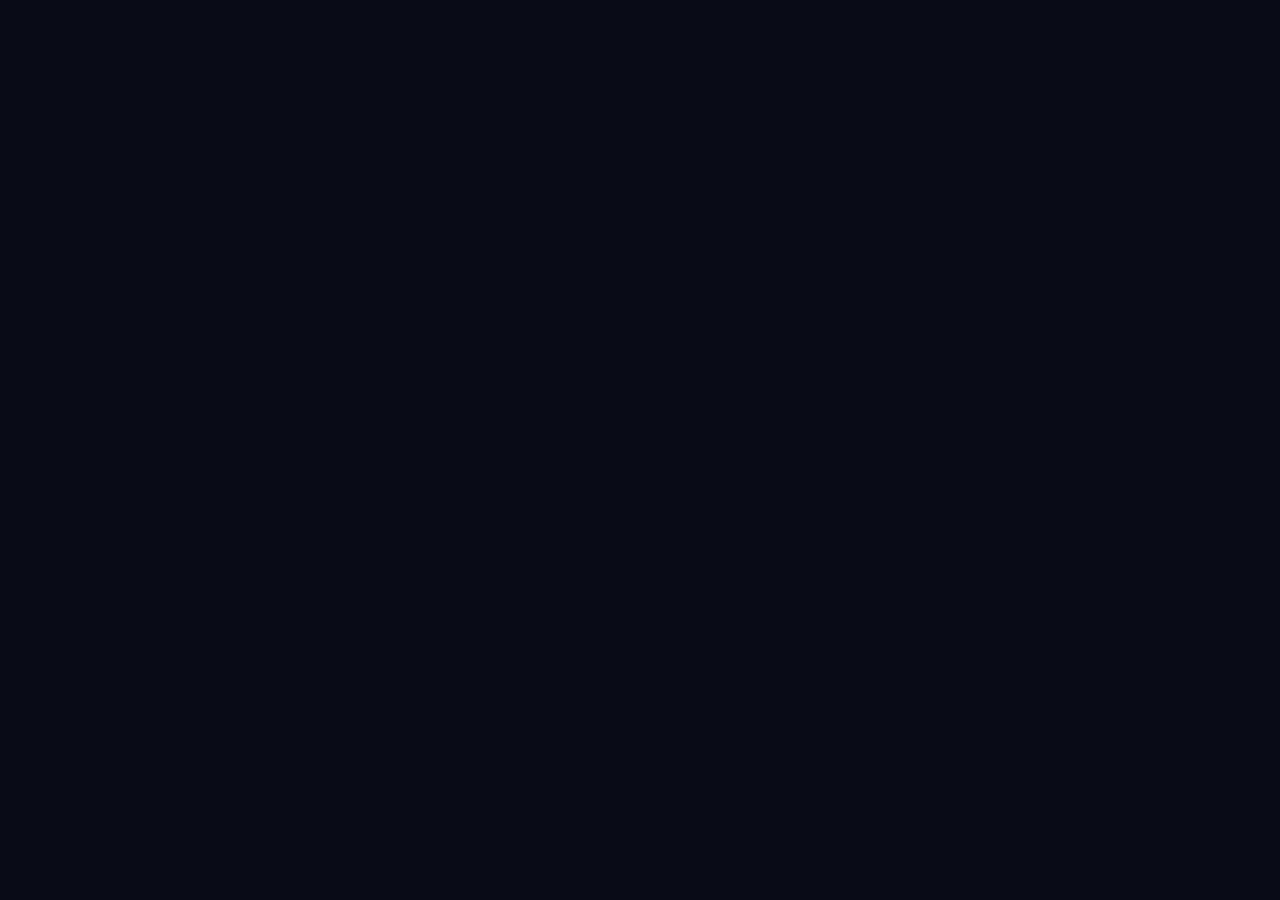
==== index.html @ 30ca791f "Apply Midnight Aurora theme and clickable TITAN AI logo" ====
<!DOCTYPE html>
<html lang="en">
<head>
<meta charset="UTF-8">
<meta name="viewport" content="width=device-width, initial-scale=1.0">
<meta name="theme-color" content="#08090d">
<title>TITAN AI — Watch, Create, Inspire</title>
<link rel="preconnect" href="https://fonts.googleapis.com">
<link href="https://fonts.googleapis.com/css2?family=Plus+Jakarta+Sans:wght@400;500;600;700;800&family=Space+Grotesk:wght@400;500;600;700&display=swap" rel="stylesheet">
<link rel="stylesheet" href="https://cdnjs.cloudflare.com/ajax/libs/font-awesome/6.7.2/css/all.min.css">
<link rel="stylesheet" href="/css/style.css">
<link rel="stylesheet" href="/css/home.css">
<style>html,body{min-height:100%;background:#08090d}#app-loading{display:none!important}</style>
<link rel="stylesheet" href="/css/titan-midnight-aurora.css">
</head>
<body>
<div id="titan-app"><main id="app-content" aria-live="polite"></main></div>
<script src="/app-auth-system.js" defer></script>
<script src="/js/app.js" defer></script>
</body>
</html>
---- css/style.css ----
/* =========================================================
   TITAN AI — GLOBAL DESIGN SYSTEM
   File: /css/style.css
   Purpose: Shared design tokens, layout, components and
            responsive foundations for every TITAN AI page.
   ========================================================= */

/* 1. DESIGN TOKENS */
:root {
  color-scheme: dark;

  --titan-bg: #08090d;
  --titan-bg-soft: #0d0f16;
  --titan-surface: #121520;
  --titan-surface-2: #181c29;
  --titan-surface-3: #202536;

  --titan-gold: #f6c75c;
  --titan-gold-strong: #ffda7a;
  --titan-gold-soft: rgba(246, 199, 92, 0.13);
  --titan-purple: #9566ff;
  --titan-purple-soft: rgba(149, 102, 255, 0.15);

  --titan-text: #f5f5f7;
  --titan-text-soft: #b7bac7;
  --titan-muted: #818697;
  --titan-border: rgba(255, 255, 255, 0.09);
  --titan-border-strong: rgba(255, 255, 255, 0.15);

  --titan-success: #35c98a;
  --titan-warning: #f4b84f;
  --titan-danger: #ff6474;
  --titan-info: #65aaff;

  --titan-font-body: "Plus Jakarta Sans", system-ui, -apple-system,
    BlinkMacSystemFont, "Segoe UI", sans-serif;
  --titan-font-display: "Space Grotesk", var(--titan-font-body);

  --titan-radius-xs: 8px;
  --titan-radius-sm: 12px;
  --titan-radius-md: 18px;
  --titan-radius-lg: 24px;
  --titan-radius-xl: 30px;
  --titan-radius-pill: 999px;

  --titan-shadow-sm: 0 8px 24px rgba(0, 0, 0, 0.18);
  --titan-shadow-md: 0 16px 40px rgba(0, 0, 0, 0.28);
  --titan-shadow-glow: 0 0 32px rgba(246, 199, 92, 0.12);

  --titan-content-width: 1440px;
  --titan-header-height: 72px;
  --titan-transition: 180ms ease;
}

/* 2. RESET AND BASE */
*,
*::before,
*::after {
  box-sizing: border-box;
}

html {
  min-width: 320px;
  min-height: 100%;
  scroll-behavior: smooth;
  background: var(--titan-bg);
  -webkit-text-size-adjust: 100%;
}

body {
  min-width: 320px;
  min-height: 100vh;
  margin: 0;
  background:
    radial-gradient(ellipse at 12% 0%, rgba(149, 102, 255, 0.08), transparent 34rem),
    radial-gradient(ellipse at 88% 8%, rgba(246, 199, 92, 0.055), transparent 30rem),
    var(--titan-bg);
  color: var(--titan-text);
  font-family: var(--titan-font-body);
  font-size: 15px;
  line-height: 1.6;
  -webkit-font-smoothing: antialiased;
  text-rendering: optimizeLegibility;
}

body,
button,
input,
textarea,
select {
  font-family: var(--titan-font-body);
}

button,
input,
textarea,
select {
  font: inherit;
}

button {
  color: inherit;
}

button,
a,
input,
textarea,
select {
  -webkit-tap-highlight-color: transparent;
}

a {
  color: inherit;
  text-decoration: none;
}

img,
video,
svg {
  display: block;
  max-width: 100%;
}

img,
video {
  height: auto;
}

button:focus-visible,
a:focus-visible,
input:focus-visible,
textarea:focus-visible,
select:focus-visible {
  outline: 2px solid var(--titan-gold);
  outline-offset: 3px;
}

::selection {
  color: #111;
  background: var(--titan-gold);
}

/* 3. TYPOGRAPHY */
h1,
h2,
h3,
h4,
h5,
h6,
.titan-display {
  margin: 0;
  color: var(--titan-text);
  font-family: var(--titan-font-display);
  font-weight: 700;
  line-height: 1.15;
  letter-spacing: -0.035em;
}

h1 { font-size: clamp(2rem, 5vw, 3.5rem); }
h2 { font-size: clamp(1.55rem, 3vw, 2.35rem); }
h3 { font-size: 1.25rem; }
h4 { font-size: 1.05rem; }

p {
  margin: 0;
  color: var(--titan-text-soft);
}

.titan-muted { color: var(--titan-muted); }
.titan-gold-text { color: var(--titan-gold); }
.titan-purple-text { color: #b49aff; }

.titan-gradient-text {
  color: var(--titan-gold);
  background: linear-gradient(100deg, var(--titan-gold), #fff0bd 48%, #b99aff);
  -webkit-background-clip: text;
  background-clip: text;
  -webkit-text-fill-color: transparent;
}

/* 4. APP SHELL AND LAYOUT */
#titan-app {
  min-height: 100vh;
}

#app-content {
  width: min(100% - 32px, var(--titan-content-width));
  min-height: 100vh;
  margin-inline: auto;
}

.titan-container {
  width: min(100% - 32px, var(--titan-content-width));
  margin-inline: auto;
}

.titan-page {
  min-height: 100vh;
  padding-block: 28px 56px;
}

.titan-section {
  margin-block: 32px;
}

.titan-section-header {
  display: flex;
  align-items: flex-end;
  justify-content: space-between;
  gap: 16px;
  margin-bottom: 18px;
}

.titan-section-header p {
  margin-top: 7px;
}

.titan-grid {
  display: grid;
  gap: 18px;
}

.titan-grid-2 { grid-template-columns: repeat(2, minmax(0, 1fr)); }
.titan-grid-3 { grid-template-columns: repeat(3, minmax(0, 1fr)); }
.titan-grid-4 { grid-template-columns: repeat(4, minmax(0, 1fr)); }

/* 5. SHARED HEADER */
.titan-header {
  position: sticky;
  z-index: 100;
  top: 0;
  min-height: var(--titan-header-height);
  border-bottom: 1px solid var(--titan-border);
  background: rgba(8, 9, 13, 0.86);
  backdrop-filter: blur(18px);
  -webkit-backdrop-filter: blur(18px);
}

.titan-header-inner {
  display: flex;
  width: min(100% - 32px, var(--titan-content-width));
  min-height: var(--titan-header-height);
  align-items: center;
  justify-content: space-between;
  gap: 20px;
  margin-inline: auto;
}

.titan-brand {
  display: inline-flex;
  align-items: center;
  gap: 10px;
  color: var(--titan-text);
  font-family: var(--titan-font-display);
  font-size: 1.2rem;
  font-weight: 700;
  letter-spacing: -0.04em;
}

.titan-brand-mark {
  display: grid;
  width: 38px;
  height: 38px;
  place-items: center;
  border: 1px solid rgba(246, 199, 92, 0.35);
  border-radius: 12px;
  background: linear-gradient(145deg, rgba(246, 199, 92, 0.2), rgba(149, 102, 255, 0.16));
  color: var(--titan-gold);
}

/* 6. NAVIGATION */
.titan-nav {
  display: flex;
  align-items: center;
  gap: 6px;
}

.titan-nav-link {
  display: inline-flex;
  min-height: 40px;
  align-items: center;
  justify-content: center;
  gap: 8px;
  padding: 8px 13px;
  border: 1px solid transparent;
  border-radius: var(--titan-radius-pill);
  color: var(--titan-text-soft);
  font-size: 0.88rem;
  font-weight: 600;
  transition: color var(--titan-transition), background var(--titan-transition),
    border-color var(--titan-transition);
}

.titan-nav-link:hover,
.titan-nav-link.is-active {
  border-color: var(--titan-border);
  background: var(--titan-surface-2);
  color: var(--titan-gold);
}

.titan-sidebar {
  display: flex;
  flex-direction: column;
  gap: 6px;
}

.titan-sidebar .titan-nav-link {
  justify-content: flex-start;
  border-radius: var(--titan-radius-sm);
}

/* 7. BUTTONS */
.titan-btn {
  display: inline-flex;
  min-height: 44px;
  align-items: center;
  justify-content: center;
  gap: 9px;
  padding: 10px 18px;
  border: 1px solid transparent;
  border-radius: var(--titan-radius-pill);
  background: var(--titan-surface-2);
  color: var(--titan-text);
  cursor: pointer;
  font-size: 0.9rem;
  font-weight: 700;
  line-height: 1.2;
  transition: transform var(--titan-transition), background var(--titan-transition),
    border-color var(--titan-transition), box-shadow var(--titan-transition);
}

.titan-btn:hover {
  transform: translateY(-1px);
}

.titan-btn:active {
  transform: translateY(0);
}

.titan-btn-primary {
  background: linear-gradient(110deg, #f6c75c, #ffe29a);
  box-shadow: 0 8px 24px rgba(246, 199, 92, 0.16);
  color: #17130a;
}

.titan-btn-primary:hover {
  box-shadow: 0 10px 30px rgba(246, 199, 92, 0.25);
}

.titan-btn-purple {
  background: linear-gradient(110deg, #8052e8, #a987ff);
  color: #fff;
}

.titan-btn-outline {
  border-color: var(--titan-border-strong);
  background: transparent;
  color: var(--titan-text);
}

.titan-btn-outline:hover {
  border-color: rgba(246, 199, 92, 0.55);
  background: var(--titan-gold-soft);
  color: var(--titan-gold);
}

.titan-btn-ghost {
  background: transparent;
  color: var(--titan-text-soft);
}

.titan-btn-ghost:hover {
  background: var(--titan-surface-2);
  color: var(--titan-text);
}

.titan-btn-sm {
  min-height: 36px;
  padding: 8px 13px;
  font-size: 0.82rem;
}

.titan-btn-icon {
  width: 42px;
  min-width: 42px;
  height: 42px;
  min-height: 42px;
  padding: 0;
  border: 1px solid var(--titan-border);
  border-radius: 50%;
}

/* 8. CARDS AND SURFACES */
.titan-card {
  overflow: hidden;
  border: 1px solid var(--titan-border);
  border-radius: var(--titan-radius-lg);
  background: linear-gradient(145deg, rgba(24, 28, 41, 0.96), rgba(15, 17, 25, 0.96));
  box-shadow: var(--titan-shadow-sm);
}

.titan-card-body {
  padding: 20px;
}

.titan-card-hover {
  transition: transform var(--titan-transition), border-color var(--titan-transition),
    box-shadow var(--titan-transition);
}

.titan-card-hover:hover {
  transform: translateY(-3px);
  border-color: rgba(246, 199, 92, 0.28);
  box-shadow: var(--titan-shadow-md);
}

.titan-panel {
  padding: 22px;
  border: 1px solid var(--titan-border);
  border-radius: var(--titan-radius-lg);
  background: rgba(18, 21, 32, 0.78);
}

/* 9. BADGES, AVATARS AND DIVIDERS */
.titan-badge {
  display: inline-flex;
  min-height: 25px;
  align-items: center;
  gap: 6px;
  padding: 4px 10px;
  border: 1px solid var(--titan-border);
  border-radius: var(--titan-radius-pill);
  background: var(--titan-surface-2);
  color: var(--titan-text-soft);
  font-size: 0.72rem;
  font-weight: 700;
}

.titan-badge-gold {
  border-color: rgba(246, 199, 92, 0.28);
  background: var(--titan-gold-soft);
  color: var(--titan-gold);
}

.titan-badge-purple {
  border-color: rgba(149, 102, 255, 0.3);
  background: var(--titan-purple-soft);
  color: #c1aaff;
}

.titan-avatar {
  display: grid;
  width: 44px;
  height: 44px;
  flex: 0 0 auto;
  overflow: hidden;
  place-items: center;
  border: 1px solid var(--titan-border-strong);
  border-radius: 50%;
  background: linear-gradient(145deg, #39304e, #202536);
  color: var(--titan-gold);
  font-weight: 800;
}

.titan-avatar img {
  width: 100%;
  height: 100%;
  object-fit: cover;
}

.titan-divider {
  height: 1px;
  border: 0;
  margin: 18px 0;
  background: var(--titan-border);
}

/* 10. FORMS */
.titan-form-group {
  display: grid;
  gap: 8px;
}

.titan-label {
  color: var(--titan-text-soft);
  font-size: 0.84rem;
  font-weight: 700;
}

.titan-input,
.titan-select,
.titan-textarea {
  width: 100%;
  min-height: 46px;
  padding: 11px 14px;
  border: 1px solid var(--titan-border-strong);
  border-radius: var(--titan-radius-sm);
  background: #0d1018;
  color: var(--titan-text);
  outline: none;
  transition: border-color var(--titan-transition), box-shadow var(--titan-transition);
}

.titan-textarea {
  min-height: 120px;
  resize: vertical;
}

.titan-input::placeholder,
.titan-textarea::placeholder {
  color: #6f7585;
}

.titan-input:focus,
.titan-select:focus,
.titan-textarea:focus {
  border-color: rgba(246, 199, 92, 0.7);
  box-shadow: 0 0 0 3px rgba(246, 199, 92, 0.1);
}

.titan-select {
  cursor: pointer;
}

/* 11. MEDIA AND CONTENT HELPERS */
.titan-media {
  position: relative;
  overflow: hidden;
  border-radius: var(--titan-radius-md);
  background: #090b10;
}

.titan-media img,
.titan-media video {
  width: 100%;
  height: 100%;
  object-fit: cover;
}

.titan-media-16-9 { aspect-ratio: 16 / 9; }
.titan-media-9-16 { aspect-ratio: 9 / 16; }
.titan-media-square { aspect-ratio: 1 / 1; }

.titan-truncate {
  overflow: hidden;
  text-overflow: ellipsis;
  white-space: nowrap;
}

.titan-line-clamp-2 {
  display: -webkit-box;
  overflow: hidden;
  -webkit-box-orient: vertical;
  -webkit-line-clamp: 2;
}

/* 12. LOADING, EMPTY AND STATUS STATES */
#app-loading,
.titan-loading {
  display: grid;
  min-height: 45vh;
  place-items: center;
  color: var(--titan-text-soft);
  font-family: var(--titan-font-display);
  font-size: 1rem;
  text-align: center;
}

.titan-spinner {
  width: 34px;
  height: 34px;
  border: 3px solid rgba(255, 255, 255, 0.12);
  border-top-color: var(--titan-gold);
  border-radius: 50%;
  animation: titan-spin 0.8s linear infinite;
}

@keyframes titan-spin {
  to { transform: rotate(360deg); }
}

.titan-empty {
  display: grid;
  min-height: 220px;
  place-items: center;
  padding: 28px;
  border: 1px dashed var(--titan-border-strong);
  border-radius: var(--titan-radius-lg);
  color: var(--titan-muted);
  text-align: center;
}

/* 13. MODALS AND TOASTS */
.titan-overlay {
  position: fixed;
  z-index: 500;
  inset: 0;
  display: grid;
  place-items: center;
  padding: 18px;
  background: rgba(0, 0, 0, 0.72);
  backdrop-filter: blur(8px);
}

.titan-modal {
  width: min(100%, 560px);
  max-height: min(88vh, 760px);
  overflow: auto;
  border: 1px solid var(--titan-border-strong);
  border-radius: var(--titan-radius-xl);
  background: var(--titan-surface);
  box-shadow: var(--titan-shadow-md);
}

.titan-modal-header,
.titan-modal-body,
.titan-modal-footer {
  padding: 20px;
}

.titan-modal-header {
  display: flex;
  align-items: center;
  justify-content: space-between;
  gap: 16px;
  border-bottom: 1px solid var(--titan-border);
}

.titan-modal-footer {
  display: flex;
  justify-content: flex-end;
  gap: 10px;
  border-top: 1px solid var(--titan-border);
}

.titan-toast {
  position: fixed;
  z-index: 700;
  right: 18px;
  bottom: 18px;
  max-width: min(360px, calc(100vw - 36px));
  padding: 13px 17px;
  border: 1px solid var(--titan-border-strong);
  border-radius: var(--titan-radius-md);
  background: var(--titan-surface-3);
  color: var(--titan-text);
  box-shadow: var(--titan-shadow-md);
}

/* 14. BOTTOM NAVIGATION */
.titan-bottom-nav {
  display: none;
  position: fixed;
  z-index: 200;
  right: 0;
  bottom: 0;
  left: 0;
  min-height: 66px;
  align-items: center;
  justify-content: space-around;
  padding: 7px 8px calc(7px + env(safe-area-inset-bottom));
  border-top: 1px solid var(--titan-border);
  background: rgba(10, 12, 18, 0.96);
  backdrop-filter: blur(18px);
}

.titan-bottom-nav a {
  display: grid;
  min-width: 54px;
  justify-items: center;
  gap: 3px;
  color: var(--titan-muted);
  font-size: 0.68rem;
  font-weight: 600;
}

.titan-bottom-nav a i {
  font-size: 1.1rem;
}

.titan-bottom-nav a.is-active {
  color: var(--titan-gold);
}

/* 15. UTILITIES */
.titan-flex { display: flex; }
.titan-flex-center { display: flex; align-items: center; justify-content: center; }
.titan-between { display: flex; align-items: center; justify-content: space-between; }
.titan-wrap { flex-wrap: wrap; }
.titan-items-center { align-items: center; }
.titan-gap-1 { gap: 6px; }
.titan-gap-2 { gap: 10px; }
.titan-gap-3 { gap: 16px; }
.titan-gap-4 { gap: 24px; }
.titan-w-full { width: 100%; }
.titan-hidden { display: none !important; }
.titan-mt-1 { margin-top: 8px; }
.titan-mt-2 { margin-top: 16px; }
.titan-mt-3 { margin-top: 24px; }
.titan-text-center { text-align: center; }

/* 16. REDUCED MOTION */
@media (prefers-reduced-motion: reduce) {
  *,
  *::before,
  *::after {
    scroll-behavior: auto !important;
    animation-duration: 0.01ms !important;
    animation-iteration-count: 1 !important;
    transition-duration: 0.01ms !important;
  }
}

/* 17. RESPONSIVE BREAKPOINTS */
@media (max-width: 1000px) {
  .titan-grid-4 { grid-template-columns: repeat(2, minmax(0, 1fr)); }
  .titan-grid-3 { grid-template-columns: repeat(2, minmax(0, 1fr)); }
  .titan-nav { gap: 2px; }
  .titan-nav-link { padding-inline: 10px; }
}

@media (max-width: 700px) {
  :root { --titan-header-height: 62px; }

  body { font-size: 14px; }

  #app-content,
  .titan-container {
    width: min(100% - 24px, var(--titan-content-width));
  }

  .titan-page { padding-block: 20px 88px; }

  .titan-header-inner { width: calc(100% - 24px); }

  .titan-nav-desktop { display: none; }

  .titan-bottom-nav { display: flex; }

  .titan-grid-2,
  .titan-grid-3,
  .titan-grid-4 {
    grid-template-columns: minmax(0, 1fr);
  }

  .titan-section { margin-block: 24px; }

  .titan-section-header {
    align-items: flex-start;
    flex-direction: column;
  }

  .titan-card-body,
  .titan-panel { padding: 16px; }

  .titan-modal-header,
  .titan-modal-body,
  .titan-modal-footer { padding: 16px; }
}

@media (max-width: 380px) {
  .titan-brand { font-size: 1.05rem; }
  .titan-brand-mark { width: 34px; height: 34px; }
  .titan-bottom-nav a { min-width: 46px; font-size: 0.62rem; }
}
---- css/home.css ----
/* ==================================================
   TITAN AI — PREMIUM HOME PAGE 2026
   MIDNIGHT BLACK | ROYAL GOLD | NEON PURPLE
================================================== */

:root {
    --home-bg: #08090d;
    --home-card: #11121a;
    --home-card-light: #181925;
    --home-gold: #f6c75c;
    --home-purple: #9566ff;
    --home-text: #ffffff;
    --home-muted: #999aaa;
    --home-border: rgba(255,255,255,0.08);
}

/* ================= GLOBAL HOME ================= */

#titan-app {
    min-height: 100vh;
    background: var(--home-bg);
}

.home-main {
    width: 100%;
    max-width: 1450px;
    margin: auto;
    padding: 0 5% 115px;
    color: var(--home-text);
}

.home-main img {
    max-width: 100%;
}

/* ================= HEADER ================= */

.home-header {
    width: 100%;
    min-height: 76px;
    padding: 12px 5%;
    display: flex;
    align-items: center;
    justify-content: space-between;
    gap: 25px;
    background: rgba(8,9,13,0.96);
    border-bottom: 1px solid var(--home-border);
    position: relative;
    z-index: 20;
}

.header-brand {
    display: flex;
    align-items: center;
    gap: 12px;
    flex-shrink: 0;
}

.brand-crown {
    width: 43px;
    height: 43px;
    display: flex;
    align-items: center;
    justify-content: center;
    color: var(--home-gold);
    background: rgba(246,199,92,0.10);
    border: 1px solid rgba(246,199,92,0.25);
    border-radius: 13px;
    font-size: 21px;
}

.brand-text h1 {
    font-family: 'Space Grotesk', sans-serif;
    font-size: 22px;
    font-weight: 800;
    letter-spacing: -1px;
    color: white;
    margin: 0;
}

.brand-text h1 span {
    color: var(--home-gold);
}

.brand-text small {
    display: block;
    font-size: 8px;
    letter-spacing: 1.8px;
    color: var(--home-muted);
    margin-top: 3px;
}

.desktop-nav {
    display: flex;
    align-items: center;
    gap: 30px;
}

.desktop-nav a {
    color: var(--home-muted);
    font-size: 14px;
    font-weight: 600;
    text-decoration: none;
    transition: 0.25s;
}

.desktop-nav a:hover,
.desktop-nav a.active {
    color: var(--home-gold);
}

.header-profile {
    width: 42px;
    height: 42px;
    display: flex;
    justify-content: center;
    align-items: center;
    color: white;
    background: var(--home-card-light);
    border: 1px solid var(--home-border);
    border-radius: 50%;
    text-decoration: none;
}

/* ================= SEARCH ================= */

.home-search-section {
    padding: 28px 0 17px;
}

.home-search-box {
    width: 100%;
    max-width: 850px;
    height: 55px;
    margin: auto;
    display: flex;
    align-items: center;
    gap: 15px;
    padding: 0 17px;
    background: var(--home-card);
    border: 1px solid rgba(149,102,255,0.25);
    border-radius: 16px;
    box-shadow: 0 8px 30px rgba(0,0,0,0.18);
    transition: 0.25s;
}

.home-search-box:focus-within {
    border-color: var(--home-purple);
    box-shadow: 0 0 20px rgba(149,102,255,0.13);
}

.home-search-box > i {
    color: var(--home-purple);
    font-size: 17px;
}

.home-search-box input {
    flex: 1;
    min-width: 0;
    height: 100%;
    background: transparent;
    border: none;
    outline: none;
    color: white;
    font-family: inherit;
    font-size: 14px;
}

.home-search-box input::placeholder {
    color: #777888;
}

.home-search-box button {
    width: 36px;
    height: 36px;
    border: none;
    border-radius: 11px;
    background: var(--home-purple);
    color: white;
    cursor: pointer;
}

/* ================= CATEGORIES ================= */

.category-section {
    width: 100%;
    padding: 5px 0 30px;
    overflow: hidden;
}

.category-list {
    display: flex;
    align-items: center;
    gap: 10px;
    overflow-x: auto;
    scrollbar-width: none;
    padding: 5px 1px 10px;
}

.category-list::-webkit-scrollbar {
    display: none;
}

.category-chip {
    flex-shrink: 0;
    display: flex;
    align-items: center;
    gap: 8px;
    padding: 10px 17px;
    border: 1px solid var(--home-border);
    border-radius: 30px;
    background: var(--home-card);
    color: #c2c2ce;
    font-size: 12px;
    font-weight: 600;
    cursor: pointer;
    transition: 0.25s;
}

.category-chip:hover {
    border-color: var(--home-purple);
    color: white;
}

.category-chip.active {
    background: var(--home-gold);
    border-color: var(--home-gold);
    color: #17120a;
}

.category-chip i {
    font-size: 12px;
}

/* ================= SECTION HEADINGS ================= */

.home-section {
    width: 100%;
    margin-bottom: 43px;
}

.section-heading {
    display: flex;
    align-items: center;
    justify-content: space-between;
    gap: 15px;
    margin-bottom: 20px;
}

.section-heading h2 {
    color: white;
    font-family: 'Space Grotesk', sans-serif;
    font-size: 24px;
    font-weight: 700;
    margin: 4px 0 5px;
}

.section-heading p {
    color: var(--home-muted);
    font-size: 12px;
    margin: 0;
}

.section-eyebrow {
    color: var(--home-gold);
    font-size: 9px;
    font-weight: 800;
    letter-spacing: 2px;
}

.see-all-link {
    flex-shrink: 0;
    color: var(--home-gold);
    font-size: 12px;
    font-weight: 700;
    text-decoration: none;
}

.see-all-link i {
    margin-left: 5px;
}

/* ================= FEATURED VIDEOS ================= */

.featured-grid {
    display: grid;
    grid-template-columns: repeat(2, minmax(0,1fr));
    gap: 20px;
}

.featured-card {
    min-width: 0;
}

.featured-thumbnail,
.recommended-thumbnail {
    position: relative;
    display: block;
    width: 100%;
    aspect-ratio: 16 / 9;
    overflow: hidden;
    background: var(--home-card);
    border-radius: 15px;
}

.featured-thumbnail img,
.recommended-thumbnail img {
    width: 100%;
    height: 100%;
    display: block;
    object-fit: cover;
    transition: transform 0.4s;
}

.featured-thumbnail:hover img,
.recommended-thumbnail:hover img {
    transform: scale(1.05);
}

.video-duration {
    position: absolute;
    right: 10px;
    bottom: 10px;
    padding: 4px 7px;
    background: rgba(0,0,0,0.8);
    border-radius: 5px;
    color: white;
    font-size: 10px;
}

.featured-badge {
    position: absolute;
    top: 12px;
    left: 12px;
    padding: 6px 10px;
    background: var(--home-gold);
    color: #17120a;
    border-radius: 6px;
    font-size: 9px;
    font-weight: 800;
}

.play-button {
    position: absolute;
    left: 50%;
    top: 50%;
    width: 49px;
    height: 49px;
    display: flex;
    align-items: center;
    justify-content: center;
    transform: translate(-50%,-50%);
    background: rgba(149,102,255,0.92);
    color: white;
    border-radius: 50%;
    opacity: 0;
    transition: 0.25s;
}

.featured-thumbnail:hover .play-button {
    opacity: 1;
}

.video-info {
    display: flex;
    align-items: flex-start;
    gap: 11px;
    padding: 13px 2px;
}

.creator-avatar {
    width: 37px;
    height: 37px;
    flex-shrink: 0;
    display: flex;
    align-items: center;
    justify-content: center;
    background: rgba(246,199,92,0.15);
    border: 1px solid rgba(246,199,92,0.25);
    border-radius: 50%;
    color: var(--home-gold);
    font-weight: 800;
    font-size: 12px;
}

.creator-avatar.purple {
    background: rgba(149,102,255,0.16);
    border-color: rgba(149,102,255,0.3);
    color: #b99cff;
}

.creator-avatar.pink {
    background: rgba(255,90,160,0.14);
    color: #ff78b4;
}

.creator-avatar.blue {
    background: rgba(65,150,255,0.14);
    color: #69b2ff;
}

.creator-avatar.gold {
    background: rgba(246,199,92,0.14);
    color: var(--home-gold);
}

.video-details {
    flex: 1;
    min-width: 0;
}

.video-details h3 {
    margin: 0 0 5px;
    color: white;
    font-size: 13px;
    line-height: 1.5;
    font-weight: 700;
}

.video-details p,
.video-details span {
    display: block;
    margin: 0 0 4px;
    color: var(--home-muted);
    font-size: 10px;
}

.video-menu {
    border: none;
    background: transparent;
    color: var(--home-muted);
    cursor: pointer;
    padding: 5px;
}

/* ================= TITAN SHORTS ================= */

.shorts-heading {
    display: flex;
    align-items: center;
    gap: 12px;
}

.shorts-icon {
    width: 43px;
    height: 43px;
    display: flex;
    align-items: center;
    justify-content: center;
    background: rgba(149,102,255,0.15);
    border: 1px solid rgba(149,102,255,0.25);
    color: var(--home-purple);
    border-radius: 13px;
    font-size: 19px;
}

.shorts-heading h2 {
    margin: 0 0 4px;
}

.shorts-grid {
    display: grid;
    grid-template-columns: repeat(4,minmax(0,1fr));
    gap: 17px;
}

.short-card {
    min-width: 0;
    color: white;
    text-decoration: none;
}

.short-thumbnail {
    position: relative;
    width: 100%;
    aspect-ratio: 9 / 14;
    overflow: hidden;
    border-radius: 14px;
    background: var(--home-card);
}

.short-thumbnail img {
    width: 100%;
    height: 100%;
    display: block;
    object-fit: cover;
    transition: 0.4s;
}

.short-card:hover img {
    transform: scale(1.06);
}

.short-play {
    position: absolute;
    top: 50%;
    left: 50%;
    width: 40px;
    height: 40px;
    display: flex;
    align-items: center;
    justify-content: center;
    transform: translate(-50%,-50%);
    color: white;
    background: rgba(149,102,255,0.85);
    border-radius: 50%;
    opacity: 0;
    transition: 0.25s;
}

.short-card:hover .short-play {
    opacity: 1;
}

.short-card h3 {
    margin: 10px 0 4px;
    font-size: 12px;
    font-weight: 700;
}

.short-card > span {
    color: var(--home-muted);
    font-size: 10px;
}

/* ================= RECOMMENDED VIDEOS ================= */

.recommended-grid {
    display: grid;
    grid-template-columns: repeat(3,minmax(0,1fr));
    gap: 22px 17px;
}

.recommended-card {
    min-width: 0;
}

.recommended-card .video-info {
    padding-top: 10px;
}

.refresh-button {
    width: 38px;
    height: 38px;
    border: 1px solid var(--home-border);
    border-radius: 50%;
    background: var(--home-card);
    color: var(--home-gold);
    cursor: pointer;
}

/* ================= AI STUDIO BANNER ================= */

.ai-studio-banner {
    position: relative;
    display: flex;
    align-items: center;
    justify-content: space-between;
    gap: 25px;
    min-height: 270px;
    margin: 45px 0;
    padding: 35px 5%;
    overflow: hidden;
    border: 1px solid rgba(149,102,255,0.3);
    border-radius: 23px;
    background:
        radial-gradient(circle at 85% 50%,rgba(149,102,255,0.22),transparent 35%),
        linear-gradient(120deg,#151321,#0d0d16);
}

.studio-content {
    position: relative;
    z-index: 2;
    max-width: 550px;
}

.studio-label {
    display: inline-flex;
    align-items: center;
    gap: 8px;
    color: var(--home-gold);
    font-size: 10px;
    font-weight: 800;
    letter-spacing: 1.5px;
}

.studio-content h2 {
    margin: 15px 0;
    color: white;
    font-family: 'Space Grotesk',sans-serif;
    font-size: clamp(27px,4vw,42px);
    line-height: 1.15;
}

.studio-content h2 span {
    color: var(--home-purple);
}

.studio-content p {
    max-width: 440px;
    color: #a5a4b3;
    font-size: 12px;
    line-height: 1.8;
}

.studio-button {
    display: inline-flex;
    align-items: center;
    gap: 10px;
    margin-top: 13px;
    padding: 12px 19px;
    border-radius: 10px;
    background: var(--home-gold);
    color: #17120a;
    text-decoration: none;
    font-size: 12px;
    font-weight: 800;
    transition: 0.25s;
}

.studio-button:hover {
    background: white;
    transform: translateY(-2px);
}

.studio-visual {
    position: relative;
    width: 190px;
    height: 190px;
    flex-shrink: 0;
    display: flex;
    align-items: center;
    justify-content: center;
}

.studio-orbit {
    position: absolute;
    border: 1px solid rgba(149,102,255,0.4);
    border-radius: 50%;
}

.orbit-one {
    width: 150px;
    height: 150px;
}

.orbit-two {
    width: 190px;
    height: 190px;
    border-color: rgba(246,199,92,0.3);
}

.studio-center-icon {
    width: 85px;
    height: 85px;
    display: flex;
    align-items: center;
    justify-content: center;
    background: linear-gradient(135deg,var(--home-purple),#5b35bd);
    color: white;
    border-radius: 25px;
    font-size: 35px;
    box-shadow: 0 0 45px rgba(149,102,255,0.35);
}

/* ================= CENTER UPLOAD BUTTON ================= */

.titan-bottom-nav {
    position: fixed;
    z-index: 90;
    left: 0;
    bottom: 0;
    width: 100%;
    min-height: 76px;
    display: none;
    align-items: center;
    justify-content: space-around;
    padding: 8px 10px calc(8px + env(safe-area-inset-bottom));
    background: rgba(13,13,20,0.97);
    border-top: 1px solid var(--home-border);
    backdrop-filter: blur(18px);
}

.bottom-nav-item {
    min-width: 53px;
    display: flex;
    flex-direction: column;
    align-items: center;
    gap: 5px;
    color: #858594;
    font-size: 10px;
    text-decoration: none;
    transition: 0.2s;
}

.bottom-nav-item i {
    font-size: 18px;
}

.bottom-nav-item.active,
.bottom-nav-item:hover {
    color: var(--home-gold);
}

/* Upload menu is a direct child of titan-app.
   Position it above the center of the bottom nav. */

.upload-menu {
    position: fixed;
    z-index: 110;
    left: 50%;
    bottom: calc(17px + env(safe-area-inset-bottom));
    transform: translateX(-50%);
    margin: 0;
}

.upload-trigger {
    width: 56px;
    height: 56px;
    display: flex;
    align-items: center;
    justify-content: center;
    list-style: none;
    cursor: pointer;
    border: 2px solid #b99cff;
    border-radius: 18px;
    background: linear-gradient(135deg,#9566ff,#6335cf);
    color: white;
    font-size: 25px;
    box-shadow:
        0 0 12px rgba(149,102,255,.65),
        0 0 28px rgba(149,102,255,.35);
    transition: .25s;
}

.upload-trigger::-webkit-details-marker {
    display: none;
}

.upload-menu[open] .upload-trigger {
    transform: rotate(45deg);
}

.upload-options {
    position: absolute;
    bottom: 70px;
    left: 50%;
    transform: translateX(-50%);
    width: min(290px,85vw);
    padding: 16px;
    background: #171722;
    border: 1px solid rgba(149,102,255,0.3);
    border-radius: 17px;
    box-shadow: 0 15px 50px rgba(0,0,0,0.5);
}

.upload-menu:not([open]) .upload-options {
    display: none;
}

.upload-menu-title h3 {
    margin: 0 0 5px;
    color: white;
    font-size: 16px;
}

.upload-menu-title p {
    margin: 0 0 15px;
    color: var(--home-muted);
    font-size: 11px;
}

.upload-option {
    display: flex;
    align-items: center;
    gap: 11px;
    padding: 12px 8px;
    color: white;
    text-decoration: none;
    border-top: 1px solid var(--home-border);
}

.upload-option-icon {
    width: 38px;
    height: 38px;
    display: flex;
    align-items: center;
    justify-content: center;
    border-radius: 11px;
}

.short-option {
    background: rgba(149,102,255,0.17);
    color: #b99cff;
}

.video-option {
    background: rgba(246,199,92,0.14);
    color: var(--home-gold);
}

.upload-option > span:nth-child(2) {
    flex: 1;
}

.upload-option strong,
.upload-option small {
    display: block;
}

.upload-option strong {
    font-size: 12px;
}

.upload-option small {
    margin-top: 4px;
    color: var(--home-muted);
    font-size: 10px;
}

.upload-option > i {
    color: var(--home-muted);
    font-size: 11px;
}

/* ================= DESKTOP ================= */

@media (min-width: 701px) {

    .titan-bottom-nav {
        display: none;
    }

    .upload-menu {
        display: none;
    }

}

/* ================= TABLETS ================= */

@media (max-width: 900px) {

    .home-main {
        padding-left: 4%;
        padding-right: 4%;
    }

    .recommended-grid {
        grid-template-columns: repeat(2,minmax(0,1fr));
    }

    .shorts-grid {
        grid-template-columns: repeat(4,minmax(0,1fr));
        gap: 12px;
    }

}

/* ================= MOBILE ================= */

@media (max-width: 700px) {

    .home-header {
        min-height: 65px;
        padding: 10px 4%;
    }

    .brand-crown {
        width: 37px;
        height: 37px;
        font-size: 17px;
    }

    .brand-text h1 {
        font-size: 19px;
    }

    .brand-text small {
        font-size: 7px;
    }

    .desktop-nav {
        display: none;
    }

    .home-main {
        padding: 0 4% 125px;
    }

    .home-search-section {
        padding-top: 20px;
    }

    .home-search-box {
        height: 49px;
        border-radius: 13px;
    }

    .category-section {
        padding-bottom: 24px;
    }

    .category-chip {
        padding: 9px 14px;
        font-size: 11px;
    }

    .section-heading h2 {
        font-size: 20px;
    }

    .section-heading p {
        font-size: 10px;
    }

    .featured-grid {
        grid-template-columns: 1fr;
        gap: 12px;
    }

    .featured-thumbnail {
        border-radius: 12px;
    }

    .play-button {
        opacity: 1;
        width: 40px;
        height: 40px;
    }

    .shorts-grid {
        grid-template-columns: repeat(2,minmax(0,1fr));
        gap: 15px 12px;
    }

    .short-thumbnail {
        aspect-ratio: 9 / 13;
        border-radius: 12px;
    }

    .short-play {
        opacity: 1;
        width: 34px;
        height: 34px;
    }

    .recommended-grid {
        grid-template-columns: 1fr;
        gap: 10px;
    }

    .recommended-thumbnail {
        border-radius: 12px;
    }

    .ai-studio-banner {
        min-height: 230px;
        padding: 25px 20px;
        border-radius: 17px;
    }

    .studio-visual {
        width: 95px;
        height: 95px;
    }

    .orbit-one {
        width: 75px;
        height: 75px;
    }

    .orbit-two {
        width: 95px;
        height: 95px;
    }

    .studio-center-icon {
        width: 48px;
        height: 48px;
        border-radius: 15px;
        font-size: 21px;
    }

    .studio-content h2 {
        font-size: 25px;
    }

    .studio-content p {
        font-size: 10px;
    }

    .studio-label {
        font-size: 8px;
    }

    .studio-button {
        padding: 10px 13px;
        font-size: 10px;
    }

    .titan-bottom-nav {
        display: flex;
    }

    .upload-menu {
        display: block;
    }

}

/* ================= SMALL MOBILE ================= */

@media (max-width: 380px) {

    .brand-text h1 {
        font-size: 17px;
    }

    .header-profile {
        width: 36px;
        height: 36px;
    }

    .section-heading h2 {
        font-size: 18px;
    }

    .shorts-grid {
        gap: 10px;
    }

    .ai-studio-banner {
        padding: 20px 14px;
    }

    .studio-visual {
        width: 70px;
        height: 70px;
    }

    .orbit-two {
        width: 70px;
        height: 70px;
    }

    .orbit-one {
        width: 55px;
        height: 55px;
    }

}


/* Home interaction feedback */
.refresh-button.is-refreshing i {
    animation: titan-home-spin 0.65s linear;
}

@keyframes titan-home-spin {
    to { transform: rotate(360deg); }
}
---- css/titan-midnight-aurora.css ----
/* TITAN AI — MIDNIGHT AURORA OFFICIAL BRAND THEME */
:root{color-scheme:dark;--titan-bg:#080B14;--titan-bg-soft:#101A30;--titan-surface:#111A2B;--titan-surface-2:#17243A;--titan-surface-3:#20314B;--titan-gold:#00D4FF;--titan-gold-strong:#65E5FF;--titan-gold-soft:rgba(0,212,255,.13);--titan-purple:#815BFF;--titan-purple-soft:rgba(129,91,255,.16);--titan-text:#fff;--titan-text-soft:#C2CCDA;--titan-muted:#8D9AAF;--titan-border:rgba(127,178,220,.13);--titan-border-strong:rgba(0,212,255,.28);--titan-info:#00D4FF;--titan-shadow-glow:0 0 32px rgba(0,212,255,.14);--bg:#080B14;--panel:#111A2B;--line:rgba(127,178,220,.16);--gold:#00D4FF;--purple:#815BFF;--txt:#fff}
html,body,#titan-app{background-color:#080B14!important;color:#fff}
body{background:radial-gradient(ellipse at 12% -10%,rgba(0,212,255,.12),transparent 42%),radial-gradient(ellipse at 92% 0%,rgba(129,91,255,.13),transparent 38%),#080B14!important}
.home-header{background:rgba(8,11,20,.96)!important;border-bottom:1px solid rgba(0,212,255,.18)!important}
.home-main{color:#fff}
.brand-crown,.brand-mark{color:#00D4FF!important;background:linear-gradient(145deg,rgba(0,212,255,.18),rgba(129,91,255,.16))!important;border:1px solid rgba(0,212,255,.42)!important;box-shadow:0 0 22px rgba(0,212,255,.16),inset 0 0 14px rgba(129,91,255,.12)!important}
.brand-text h1 span,.brand-text h1 b,.brand b,.titan-brand b{color:#00D4FF!important}
.header-brand{color:inherit;text-decoration:none}
.header-brand:hover .brand-text h1{filter:drop-shadow(0 0 10px rgba(0,212,255,.28))}
.home-search-box,.category-chip,.featured-card,.recommended-card,.short-thumbnail,.featured-thumbnail{border-color:rgba(0,212,255,.18)!important}
.category-chip.active,.btn.primary,.btn.gold,.home-search-box button,.create-button,.primary-button{background:linear-gradient(110deg,#00BFEF,#815BFF)!important;color:#fff!important;border-color:transparent!important;box-shadow:0 8px 24px rgba(0,212,255,.16)!important}
a:hover,.desktop-nav a.active,.titan-platform-strip .platform-strip-items a i,.eyebrow{color:#00D4FF}
.titan-platform-strip{background:radial-gradient(ellipse at 18% 0%,rgba(0,212,255,.10),transparent 48%)!important;border-color:rgba(0,212,255,.16)!important}
.platform-strip-label{color:#DDF9FF!important}.platform-strip-items a{color:#B9C8E0!important;border-color:rgba(0,212,255,.18)!important}
.featured-thumbnail,.short-thumbnail,.recommended-thumbnail,.panel,.glass,.studio-panel{border-color:rgba(0,212,255,.18)!important}
.titan-page,.page-wrap{color:#fff}.titan-head,.page-head{border-color:rgba(0,212,255,.18)!important}
.titan-brand,.brand{color:#fff!important;text-decoration:none}.titan-back,.back{color:#00D4FF!important}
.glass,.panel,.studio-panel{background:linear-gradient(145deg,rgba(20,34,55,.96),rgba(12,20,35,.98))!important}
input,textarea,select,.studio-result{background:#0B1424!important;border-color:rgba(0,212,255,.20)!important;color:#fff!important}
input:focus,textarea:focus,select:focus{outline:2px solid rgba(0,212,255,.28);border-color:#00D4FF!important}
.btn.primary,.btn.gold{background:linear-gradient(110deg,#00BFEF,#815BFF)!important;color:#fff!important}
.btn,.tile,.mode-choice{border-color:rgba(0,212,255,.20)!important}
.mode-choice.active{background:rgba(129,91,255,.20)!important;border-color:#00D4FF!important}
.studio-hero{background:linear-gradient(120deg,#102C45,#171A38 72%)!important;border-color:rgba(0,212,255,.32)!important}
.studio-kicker,.studio-hero h1 span,.mode-choice i{color:#00D4FF!important}
.titan-bottom,.bottom{background:rgba(8,11,20,.97)!important;border-color:rgba(0,212,255,.16)!important}
.titan-bottom a.active,.bottom a.active{color:#00D4FF!important}
.titan-bottom a.active i,.bottom a.active i{filter:drop-shadow(0 0 8px rgba(0,212,255,.55))}
.short-brand b{color:#00D4FF!important}.shorts-progress span{background:linear-gradient(90deg,#00D4FF,#815BFF)!important}
@media(prefers-reduced-motion:no-preference){.btn,.category-chip,.desktop-nav a,.titan-bottom a{transition:background .2s ease,border-color .2s ease,color .2s ease,transform .2s ease}}
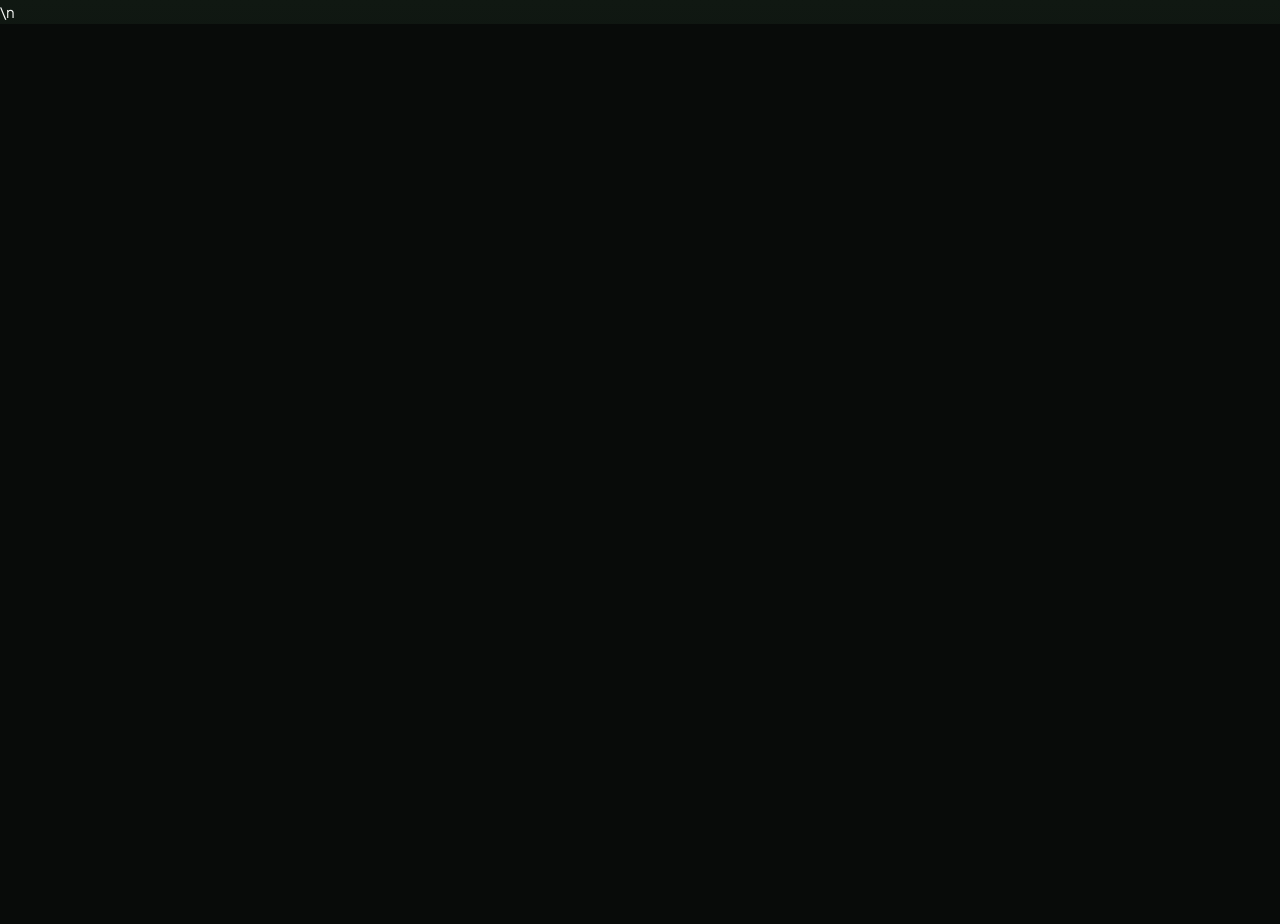
==== commit ea378689: "Load unified Spotify-inspired design system" ====
--- a/index.html
+++ b/index.html
@@ -10,8 +10,10 @@
 <link rel="stylesheet" href="https://cdnjs.cloudflare.com/ajax/libs/font-awesome/6.7.2/css/all.min.css">
 <link rel="stylesheet" href="/css/style.css">
 <link rel="stylesheet" href="/css/home.css">
+<link rel="stylesheet" href="/css/reference-design.css">
+<link rel="stylesheet" href="/css/mobile-premium.css">
 <style>html,body{min-height:100%;background:#08090d}#app-loading{display:none!important}</style>
-<link rel="stylesheet" href="/css/titan-midnight-aurora.css">
+<link rel="stylesheet" href="/css/titan-midnight-aurora.css">\n<link rel="stylesheet" href="/css/titan-spotify-system.css">
 </head>
 <body>
 <div id="titan-app"><main id="app-content" aria-live="polite"></main></div>
--- a/css/home.css
+++ b/css/home.css
@@ -1052,11 +1052,62 @@
 }
 
 
-/* Home interaction feedback */
-.refresh-button.is-refreshing i {
-    animation: titan-home-spin 0.65s linear;
-}
-
-@keyframes titan-home-spin {
-    to { transform: rotate(360deg); }
-}
+/* Instagram-inspired compact mobile navigation */
+@media (max-width: 700px) {
+  .titan-bottom-nav {
+    min-height: 64px;
+    height: calc(64px + env(safe-area-inset-bottom));
+    padding: 0 7px env(safe-area-inset-bottom);
+    justify-content: space-around;
+    gap: 0;
+    background: rgba(8,9,13,.98);
+    border-top: 1px solid rgba(255,255,255,.10);
+  }
+  .bottom-nav-item {
+    flex: 1 1 0;
+    min-width: 0;
+    min-height: 54px;
+    justify-content: center;
+    gap: 0;
+    color: #f5f5f5;
+    font-size: 0;
+    -webkit-tap-highlight-color: transparent;
+  }
+  .bottom-nav-item i {
+    font-size: 25px;
+    line-height: 1;
+  }
+  .bottom-nav-item.active,
+  .bottom-nav-item:hover { color: #fff; }
+  .bottom-nav-item.active i { filter: drop-shadow(0 0 2px rgba(255,255,255,.18)); }
+  .bottom-create-menu {
+    position: relative;
+    left: auto;
+    bottom: auto;
+    transform: none;
+    margin: 0;
+    flex: 1 1 0;
+    display: flex;
+    justify-content: center;
+  }
+  .create-nav-trigger {
+    width: 100%;
+    height: 54px;
+    padding: 0;
+    border: 0;
+    border-radius: 0;
+    background: transparent;
+    box-shadow: none;
+    color: #f5f5f5;
+    list-style: none;
+  }
+  .create-nav-trigger::-webkit-details-marker { display: none; }
+  .bottom-create-menu[open] .create-nav-trigger { transform: none; }
+  .bottom-create-menu .upload-options {
+    position: absolute;
+    bottom: calc(58px + env(safe-area-inset-bottom));
+    left: 50%;
+    transform: translateX(-50%);
+    width: min(290px, 85vw);
+  }
+}
--- a/css/reference-design.css
+++ b/css/reference-design.css
@@ -0,0 +1,56 @@
+/* TITAN AI — Reference-inspired home design layer */
+.titan-platform-strip {
+  display:flex; align-items:center; justify-content:space-between;
+  gap:24px; max-width:1450px; margin:0 auto; padding:18px 5% 14px;
+  border-bottom:1px solid rgba(149,102,255,.16);
+  background:radial-gradient(ellipse at 18% 0%,rgba(149,102,255,.13),transparent 48%);
+}
+.platform-strip-label {
+  color:#f5e9ff; font-size:11px; letter-spacing:5px; font-weight:700;
+  white-space:nowrap;
+}
+.platform-strip-items {display:flex; align-items:center; gap:0;}
+.platform-strip-items a {
+  min-width:118px; display:flex; flex-direction:column; align-items:center;
+  gap:7px; padding:4px 18px; color:#c7a6ff; text-decoration:none;
+  border-left:1px solid rgba(149,102,255,.28); transition:.2s;
+}
+.platform-strip-items a:first-child {border-left:0;}
+.platform-strip-items a i {font-size:25px; color:#f6c75c;}
+.platform-strip-items a span {font-size:10px; letter-spacing:1px; font-weight:700;}
+.platform-strip-items a:hover {color:#fff; transform:translateY(-2px);}
+.home-header {background:linear-gradient(90deg,rgba(8,9,13,.98),rgba(16,10,27,.96));}
+.brand-crown {box-shadow:0 0 22px rgba(246,199,92,.12);}
+.featured-thumbnail,.short-thumbnail,.recommended-thumbnail {
+  border:1px solid rgba(149,102,255,.22);
+  box-shadow:0 10px 28px rgba(0,0,0,.22);
+}
+.featured-card,.recommended-card {transition:transform .22s ease;}
+.featured-card:hover,.recommended-card:hover {transform:translateY(-3px);}
+.section-heading h2 {letter-spacing:-.5px;}
+.category-chip {background:linear-gradient(145deg,#151522,#101018);}
+.category-chip.active {box-shadow:0 5px 18px rgba(246,199,92,.22);}
+.upload-trigger {border-radius:50%; border-color:#f0c5ff;
+  background:linear-gradient(145deg,#a46bff,#6336d1);
+  box-shadow:0 0 0 5px rgba(149,102,255,.10),0 0 28px rgba(149,102,255,.48);}
+@media (min-width:701px) {
+  .home-main {padding-top:8px;}
+  .home-header {min-height:88px;}
+  .brand-crown {width:52px;height:52px;font-size:25px;}
+  .brand-text h1 {font-size:29px;}
+  .desktop-nav {gap:28px;}
+  .desktop-nav a {font-size:14px;}
+  .home-search-section {padding-top:26px;}
+}
+@media (max-width:700px) {
+  .titan-platform-strip {display:none;}
+  .home-header {position:sticky;top:0;min-height:62px;backdrop-filter:blur(16px);}
+  .home-main {padding-top:0;}
+  .featured-grid {grid-template-columns:1fr;}
+  .featured-thumbnail {aspect-ratio:16/9;}
+}
+@media (max-width:420px) {
+  .brand-text small {letter-spacing:1px;}
+}
+
+/* Deployment refresh: include latest TITAN home markup revision. */
--- a/css/mobile-premium.css
+++ b/css/mobile-premium.css
@@ -0,0 +1,148 @@
+/* TITAN AI — premium phone-first layout, aligned to the supplied five-screen reference.
+   This is an additive page layer; existing app logic and API files are untouched. */
+
+@media (max-width: 700px), (hover: none) and (pointer: coarse) {
+  html, body { width:100%; min-width:320px; overflow-x:hidden; }
+  #titan-app { width:100%; min-height:100vh; overflow-x:clip; }
+  #app-content { width:100%; max-width:none; margin:0; }
+  .home-header {
+    min-height:64px; height:auto; padding:10px 16px;
+    display:flex; gap:10px; background:rgba(7,7,13,.97);
+    border-bottom:1px solid rgba(255,255,255,.10);
+    position:sticky; top:0; z-index:100;
+  }
+  .header-brand { gap:9px; }
+  .brand-crown {
+    width:38px; height:38px; border-radius:12px;
+    color:#ffe08a; background:linear-gradient(145deg,rgba(246,199,92,.22),rgba(149,102,255,.12));
+    border:1px solid rgba(246,199,92,.42); box-shadow:0 0 18px rgba(246,199,92,.12);
+  }
+  .brand-text h1 {font-size:19px; letter-spacing:-.7px;}
+  .brand-text h1 span {color:#b38aff;}
+  .brand-text small {font-size:7px; letter-spacing:1.45px;}
+  .desktop-nav {display:none !important;}
+  .header-profile {width:38px;height:38px;background:#151521;border-color:rgba(255,255,255,.12);}
+  .titan-platform-strip {display:none !important;}
+
+  .home-main {width:100%; max-width:none; margin:0; padding:0 16px 112px;}
+  .home-search-section {padding:17px 0 13px;}
+  .home-search-box {
+    max-width:none; height:48px; gap:10px; padding:0 12px;
+    border-radius:14px; background:#12121e;
+    border:1px solid rgba(149,102,255,.38);
+    box-shadow:0 5px 18px rgba(0,0,0,.22);
+  }
+  .home-search-box>i {font-size:15px;}
+  .home-search-box input {font-size:12px;}
+  .home-search-box button {width:33px;height:33px;border-radius:10px;}
+
+  .category-section {padding:0 0 23px; overflow:visible;}
+  .category-list {gap:8px; overflow-x:auto; padding:3px 0 7px; scroll-snap-type:x proximity;}
+  .category-chip {padding:8px 13px; font-size:11px; border-radius:22px; scroll-snap-align:start;}
+  .category-chip.active {background:linear-gradient(135deg,#ffdf82,#f2bd4f);}
+
+  .home-section {margin:0 0 29px;}
+  .section-heading {margin-bottom:13px; gap:8px;}
+  .section-heading h2 {font-size:19px; letter-spacing:-.45px; margin:3px 0 4px;}
+  .section-heading p {font-size:10px; line-height:1.45;}
+  .section-eyebrow {font-size:8px; letter-spacing:1.8px;}
+  .see-all-link {font-size:10px; white-space:nowrap;}
+
+  /* One cinematic hero card, like the reference Home screen. */
+  .featured-grid {display:grid;grid-template-columns:minmax(0,1fr);gap:8px;}
+  .featured-thumbnail {aspect-ratio:16/9;border-radius:14px;}
+  .featured-thumbnail img {object-fit:cover;}
+  .featured-badge {top:9px;left:9px;padding:6px 9px;font-size:8px;border-radius:7px;}
+  .video-duration {right:8px;bottom:8px;font-size:9px;}
+  .play-button {opacity:1;width:42px;height:42px;font-size:13px;}
+  .video-info {gap:9px;padding:9px 2px 2px;}
+  .creator-avatar {width:34px;height:34px;font-size:11px;}
+  .video-details h3 {font-size:12px;line-height:1.35;}
+  .video-details p,.video-details span {font-size:9px;margin-bottom:3px;}
+
+  /* Shorts become a horizontal swipe rail, not a two-column grid. */
+  .shorts-heading {gap:9px;}
+  .shorts-icon {width:36px;height:36px;border-radius:11px;font-size:16px;}
+  .shorts-grid {
+    display:grid; grid-auto-flow:column; grid-auto-columns:31%;
+    grid-template-columns:none; gap:10px; overflow-x:auto;
+    padding:0 1px 8px; scroll-snap-type:x mandatory;
+    scrollbar-width:none; -webkit-overflow-scrolling:touch;
+  }
+  .shorts-grid::-webkit-scrollbar {display:none;}
+  .short-card {min-width:0;scroll-snap-align:start;}
+  .short-thumbnail {aspect-ratio:9/14;border-radius:11px;}
+  .short-play {opacity:1;width:31px;height:31px;font-size:10px;}
+  .short-card h3 {font-size:10px;margin:7px 0 3px;white-space:nowrap;overflow:hidden;text-overflow:ellipsis;}
+  .short-card>span {font-size:9px;}
+
+  /* Recommended content uses compact two-up cards as shown in the mockup. */
+  .recommended-grid {display:grid;grid-template-columns:repeat(2,minmax(0,1fr));gap:14px 10px;}
+  .recommended-thumbnail {aspect-ratio:16/10;border-radius:11px;}
+  .recommended-card .video-info {padding:7px 0 0;gap:7px;}
+  .recommended-card .creator-avatar {width:27px;height:27px;font-size:9px;}
+  .recommended-card .video-details h3 {font-size:10px;line-height:1.3;}
+  .recommended-card .video-details p,.recommended-card .video-details span {font-size:8px;}
+
+  .ai-studio-banner {min-height:190px;margin:25px 0 10px;padding:20px 16px;border-radius:16px;}
+  .studio-content h2 {font-size:22px;margin:10px 0;}
+  .studio-content p {font-size:9px;}
+  .studio-visual {width:76px;height:76px;}
+  .orbit-one {width:60px;height:60px;}
+  .orbit-two {width:76px;height:76px;}
+  .studio-center-icon {width:39px;height:39px;border-radius:12px;font-size:17px;}
+
+  .titan-bottom-nav {
+    display:flex !important; min-height:66px; padding:6px 7px calc(6px + env(safe-area-inset-bottom));
+    background:rgba(10,10,17,.97); border-top:1px solid rgba(255,255,255,.12);
+    backdrop-filter:blur(18px);
+  }
+  .bottom-nav-item {min-width:48px;gap:4px;font-size:9px;}
+  .bottom-nav-item i {font-size:17px;}
+  .bottom-upload-space {width:52px;flex:0 0 52px;}
+  .upload-menu {display:block !important;bottom:calc(11px + env(safe-area-inset-bottom));}
+  .upload-trigger {
+    width:52px;height:52px;border-radius:17px;border:2px solid #d6baff;
+    background:linear-gradient(145deg,#a979ff,#6535d1);
+    box-shadow:0 0 0 4px rgba(149,102,255,.12),0 0 25px rgba(149,102,255,.55);
+  }
+}
+
+@media (max-width: 380px), (hover: none) and (pointer: coarse) and (max-width: 430px) {
+  .home-main {padding-left:13px;padding-right:13px;}
+  .shorts-grid {grid-auto-columns:34%;}
+  .recommended-grid {gap:12px 8px;}
+}
+
+
+/* Search, touch response and consistent mobile controls. */
+@media (max-width:700px), (hover:none) and (pointer:coarse) {
+  .home-search-box { display:flex; min-width:0; }
+  .home-search-box input { flex:1 1 auto; min-width:0; width:0; text-overflow:ellipsis; }
+  .home-search-box input::placeholder { opacity:1; }
+  .home-search-box button,
+  .category-chip,
+  .bottom-nav-item,
+  .upload-trigger,
+  .titan-bottom a,
+  .btn { touch-action:manipulation; -webkit-tap-highlight-color:transparent; }
+  .home-search-box button:active,
+  .category-chip:active,
+  .bottom-nav-item:active,
+  .titan-bottom a:active,
+  .btn:active { transform:scale(.97); }
+  .home-search-box button { flex:0 0 36px; }
+  .category-list { -webkit-overflow-scrolling:touch; }
+  #titan-search-empty { padding:18px 4px; }
+  .titan-bottom { min-height:68px; padding:7px 5px calc(7px + env(safe-area-inset-bottom)); }
+  .titan-bottom a { min-width:48px; display:flex; flex-direction:column; align-items:center; justify-content:center; gap:3px; }
+  .titan-bottom a i { margin:0; font-size:18px; }
+  .titan-bottom a[href="/pages/creator.html"] {
+    width:50px; min-width:50px; height:50px; border-radius:16px;
+    color:#fff; background:linear-gradient(145deg,#a979ff,#6535d1);
+    border:1px solid #d6baff; box-shadow:0 0 0 4px #9566ff20,0 0 22px #9566ff70;
+  }
+  .titan-bottom a[href="/pages/creator.html"] i { font-size:25px; margin:0; }
+  .titan-bottom a[href="/pages/creator.html"] { font-size:0; }
+  .titan-bottom a[href="/pages/creator.html"] i { font-size:25px; }
+}
--- a/css/titan-midnight-aurora.css
+++ b/css/titan-midnight-aurora.css
@@ -29,3 +29,377 @@
 .titan-bottom a.active i,.bottom a.active i{filter:drop-shadow(0 0 8px rgba(0,212,255,.55))}
 .short-brand b{color:#00D4FF!important}.shorts-progress span{background:linear-gradient(90deg,#00D4FF,#815BFF)!important}
 @media(prefers-reduced-motion:no-preference){.btn,.category-chip,.desktop-nav a,.titan-bottom a{transition:background .2s ease,border-color .2s ease,color .2s ease,transform .2s ease}}
+
+
+/* Brand-token override: load after every page stylesheet. */
+:root{
+ --home-bg:#080B14!important;--home-card:#111A2B!important;--home-card-light:#17243A!important;
+ --home-gold:#00D4FF!important;--home-purple:#815BFF!important;--home-text:#FFFFFF!important;
+ --home-muted:#8D9AAF!important;--home-border:rgba(127,178,220,.16)!important;
+ --titan-gold:#00D4FF!important;--titan-gold-strong:#65E5FF!important;
+ --titan-gold-soft:rgba(0,212,255,.13)!important;--titan-purple:#815BFF!important;
+ --titan-purple-soft:rgba(129,91,255,.16)!important;--titan-bg:#080B14!important;
+ --titan-bg-soft:#101A30!important;--titan-surface:#111A2B!important;
+ --titan-surface-2:#17243A!important;--titan-surface-3:#20314B!important;
+ --titan-border:rgba(127,178,220,.16)!important;--titan-border-strong:rgba(0,212,255,.28)!important;
+ --gold:#00D4FF!important;--purple:#815BFF!important;
+}
+.home-main,.titan-page,.page-wrap{background-color:transparent!important}
+.home-search-box:focus-within{border-color:#00D4FF!important;box-shadow:0 0 20px rgba(0,212,255,.15)!important}
+.category-chip.active,.featured-badge,.shorts-icon,.play-button,.short-play{background-color:#00D4FF!important;color:#08111d!important;border-color:#00D4FF!important}
+.home-search-box button,.refresh-button,.studio-button{background:linear-gradient(110deg,#00BFEF,#815BFF)!important;color:#fff!important}
+.ai-studio-banner{border-color:rgba(0,212,255,.3)!important;background:radial-gradient(circle at 85% 50%,rgba(129,91,255,.2),transparent 35%),linear-gradient(120deg,#10243a,#0d1222)!important}
+.studio-content h2 span,.studio-label,.section-eyebrow,.see-all-link{color:#00D4FF!important}
+.creator-avatar,.creator-avatar.gold{background:rgba(0,212,255,.12)!important;border-color:rgba(0,212,255,.28)!important;color:#65E5FF!important}
+.titan-bottom-nav,.titan-bottom{background:rgba(8,11,20,.97)!important;border-color:rgba(0,212,255,.18)!important}
+.titan-bottom-nav .bottom-nav-item.is-active,.titan-bottom-nav .bottom-nav-item.active,.titan-bottom a.active{color:#00D4FF!important}
+.upload-trigger,.titan-bottom a[href="/pages/creator.html"]{background:linear-gradient(135deg,#00BFEF,#815BFF)!important;border-color:#65E5FF!important;box-shadow:0 0 22px rgba(0,212,255,.3)!important}
+.brand-crown,.brand-mark,.titan-brand-mark{color:#00D4FF!important;border-color:rgba(0,212,255,.4)!important;background:linear-gradient(145deg,rgba(0,212,255,.18),rgba(129,91,255,.16))!important}
+.btn.gold,.btn.primary,.titan-btn-primary{background:linear-gradient(110deg,#00BFEF,#815BFF)!important;color:#fff!important;box-shadow:0 8px 24px rgba(0,212,255,.16)!important}
+
+
+/* Unified Instagram-inspired mobile navigation across every TITAN page */
+.titan-unified-nav {
+  display: none;
+}
+@media (max-width: 700px) {
+  .titan-unified-nav {
+    position: fixed !important;
+    z-index: 999 !important;
+    left: 0 !important;
+    right: 0 !important;
+    bottom: 0 !important;
+    width: 100% !important;
+    height: calc(64px + env(safe-area-inset-bottom)) !important;
+    min-height: 64px !important;
+    padding: 0 7px env(safe-area-inset-bottom) !important;
+    display: flex !important;
+    align-items: center !important;
+    justify-content: space-around !important;
+    gap: 0 !important;
+    background: rgba(8,9,13,.98) !important;
+    border-top: 1px solid rgba(255,255,255,.10) !important;
+    backdrop-filter: blur(18px);
+  }
+  .titan-unified-nav .titan-nav-item {
+    flex:1 1 16.666%!important; width:16.666%!important; min-width:0!important; max-width:none!important;
+    height:60px!important; min-height:60px!important; margin:0!important; padding:0!important;
+    display:flex!important; align-items:center!important; justify-content:center!important;
+    color:#f5f5f5!important; background:transparent!important; border:0!important; border-radius:0!important;
+    box-shadow:none!important; text-decoration:none!important; font-size:0!important; line-height:1!important;
+    -webkit-tap-highlight-color:transparent;
+  }
+  .titan-unified-nav .titan-nav-item i { font-size:26px!important; line-height:1!important; }
+  .titan-unified-nav .titan-nav-item.active { color:#fff!important; }
+  .titan-unified-nav .titan-nav-item.active i { filter:drop-shadow(0 0 3px rgba(255,255,255,.22)); }
+  .titan-unified-nav .titan-upload-nav i { font-size:29px!important; }
+  body { padding-bottom:calc(76px + env(safe-area-inset-bottom))!important; }
+}
+@media (min-width:701px) { .titan-unified-nav { display:none!important; } }
+
+/* Six-item TITAN navigation: Home, Shorts, Upload, AI Studio, Music, Profile */
+@media (max-width:700px) {
+ .titan-unified-nav { justify-content:space-between!important; padding-left:3px!important; padding-right:3px!important; }
+ .titan-unified-nav .titan-nav-item { flex-basis:16.666%!important; width:16.666%!important; }
+ .titan-unified-nav .titan-create-menu { flex:1 1 16.666%!important; width:16.666%!important; min-width:0!important; display:flex!important; justify-content:center!important; }
+ .titan-unified-nav .titan-create-menu .titan-nav-item { width:100%!important; }
+ .titan-unified-nav .titan-create-menu[open] .upload-options { position:absolute!important; left:50%!important; bottom:calc(60px + env(safe-area-inset-bottom))!important; transform:translateX(-50%)!important; width:min(285px,85vw)!important; z-index:10000!important; }
+}
+
+
+/* TITAN AI — five destinations with a raised right-side create button */
+@media (max-width:700px) {
+  .titan-unified-nav {
+    position:fixed!important;
+    display:flex!important;
+    align-items:center!important;
+    justify-content:space-between!important;
+    gap:0!important;
+    height:calc(66px + env(safe-area-inset-bottom))!important;
+    min-height:66px!important;
+    padding:0 5px env(safe-area-inset-bottom)!important;
+    background:rgba(5,7,13,.97)!important;
+    border-top:1px solid rgba(0,212,255,.16)!important;
+    box-shadow:0 -8px 28px rgba(0,0,0,.24)!important;
+  }
+  .titan-unified-nav > a.titan-nav-item {
+    position:relative!important;
+    flex:1 1 20%!important;
+    width:20%!important;
+    max-width:20%!important;
+    height:60px!important;
+    min-height:60px!important;
+    display:flex!important;
+    align-items:center!important;
+    justify-content:center!important;
+    color:#aebbd0!important;
+    background:transparent!important;
+    border:0!important;
+    border-radius:0!important;
+    box-shadow:none!important;
+    text-decoration:none!important;
+    font-size:0!important;
+  }
+  .titan-unified-nav > a.titan-nav-item i {
+    font-size:24px!important;
+    line-height:1!important;
+    transition:color .2s ease, transform .2s ease, filter .2s ease;
+  }
+  .titan-unified-nav > a.titan-nav-item.active {color:#45ddf5!important}
+  .titan-unified-nav > a.titan-nav-item.active i {
+    filter:drop-shadow(0 0 8px rgba(0,212,255,.38))!important;
+    transform:translateY(-1px);
+  }
+  .titan-unified-nav .titan-create-menu {
+    position:absolute!important;
+    right:17px!important;
+    bottom:calc(66px + env(safe-area-inset-bottom) + 9px)!important;
+    z-index:1005!important;
+    display:block!important;
+    flex:none!important;
+    width:58px!important;
+    height:58px!important;
+    margin:0!important;
+    padding:0!important;
+  }
+  .titan-unified-nav .titan-create-menu > summary.titan-nav-item {
+    list-style:none!important;
+    cursor:pointer!important;
+    width:58px!important;
+    height:58px!important;
+    min-height:58px!important;
+    display:flex!important;
+    align-items:center!important;
+    justify-content:center!important;
+    border:1px solid rgba(105,235,255,.65)!important;
+    border-radius:50%!important;
+    color:#fff!important;
+    background:linear-gradient(145deg,#00c9ee 0%,#438bff 54%,#815bff 100%)!important;
+    box-shadow:0 8px 24px rgba(0,190,239,.30),0 0 0 5px rgba(0,212,255,.08)!important;
+    font-size:0!important;
+    transform:none!important;
+  }
+  .titan-unified-nav .titan-create-menu > summary::-webkit-details-marker {display:none!important}
+  .titan-unified-nav .titan-create-menu > summary i {
+    font-size:25px!important;
+    color:#fff!important;
+  }
+  .titan-unified-nav .titan-create-menu[open] .upload-options {
+    position:absolute!important;
+    right:0!important;
+    left:auto!important;
+    bottom:calc(100% + 12px)!important;
+    transform:none!important;
+    width:min(285px,85vw)!important;
+    z-index:1010!important;
+    padding:8px!important;
+    border:1px solid rgba(0,212,255,.24)!important;
+    border-radius:18px!important;
+    background:rgba(12,19,33,.98)!important;
+    box-shadow:0 14px 42px rgba(0,0,0,.48)!important;
+    backdrop-filter:blur(18px)!important;
+  }
+  body {padding-bottom:calc(78px + env(safe-area-inset-bottom))!important}
+}
+
+
+/* TITAN AI — Premium unified mobile navigation (single source of truth) */
+@media (max-width:700px) {
+  body.titan-home-view .titan-bottom-nav,
+  body.titan-home-view .upload-menu { display:none!important; }
+
+  .titan-unified-nav {
+    position:fixed!important;
+    inset:auto 0 0!important;
+    z-index:9999!important;
+    display:flex!important;
+    align-items:center!important;
+    justify-content:space-between!important;
+    gap:0!important;
+    width:100%!important;
+    height:calc(68px + env(safe-area-inset-bottom))!important;
+    min-height:68px!important;
+    padding:0 9px env(safe-area-inset-bottom)!important;
+    box-sizing:border-box!important;
+    background:linear-gradient(180deg,rgba(13,20,34,.88),rgba(5,10,20,.97))!important;
+    border-top:1px solid rgba(105,220,255,.20)!important;
+    box-shadow:0 -12px 34px rgba(0,0,0,.34),inset 0 1px 0 rgba(255,255,255,.06)!important;
+    -webkit-backdrop-filter:blur(22px) saturate(155%)!important;
+    backdrop-filter:blur(22px) saturate(155%)!important;
+  }
+  .titan-unified-nav > a.titan-nav-item {
+    position:relative!important;
+    flex:1 1 20%!important;
+    width:20%!important;
+    max-width:20%!important;
+    min-width:0!important;
+    height:58px!important;
+    min-height:58px!important;
+    margin:0!important;
+    padding:0!important;
+    display:flex!important;
+    align-items:center!important;
+    justify-content:center!important;
+    color:rgba(218,231,246,.72)!important;
+    background:transparent!important;
+    border:0!important;
+    border-radius:16px!important;
+    box-shadow:none!important;
+    text-decoration:none!important;
+    font-size:0!important;
+    transition:color .2s ease,transform .2s ease!important;
+    -webkit-tap-highlight-color:transparent;
+  }
+  .titan-unified-nav > a.titan-nav-item i {
+    font-size:23px!important;
+    line-height:1!important;
+    transition:transform .2s ease,filter .2s ease!important;
+  }
+  .titan-unified-nav > a.titan-nav-item.active {
+    color:#65e6ff!important;
+    background:linear-gradient(180deg,rgba(0,212,255,.13),rgba(0,212,255,.025))!important;
+  }
+  .titan-unified-nav > a.titan-nav-item.active:before {
+    content:"";
+    position:absolute;
+    top:3px;
+    left:50%;
+    width:20px;
+    height:3px;
+    border-radius:9px;
+    background:linear-gradient(90deg,#00d4ff,#8a75ff);
+    box-shadow:0 0 12px rgba(0,212,255,.55);
+    transform:translateX(-50%);
+  }
+  .titan-unified-nav > a.titan-nav-item.active i {
+    filter:drop-shadow(0 0 8px rgba(0,212,255,.35))!important;
+    transform:translateY(-1px);
+  }
+  .titan-unified-nav .titan-create-menu {
+    position:fixed!important;
+    right:18px!important;
+    bottom:calc(68px + env(safe-area-inset-bottom) + 12px)!important;
+    z-index:10001!important;
+    display:block!important;
+    width:60px!important;
+    height:60px!important;
+    margin:0!important;
+    padding:0!important;
+    flex:none!important;
+  }
+  .titan-unified-nav .titan-create-menu > summary.titan-nav-item {
+    display:flex!important;
+    align-items:center!important;
+    justify-content:center!important;
+    width:60px!important;
+    height:60px!important;
+    min-height:60px!important;
+    margin:0!important;
+    padding:0!important;
+    list-style:none!important;
+    cursor:pointer!important;
+    border:1px solid rgba(155,241,255,.82)!important;
+    border-radius:50%!important;
+    color:#fff!important;
+    background:linear-gradient(145deg,#08cbed 0%,#438bff 52%,#825cff 100%)!important;
+    box-shadow:0 9px 26px rgba(0,181,239,.34),0 0 0 5px rgba(0,212,255,.09),inset 0 1px 0 rgba(255,255,255,.32)!important;
+    font-size:0!important;
+    transform:none!important;
+    transition:transform .18s ease,box-shadow .18s ease!important;
+  }
+  .titan-unified-nav .titan-create-menu > summary::-webkit-details-marker {display:none!important}
+  .titan-unified-nav .titan-create-menu > summary i {
+    color:#fff!important;
+    font-size:27px!important;
+  }
+  .titan-unified-nav .titan-create-menu:active > summary {
+    transform:scale(.94)!important;
+  }
+  .titan-unified-nav .titan-create-menu[open] .upload-options {
+    position:absolute!important;
+    right:0!important;
+    left:auto!important;
+    bottom:calc(100% + 13px)!important;
+    width:min(292px,84vw)!important;
+    transform:none!important;
+    z-index:10002!important;
+    padding:9px!important;
+    border:1px solid rgba(105,220,255,.24)!important;
+    border-radius:20px!important;
+    background:rgba(9,16,29,.97)!important;
+    box-shadow:0 18px 48px rgba(0,0,0,.52)!important;
+    -webkit-backdrop-filter:blur(22px)!important;
+    backdrop-filter:blur(22px)!important;
+  }
+  body {padding-bottom:calc(82px + env(safe-area-inset-bottom))!important}
+}
+@media (min-width:701px) {
+  .titan-unified-nav {display:none!important}
+}
+
+
+
+/* TITAN AI — Spotify-inspired emerald theme */
+:root{
+ --titan-bg:#080B09;--titan-bg-soft:#101813;--titan-surface:#121A15;
+ --titan-surface-2:#19251D;--titan-surface-3:#243329;
+ --titan-gold:#1ED760;--titan-gold-strong:#1ED760;
+ --titan-gold-soft:rgba(30,215,96,.14);
+ --titan-purple:#1DB954;--titan-purple-soft:rgba(29,185,84,.15);
+ --titan-info:#1ED760;--titan-border:rgba(30,215,96,.15);
+ --titan-border-strong:rgba(30,215,96,.38);
+ --titan-shadow-glow:0 0 30px rgba(30,215,96,.16);
+ --bg:#080B09;--panel:#121A15;--line:rgba(30,215,96,.16);
+ --gold:#1ED760;--purple:#1DB954;--txt:#F5F7F5;
+}
+html,body,#titan-app{background-color:#080B09!important;color:#F5F7F5}
+body{background:radial-gradient(ellipse at 12% -10%,rgba(30,215,96,.10),transparent 42%),radial-gradient(ellipse at 92% 0%,rgba(29,185,84,.08),transparent 38%),#080B09!important}
+a:hover,.eyebrow,.page-title b,.brand-crown,.brand-mark,.titan-brand b{color:#1ED760!important}
+button,.btn,.primary-btn,.upload-btn,.titan-primary{
+ border-color:rgba(30,215,96,.55)!important;
+}
+button:not(.titan-nav-item),.btn-primary,.primary-btn,.titan-primary{
+ background:linear-gradient(135deg,#1ED760,#169B45)!important;color:#061109!important;
+}
+.titan-unified-nav > a.titan-nav-item.active{
+ color:#1ED760!important;background:linear-gradient(180deg,rgba(30,215,96,.15),rgba(30,215,96,.025))!important;
+}
+.titan-unified-nav > a.titan-nav-item.active:before{
+ background:linear-gradient(90deg,#1ED760,#169B45)!important;box-shadow:0 0 12px rgba(30,215,96,.55)!important;
+}
+.titan-unified-nav .titan-create-menu>summary.titan-nav-item{
+ background:linear-gradient(145deg,#1ED760 0%,#169B45 100%)!important;
+ border-color:rgba(135,255,176,.8)!important;
+ box-shadow:0 9px 26px rgba(30,215,96,.28),0 0 0 5px rgba(30,215,96,.08),inset 0 1px 0 rgba(255,255,255,.3)!important;
+}
+input:focus,textarea:focus,select:focus{outline-color:rgba(30,215,96,.55)!important;border-color:#1ED760!important}
+::selection{background:rgba(30,215,96,.35);color:#fff}
+
+
+/* Spotify-inspired UI polish: harmonize legacy component surfaces */
+:root{--home-bg:#080B09!important;--home-card:#121A15!important;--home-card-light:#19251D!important;--home-gold:#1ED760!important;--home-purple:#1DB954!important;--home-text:#F5F7F5!important;--home-muted:#AAB5AD!important;--home-border:rgba(255,255,255,.09)!important}
+.home-header{background:rgba(8,11,9,.96)!important;border-bottom-color:rgba(255,255,255,.09)!important}
+.home-search-box{background:#121A15!important;border:1px solid rgba(255,255,255,.12)!important;box-shadow:none!important}
+.home-search-box:focus-within{border-color:#1ED760!important;box-shadow:0 0 0 1px #1ED760!important}
+.home-search-box>i,.section-eyebrow,.see-all-link{color:#1ED760!important}
+.home-search-box button,.upload-trigger{background:#1ED760!important;color:#071109!important;box-shadow:0 6px 22px rgba(30,215,96,.2)!important}
+.category-chip{background:#171F19!important;border-color:rgba(255,255,255,.08)!important;color:#D4DDD6!important}
+.category-chip.active{background:#1ED760!important;border-color:#1ED760!important;color:#071109!important;box-shadow:none!important}
+.category-chip:hover{border-color:#1ED760!important}
+.featured-card,.recommended-card{background:#121A15!important;border-color:rgba(255,255,255,.08)!important;box-shadow:none!important}
+.featured-thumbnail,.short-thumbnail,.recommended-thumbnail{border-color:rgba(255,255,255,.09)!important;box-shadow:none!important}
+.titan-platform-strip{background:#0B110D!important;border-bottom-color:rgba(255,255,255,.08)!important}
+.titan-platform-strip .platform-strip-label{color:#E9F2EB!important}
+.platform-strip-items a{color:#B8C7BC!important;border-left-color:rgba(255,255,255,.1)!important}
+.platform-strip-items a i{color:#1ED760!important}
+.platform-strip-items a:hover{color:#fff!important}
+.music-wrap{background:transparent!important}
+.music-top .music-logo,.album-art button,.music-premium{background:#1ED760!important;color:#071109!important;box-shadow:0 6px 20px rgba(30,215,96,.2)!important}
+.music-hero{background-image:linear-gradient(90deg,rgba(8,13,9,.96) 3%,rgba(9,22,13,.82) 58%,rgba(9,22,13,.35)),url('https://images.unsplash.com/photo-1516280440614-37939bbacd81?w=1400')!important;border-color:rgba(255,255,255,.12)!important}
+.music-hero:before{background:linear-gradient(90deg,#080d09 5%,#101b13d9 55%,#101b1335)!important}
+.music-hero .eyebrow,.music-hero h1 span,.section-head a,.music-search i,.quick-card i{color:#1ED760!important}
+.music-search,.quick-card{background:#121A15!important;border-color:rgba(255,255,255,.12)!important}
+.music-search:focus-within{border-color:#1ED760!important}
+.bottom-player{background:#121A15ee!important;border-color:rgba(255,255,255,.12)!important}
+.notice{background:rgba(30,215,96,.08)!important;border-color:rgba(30,215,96,.25)!important}
+@media(max-width:700px){.home-main{padding-inline:16px!important}.home-section{margin-bottom:30px!important}.section-heading h2{font-size:21px!important}}
--- a/css/titan-spotify-system.css
+++ b/css/titan-spotify-system.css
@@ -0,0 +1,10 @@
+/* TITAN AI — unified Spotify-inspired visual system */
+:root{color-scheme:dark;--titan-bg:#080b09!important;--titan-bg-soft:#101612!important;--titan-surface:#121a15!important;--titan-surface-2:#1b251e!important;--titan-surface-3:#263329!important;--titan-gold:#1ed760!important;--titan-gold-strong:#43e477!important;--titan-gold-soft:rgba(30,215,96,.13)!important;--titan-purple:#1db954!important;--titan-text:#f7f9f7!important;--titan-text-soft:#b3bdb5!important;--titan-muted:#89958c!important;--titan-border:rgba(255,255,255,.09)!important;--titan-border-strong:rgba(255,255,255,.16)!important;--home-bg:#080b09!important;--home-card:#121a15!important;--home-card-light:#1b251e!important;--home-gold:#1ed760!important;--home-purple:#1db954!important;--home-text:#f7f9f7!important;--home-muted:#aab5ad!important;--home-border:rgba(255,255,255,.09)!important;--bg:#080b09!important;--panel:#121a15!important;--line:rgba(255,255,255,.1)!important;--gold:#1ed760!important;--purple:#1db954!important;--text:#f7f9f7!important}
+html,body,#titan-app{background:#080b09!important;color:#f7f9f7!important}body{background:linear-gradient(180deg,#101812 0,#080b09 360px,#080b09 100%)!important}h1,h2,h3,h4,h5,h6{color:#f7f9f7!important}p,.muted,.page-sub{color:#aab5ad!important}a{transition:color .18s,border-color .18s,background .18s}button,.btn,.titan-btn{transition:transform .18s,background .18s,box-shadow .18s}button:active,.btn:active,.titan-btn:active{transform:scale(.98)}:focus-visible{outline:2px solid #1ed760!important;outline-offset:3px}::selection{background:rgba(30,215,96,.3)!important;color:#fff!important}
+/* Home */
+.home-header{background:rgba(8,11,9,.96)!important;border-bottom:1px solid rgba(255,255,255,.08)!important;backdrop-filter:blur(18px)}.brand-crown,.brand-mark,.titan-brand-mark{background:#1b2a20!important;border:1px solid rgba(30,215,96,.3)!important;color:#1ed760!important;box-shadow:none!important}.brand-text h1 span,.brand-text h1 b,.brand b,.titan-brand b{color:#1ed760!important}.desktop-nav a{color:#b3bdb5!important}.desktop-nav a:hover,.desktop-nav a.active{color:#1ed760!important}.header-profile{background:#1b251e!important;border-color:rgba(255,255,255,.1)!important}.titan-platform-strip{background:#0b110d!important;border-color:rgba(255,255,255,.08)!important}.platform-strip-label{color:#e8eee9!important}.platform-strip-items a{color:#b3bdb5!important;border-color:rgba(255,255,255,.1)!important}.platform-strip-items a i{color:#1ed760!important}.home-main{color:#f7f9f7!important}.home-search-box,.music-search{background:#171f19!important;border:1px solid rgba(255,255,255,.12)!important;box-shadow:none!important}.home-search-box:focus-within,.music-search:focus-within{border-color:#1ed760!important;box-shadow:0 0 0 1px #1ed760!important}.home-search-box>i,.section-eyebrow,.see-all-link,.eyebrow{color:#1ed760!important}.home-search-box button,.upload-trigger,.studio-button{background:#1ed760!important;color:#071109!important;border:0!important;box-shadow:none!important}.category-chip{background:#1b251e!important;border:1px solid rgba(255,255,255,.08)!important;color:#d6ded8!important}.category-chip.active{background:#1ed760!important;color:#071109!important;border-color:#1ed760!important;box-shadow:none!important}.featured-card,.recommended-card,.quick-card,.glass,.panel,.studio-panel,.profile-card,.profile-stat,.tile{background:#121a15!important;border:1px solid rgba(255,255,255,.09)!important;box-shadow:none!important}.featured-card:hover,.recommended-card:hover,.titan-card-hover:hover{transform:translateY(-2px);border-color:rgba(30,215,96,.35)!important}.featured-thumbnail,.short-thumbnail,.recommended-thumbnail{border:0!important;box-shadow:none!important}.featured-badge,.shorts-icon,.short-play,.play-button{background:#1ed760!important;color:#071109!important;border-color:transparent!important}.shorts-heading h2,.section-heading h2{color:#f7f9f7!important}.ai-studio-banner,.studio-hero{background:linear-gradient(115deg,#14251a,#101712 72%)!important;border:1px solid rgba(30,215,96,.2)!important}.studio-content h2 span,.studio-label,.studio-kicker,.studio-hero h1 span{color:#1ed760!important}.studio-orbit{border-color:rgba(30,215,96,.3)!important}.studio-center-icon{background:#1ed760!important;color:#071109!important}
+/* Shared components */
+.btn.primary,.btn.gold,.titan-btn-primary,.btn-primary,.primary-btn,.titan-primary{background:#1ed760!important;color:#071109!important;border:0!important;box-shadow:none!important}.btn,.titan-btn,.btn-outline{background:#202a23!important;color:#f7f9f7!important;border:1px solid rgba(255,255,255,.12)!important}.btn:hover,.titan-btn:hover{background:#29362c!important}.titan-head,.page-head,.profile-top{border-color:rgba(255,255,255,.1)!important}.titan-brand,.brand{color:#f7f9f7!important}.titan-back,.back{color:#1ed760!important}.field input,.field textarea,.field select,.titan-input,.titan-select,.titan-textarea,input,textarea,select{background:#0d130f!important;color:#f7f9f7!important;border-color:rgba(255,255,255,.14)!important}.field input:focus,.field textarea:focus,.field select:focus,input:focus,textarea:focus,select:focus{border-color:#1ed760!important;outline-color:rgba(30,215,96,.25)!important}.feature-tile,.video-row,.profile-link,.stat{background:#172019!important;border-color:rgba(255,255,255,.09)!important}.titan-bottom,.titan-bottom-nav,.titan-unified-nav,.bottom{background:rgba(8,11,9,.97)!important;border-color:rgba(255,255,255,.1)!important}.titan-bottom a.active,.bottom a.active,.titan-unified-nav .titan-nav-item.active{color:#1ed760!important}.titan-bottom a[href="/pages/creator.html"],.titan-unified-nav .titan-create-menu>summary.titan-nav-item{background:#1ed760!important;color:#071109!important;border-color:#1ed760!important;box-shadow:0 6px 22px rgba(30,215,96,.22)!important}.notice{background:rgba(30,215,96,.08)!important;border-color:rgba(30,215,96,.22)!important;color:#ccebd5!important}.profile-cover{border-color:rgba(30,215,96,.2)!important}.profile-avatar{border-color:#080b09!important;box-shadow:0 0 0 2px rgba(30,215,96,.6)!important}.verified,.profile-role,.profile-card h3 i,.social-row a:hover{color:#1ed760!important}.social-row a{background:#172019!important;border-color:rgba(255,255,255,.1)!important}
+/* Music */
+.music-wrap{color:#f7f9f7!important}.music-top{margin-bottom:24px!important}.music-logo{background:#1ed760!important;color:#071109!important;box-shadow:none!important}.music-brand small,.music-back{color:#b3bdb5!important}.music-premium{background:#1ed760!important;color:#071109!important}.music-hero{background-image:linear-gradient(90deg,rgba(8,13,9,.96) 3%,rgba(9,22,13,.82) 58%,rgba(9,22,13,.35)),url('https://images.unsplash.com/photo-1516280440614-37939bbacd81?w=1400')!important;border-color:rgba(255,255,255,.12)!important}.music-hero:before{background:linear-gradient(90deg,#080d09 5%,#101b13d9 55%,#101b1335)!important}.music-hero .eyebrow,.music-hero h1 span,.section-head a,.music-search i,.quick-card i{color:#1ed760!important}.quick-card{background:#121a15!important}.album-art{background:#1b251e!important}.album-art button{background:#1ed760!important;color:#071109!important;box-shadow:none!important}.bottom-player{background:rgba(18,26,21,.96)!important;border-color:rgba(255,255,255,.14)!important}.player-cover{background:#1ed760!important;color:#071109!important}.player-controls .play{background:#1ed760!important;color:#071109!important}
+@media(max-width:700px){.home-main{padding-left:16px!important;padding-right:16px!important}.home-section{margin-bottom:28px!important}.section-heading h2{font-size:21px!important}.music-wrap{padding:16px 14px 120px!important}.music-hero{padding:24px!important;border-radius:20px!important}.bottom-player{bottom:76px!important}}@media(prefers-reduced-motion:reduce){*,*::before,*::after{scroll-behavior:auto!important;transition:none!important;animation:none!important}}
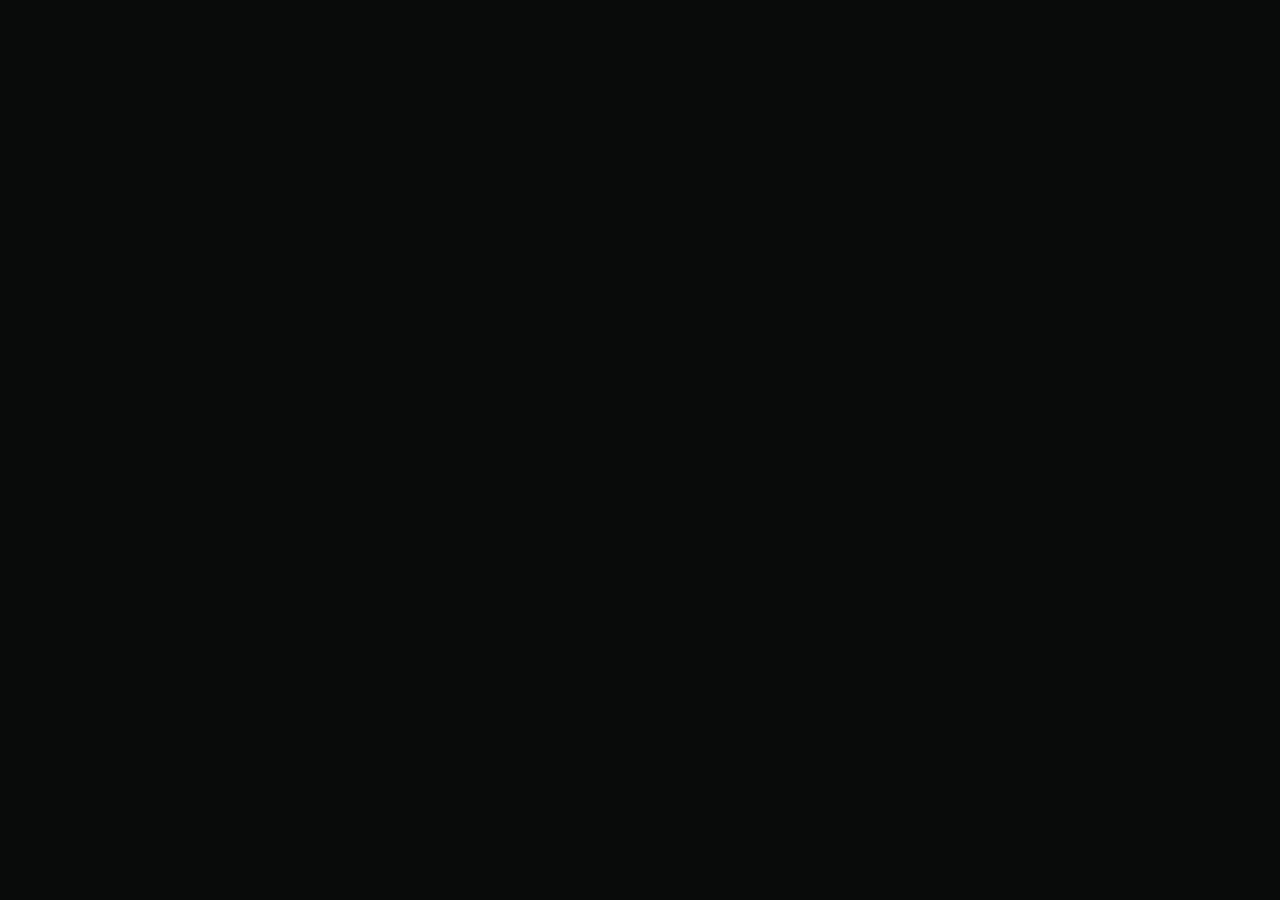
==== commit 9b36b370: "Fix stylesheet link formatting" ====
--- a/index.html
+++ b/index.html
@@ -13,7 +13,8 @@
 <link rel="stylesheet" href="/css/reference-design.css">
 <link rel="stylesheet" href="/css/mobile-premium.css">
 <style>html,body{min-height:100%;background:#08090d}#app-loading{display:none!important}</style>
-<link rel="stylesheet" href="/css/titan-midnight-aurora.css">\n<link rel="stylesheet" href="/css/titan-spotify-system.css">
+<link rel="stylesheet" href="/css/titan-midnight-aurora.css">
+<link rel="stylesheet" href="/css/titan-spotify-system.css">
 </head>
 <body>
 <div id="titan-app"><main id="app-content" aria-live="polite"></main></div>
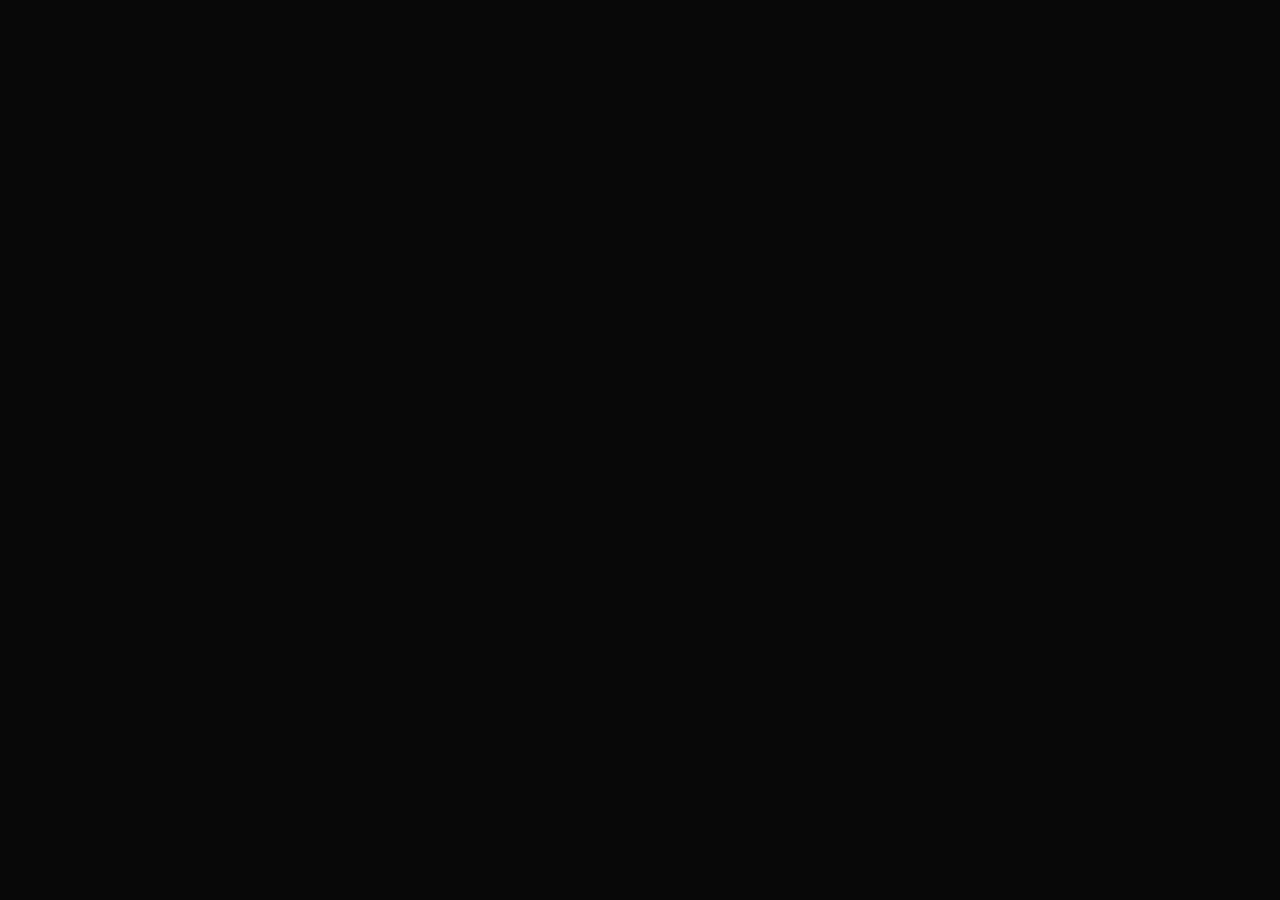
==== commit e0ed8b87: "Set browser theme color for Netflix cinematic design" ====
--- a/index.html
+++ b/index.html
@@ -3,7 +3,7 @@
 <head>
 <meta charset="UTF-8">
 <meta name="viewport" content="width=device-width, initial-scale=1.0">
-<meta name="theme-color" content="#08090d">
+<meta name="theme-color" content="#080808">
 <title>TITAN AI — Watch, Create, Inspire</title>
 <link rel="preconnect" href="https://fonts.googleapis.com">
 <link href="https://fonts.googleapis.com/css2?family=Plus+Jakarta+Sans:wght@400;500;600;700;800&family=Space+Grotesk:wght@400;500;600;700&display=swap" rel="stylesheet">
--- a/css/titan-spotify-system.css
+++ b/css/titan-spotify-system.css
@@ -1,10 +1,228 @@
-/* TITAN AI — unified Spotify-inspired visual system */
-:root{color-scheme:dark;--titan-bg:#080b09!important;--titan-bg-soft:#101612!important;--titan-surface:#121a15!important;--titan-surface-2:#1b251e!important;--titan-surface-3:#263329!important;--titan-gold:#1ed760!important;--titan-gold-strong:#43e477!important;--titan-gold-soft:rgba(30,215,96,.13)!important;--titan-purple:#1db954!important;--titan-text:#f7f9f7!important;--titan-text-soft:#b3bdb5!important;--titan-muted:#89958c!important;--titan-border:rgba(255,255,255,.09)!important;--titan-border-strong:rgba(255,255,255,.16)!important;--home-bg:#080b09!important;--home-card:#121a15!important;--home-card-light:#1b251e!important;--home-gold:#1ed760!important;--home-purple:#1db954!important;--home-text:#f7f9f7!important;--home-muted:#aab5ad!important;--home-border:rgba(255,255,255,.09)!important;--bg:#080b09!important;--panel:#121a15!important;--line:rgba(255,255,255,.1)!important;--gold:#1ed760!important;--purple:#1db954!important;--text:#f7f9f7!important}
-html,body,#titan-app{background:#080b09!important;color:#f7f9f7!important}body{background:linear-gradient(180deg,#101812 0,#080b09 360px,#080b09 100%)!important}h1,h2,h3,h4,h5,h6{color:#f7f9f7!important}p,.muted,.page-sub{color:#aab5ad!important}a{transition:color .18s,border-color .18s,background .18s}button,.btn,.titan-btn{transition:transform .18s,background .18s,box-shadow .18s}button:active,.btn:active,.titan-btn:active{transform:scale(.98)}:focus-visible{outline:2px solid #1ed760!important;outline-offset:3px}::selection{background:rgba(30,215,96,.3)!important;color:#fff!important}
-/* Home */
-.home-header{background:rgba(8,11,9,.96)!important;border-bottom:1px solid rgba(255,255,255,.08)!important;backdrop-filter:blur(18px)}.brand-crown,.brand-mark,.titan-brand-mark{background:#1b2a20!important;border:1px solid rgba(30,215,96,.3)!important;color:#1ed760!important;box-shadow:none!important}.brand-text h1 span,.brand-text h1 b,.brand b,.titan-brand b{color:#1ed760!important}.desktop-nav a{color:#b3bdb5!important}.desktop-nav a:hover,.desktop-nav a.active{color:#1ed760!important}.header-profile{background:#1b251e!important;border-color:rgba(255,255,255,.1)!important}.titan-platform-strip{background:#0b110d!important;border-color:rgba(255,255,255,.08)!important}.platform-strip-label{color:#e8eee9!important}.platform-strip-items a{color:#b3bdb5!important;border-color:rgba(255,255,255,.1)!important}.platform-strip-items a i{color:#1ed760!important}.home-main{color:#f7f9f7!important}.home-search-box,.music-search{background:#171f19!important;border:1px solid rgba(255,255,255,.12)!important;box-shadow:none!important}.home-search-box:focus-within,.music-search:focus-within{border-color:#1ed760!important;box-shadow:0 0 0 1px #1ed760!important}.home-search-box>i,.section-eyebrow,.see-all-link,.eyebrow{color:#1ed760!important}.home-search-box button,.upload-trigger,.studio-button{background:#1ed760!important;color:#071109!important;border:0!important;box-shadow:none!important}.category-chip{background:#1b251e!important;border:1px solid rgba(255,255,255,.08)!important;color:#d6ded8!important}.category-chip.active{background:#1ed760!important;color:#071109!important;border-color:#1ed760!important;box-shadow:none!important}.featured-card,.recommended-card,.quick-card,.glass,.panel,.studio-panel,.profile-card,.profile-stat,.tile{background:#121a15!important;border:1px solid rgba(255,255,255,.09)!important;box-shadow:none!important}.featured-card:hover,.recommended-card:hover,.titan-card-hover:hover{transform:translateY(-2px);border-color:rgba(30,215,96,.35)!important}.featured-thumbnail,.short-thumbnail,.recommended-thumbnail{border:0!important;box-shadow:none!important}.featured-badge,.shorts-icon,.short-play,.play-button{background:#1ed760!important;color:#071109!important;border-color:transparent!important}.shorts-heading h2,.section-heading h2{color:#f7f9f7!important}.ai-studio-banner,.studio-hero{background:linear-gradient(115deg,#14251a,#101712 72%)!important;border:1px solid rgba(30,215,96,.2)!important}.studio-content h2 span,.studio-label,.studio-kicker,.studio-hero h1 span{color:#1ed760!important}.studio-orbit{border-color:rgba(30,215,96,.3)!important}.studio-center-icon{background:#1ed760!important;color:#071109!important}
-/* Shared components */
-.btn.primary,.btn.gold,.titan-btn-primary,.btn-primary,.primary-btn,.titan-primary{background:#1ed760!important;color:#071109!important;border:0!important;box-shadow:none!important}.btn,.titan-btn,.btn-outline{background:#202a23!important;color:#f7f9f7!important;border:1px solid rgba(255,255,255,.12)!important}.btn:hover,.titan-btn:hover{background:#29362c!important}.titan-head,.page-head,.profile-top{border-color:rgba(255,255,255,.1)!important}.titan-brand,.brand{color:#f7f9f7!important}.titan-back,.back{color:#1ed760!important}.field input,.field textarea,.field select,.titan-input,.titan-select,.titan-textarea,input,textarea,select{background:#0d130f!important;color:#f7f9f7!important;border-color:rgba(255,255,255,.14)!important}.field input:focus,.field textarea:focus,.field select:focus,input:focus,textarea:focus,select:focus{border-color:#1ed760!important;outline-color:rgba(30,215,96,.25)!important}.feature-tile,.video-row,.profile-link,.stat{background:#172019!important;border-color:rgba(255,255,255,.09)!important}.titan-bottom,.titan-bottom-nav,.titan-unified-nav,.bottom{background:rgba(8,11,9,.97)!important;border-color:rgba(255,255,255,.1)!important}.titan-bottom a.active,.bottom a.active,.titan-unified-nav .titan-nav-item.active{color:#1ed760!important}.titan-bottom a[href="/pages/creator.html"],.titan-unified-nav .titan-create-menu>summary.titan-nav-item{background:#1ed760!important;color:#071109!important;border-color:#1ed760!important;box-shadow:0 6px 22px rgba(30,215,96,.22)!important}.notice{background:rgba(30,215,96,.08)!important;border-color:rgba(30,215,96,.22)!important;color:#ccebd5!important}.profile-cover{border-color:rgba(30,215,96,.2)!important}.profile-avatar{border-color:#080b09!important;box-shadow:0 0 0 2px rgba(30,215,96,.6)!important}.verified,.profile-role,.profile-card h3 i,.social-row a:hover{color:#1ed760!important}.social-row a{background:#172019!important;border-color:rgba(255,255,255,.1)!important}
-/* Music */
-.music-wrap{color:#f7f9f7!important}.music-top{margin-bottom:24px!important}.music-logo{background:#1ed760!important;color:#071109!important;box-shadow:none!important}.music-brand small,.music-back{color:#b3bdb5!important}.music-premium{background:#1ed760!important;color:#071109!important}.music-hero{background-image:linear-gradient(90deg,rgba(8,13,9,.96) 3%,rgba(9,22,13,.82) 58%,rgba(9,22,13,.35)),url('https://images.unsplash.com/photo-1516280440614-37939bbacd81?w=1400')!important;border-color:rgba(255,255,255,.12)!important}.music-hero:before{background:linear-gradient(90deg,#080d09 5%,#101b13d9 55%,#101b1335)!important}.music-hero .eyebrow,.music-hero h1 span,.section-head a,.music-search i,.quick-card i{color:#1ed760!important}.quick-card{background:#121a15!important}.album-art{background:#1b251e!important}.album-art button{background:#1ed760!important;color:#071109!important;box-shadow:none!important}.bottom-player{background:rgba(18,26,21,.96)!important;border-color:rgba(255,255,255,.14)!important}.player-cover{background:#1ed760!important;color:#071109!important}.player-controls .play{background:#1ed760!important;color:#071109!important}
-@media(max-width:700px){.home-main{padding-left:16px!important;padding-right:16px!important}.home-section{margin-bottom:28px!important}.section-heading h2{font-size:21px!important}.music-wrap{padding:16px 14px 120px!important}.music-hero{padding:24px!important;border-radius:20px!important}.bottom-player{bottom:76px!important}}@media(prefers-reduced-motion:reduce){*,*::before,*::after{scroll-behavior:auto!important;transition:none!important;animation:none!important}}
+/* TITAN AI — Netflix-inspired cinematic design system
+   Visual-only layer. Keeps existing routes, components, and app logic intact. */
+:root {
+  color-scheme: dark;
+  --titan-bg: #080808;
+  --titan-bg-soft: #141414;
+  --titan-surface: #181818;
+  --titan-surface-2: #242424;
+  --titan-surface-3: #303030;
+  --titan-accent: #e50914;
+  --titan-accent-hover: #f6121d;
+  --titan-accent-soft: rgba(229,9,20,.16);
+  --titan-text: #fff;
+  --titan-text-soft: #d2d2d2;
+  --titan-muted: #a3a3a3;
+  --titan-border: rgba(255,255,255,.10);
+  --titan-border-strong: rgba(255,255,255,.2);
+  --titan-gold: #e50914;
+  --titan-gold-strong: #f6121d;
+  --titan-gold-soft: rgba(229,9,20,.16);
+  --titan-purple: #b20710;
+  --home-bg: #080808;
+  --home-card: #181818;
+  --home-card-light: #242424;
+  --home-gold: #e50914;
+  --home-purple: #b20710;
+  --home-text: #fff;
+  --home-muted: #a3a3a3;
+  --home-border: rgba(255,255,255,.10);
+  --bg: #080808;
+  --panel: #181818;
+  --line: rgba(255,255,255,.10);
+  --gold: #e50914;
+  --purple: #b20710;
+  --text: #fff;
+}
+html, body, #titan-app {
+  min-height: 100%;
+  background: #080808 !important;
+  color: #fff !important;
+}
+body {
+  background:
+    radial-gradient(ellipse at 50% -22%, rgba(120,0,8,.28), transparent 48%),
+    linear-gradient(180deg,#141414 0,#080808 420px,#080808 100%) !important;
+}
+h1,h2,h3,h4,h5,h6 { color:#fff !important; }
+p,.muted,.page-sub { color:#b3b3b3; }
+a { transition: color .18s ease, border-color .18s ease, background .18s ease; }
+button,.btn,.titan-btn { transition: transform .18s ease, background .18s ease, box-shadow .18s ease; }
+button:active,.btn:active,.titan-btn:active { transform:scale(.98); }
+:focus-visible { outline:2px solid #e50914 !important; outline-offset:3px; }
+::selection { background:rgba(229,9,20,.35); color:#fff; }
+
+/* Global shell and navigation */
+.home-header {
+  background:rgba(8,8,8,.94) !important;
+  border-bottom:1px solid rgba(255,255,255,.08) !important;
+  backdrop-filter:blur(18px);
+}
+.brand-crown,.brand-mark,.titan-brand-mark,.music-logo {
+  background:#e50914 !important;
+  border:0 !important;
+  color:#fff !important;
+  box-shadow:0 5px 22px rgba(229,9,20,.25) !important;
+}
+.brand-text h1 span,.brand-text h1 b,.brand b,.titan-brand b,
+.short-brand b { color:#e50914 !important; }
+.desktop-nav a { color:#d0d0d0 !important; }
+.desktop-nav a:hover,.desktop-nav a.active { color:#fff !important; }
+.desktop-nav a.active:after { background:#e50914 !important; }
+.header-profile { background:#242424 !important; border-color:rgba(255,255,255,.12) !important; }
+.titan-platform-strip {
+  background:#111 !important;
+  border-color:rgba(255,255,255,.08) !important;
+}
+.platform-strip-label { color:#eee !important; }
+.platform-strip-items a { color:#c8c8c8 !important; border-color:rgba(255,255,255,.12) !important; }
+.platform-strip-items a i { color:#e50914 !important; }
+.titan-head,.page-head,.profile-top { border-color:rgba(255,255,255,.10) !important; }
+.titan-brand,.brand { color:#fff !important; }
+.titan-back,.back { color:#f1f1f1 !important; }
+
+/* Home: cinematic featured area and browse rails */
+.home-main { color:#fff !important; }
+.home-search-box,.music-search {
+  background:#202020 !important;
+  border:1px solid rgba(255,255,255,.12) !important;
+  box-shadow:none !important;
+}
+.home-search-box:focus-within,.music-search:focus-within {
+  border-color:#e50914 !important;
+  box-shadow:0 0 0 1px #e50914 !important;
+}
+.home-search-box>i,.section-eyebrow,.see-all-link,.eyebrow { color:#e50914 !important; }
+.home-search-box button,.upload-trigger,.studio-button,.music-premium {
+  background:#e50914 !important;
+  color:#fff !important;
+  border:0 !important;
+  box-shadow:0 5px 18px rgba(229,9,20,.22) !important;
+}
+.home-search-box button:hover,.upload-trigger:hover,.studio-button:hover,.music-premium:hover {
+  background:#f6121d !important;
+}
+.category-chip {
+  background:#242424 !important;
+  border:1px solid rgba(255,255,255,.08) !important;
+  color:#e5e5e5 !important;
+}
+.category-chip.active {
+  background:#e50914 !important;
+  color:#fff !important;
+  border-color:#e50914 !important;
+  box-shadow:0 5px 18px rgba(229,9,20,.2) !important;
+}
+.featured-card,.recommended-card,.quick-card,.glass,.panel,.studio-panel,
+.profile-card,.profile-stat,.tile {
+  background:#181818 !important;
+  border:1px solid rgba(255,255,255,.09) !important;
+  box-shadow:0 8px 26px rgba(0,0,0,.22) !important;
+}
+.featured-card,.recommended-card,.quick-card,.album,.feature-tile { overflow:hidden; }
+.featured-card:hover,.recommended-card:hover,.titan-card-hover:hover {
+  transform:translateY(-3px);
+  border-color:rgba(229,9,20,.45) !important;
+}
+.featured-thumbnail,.short-thumbnail,.recommended-thumbnail { border:0 !important; box-shadow:none !important; }
+.featured-badge,.shorts-icon,.short-play,.play-button {
+  background:#e50914 !important;
+  color:#fff !important;
+  border-color:transparent !important;
+}
+.shorts-heading h2,.section-heading h2 { color:#fff !important; }
+.section-heading p,.video-details p,.video-details span { color:#a3a3a3 !important; }
+.ai-studio-banner,.studio-hero {
+  background:linear-gradient(115deg,#321014,#181818 72%) !important;
+  border:1px solid rgba(229,9,20,.28) !important;
+}
+.studio-content h2 span,.studio-label,.studio-kicker,.studio-hero h1 span { color:#ff424b !important; }
+.studio-orbit { border-color:rgba(229,9,20,.35) !important; }
+.studio-center-icon { background:#e50914 !important; color:#fff !important; }
+
+/* Shared controls, cards, forms, creator profile and settings */
+.btn.primary,.btn.gold,.titan-btn-primary,.btn-primary,.primary-btn,.titan-primary {
+  background:#e50914 !important;
+  color:#fff !important;
+  border:0 !important;
+  box-shadow:0 5px 18px rgba(229,9,20,.2) !important;
+}
+.btn,.titan-btn,.btn-outline {
+  background:#292929 !important;
+  color:#fff !important;
+  border:1px solid rgba(255,255,255,.13) !important;
+}
+.btn:hover,.titan-btn:hover,.btn-outline:hover { background:#383838 !important; }
+.field input,.field textarea,.field select,.titan-input,.titan-select,.titan-textarea,
+input,textarea,select {
+  background:#111 !important;
+  color:#fff !important;
+  border-color:rgba(255,255,255,.16) !important;
+}
+.field input:focus,.field textarea:focus,.field select:focus,
+input:focus,textarea:focus,select:focus {
+  border-color:#e50914 !important;
+  outline-color:rgba(229,9,20,.25) !important;
+}
+.feature-tile,.video-row,.profile-link,.stat {
+  background:#202020 !important;
+  border-color:rgba(255,255,255,.09) !important;
+}
+.titan-bottom,.titan-bottom-nav,.titan-unified-nav,.bottom {
+  background:rgba(8,8,8,.97) !important;
+  border-color:rgba(255,255,255,.10) !important;
+}
+.titan-bottom a.active,.bottom a.active,.titan-unified-nav .titan-nav-item.active { color:#ff303a !important; }
+.titan-bottom a[href="/pages/creator.html"],
+.titan-unified-nav .titan-create-menu>summary.titan-nav-item {
+  background:#e50914 !important;
+  color:#fff !important;
+  border-color:#e50914 !important;
+  box-shadow:0 6px 22px rgba(229,9,20,.24) !important;
+}
+.notice { background:rgba(229,9,20,.09) !important; border-color:rgba(229,9,20,.25) !important; color:#f1d5d6 !important; }
+.profile-cover { border-color:rgba(229,9,20,.25) !important; }
+.profile-avatar { border-color:#080808 !important; box-shadow:0 0 0 2px rgba(229,9,20,.7) !important; }
+.verified,.profile-role,.profile-card h3 i,.social-row a:hover { color:#ff303a !important; }
+.social-row a { background:#202020 !important; border-color:rgba(255,255,255,.10) !important; }
+
+/* Music page — preserve its existing layout while matching the cinema palette */
+.music-wrap { color:#fff !important; }
+.music-brand small,.music-back { color:#b3b3b3 !important; }
+.music-hero {
+  background-image:
+    linear-gradient(90deg,rgba(8,8,8,.97) 3%,rgba(20,8,9,.84) 58%,rgba(20,8,9,.28)),
+    url('https://images.unsplash.com/photo-1516280440614-37939bbacd81?w=1400') !important;
+  border-color:rgba(255,255,255,.12) !important;
+}
+.music-hero:before { background:linear-gradient(90deg,#080808 5%,#181818d9 55%,#18181835) !important; }
+.music-hero .eyebrow,.music-hero h1 span,.section-head a,.music-search i,.quick-card i { color:#ff303a !important; }
+.quick-card { background:#181818 !important; }
+.album-art { background:#242424 !important; }
+.album-art button,.player-controls .play {
+  background:#e50914 !important;
+  color:#fff !important;
+  box-shadow:0 5px 18px rgba(229,9,20,.24) !important;
+}
+.bottom-player {
+  background:rgba(24,24,24,.97) !important;
+  border-color:rgba(255,255,255,.14) !important;
+}
+.player-cover { background:#e50914 !important; color:#fff !important; }
+
+/* Shorts overlays: retain immersive full-screen video and improve controls contrast */
+.short-top>div>a { background:rgba(8,8,8,.72) !important; border-color:rgba(255,255,255,.18) !important; }
+.short-actions .round-action { background:rgba(20,20,20,.72) !important; border-color:rgba(255,255,255,.3) !important; }
+.shorts-progress span { background:#e50914 !important; }
+
+@media (max-width:700px) {
+  .home-main { padding-left:16px !important; padding-right:16px !important; }
+  .home-section { margin-bottom:28px !important; }
+  .section-heading h2 { font-size:21px !important; }
+  .music-wrap { padding:16px 14px 120px !important; }
+  .music-hero { padding:24px !important; border-radius:20px !important; }
+  .bottom-player { bottom:76px !important; }
+}
+@media (prefers-reduced-motion:reduce) {
+  *,*::before,*::after { scroll-behavior:auto !important; transition:none !important; animation:none !important; }
+}
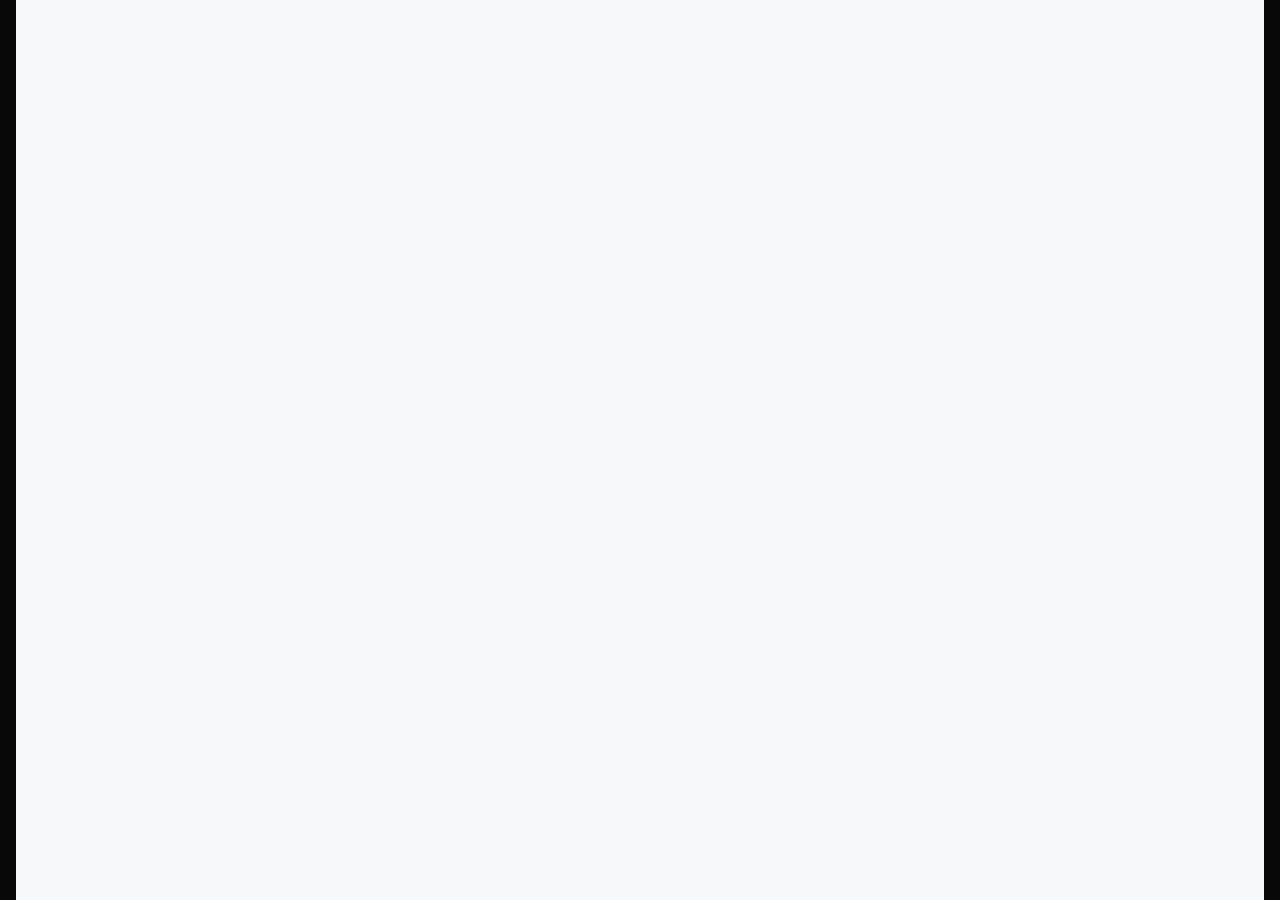
==== commit 36dea7e3: "Set TITAN AI default theme to light" ====
--- a/index.html
+++ b/index.html
@@ -3,7 +3,7 @@
 <head>
 <meta charset="UTF-8">
 <meta name="viewport" content="width=device-width, initial-scale=1.0">
-<meta name="theme-color" content="#080808">
+<meta name="theme-color" content="#f7f8fa">
 <title>TITAN AI — Watch, Create, Inspire</title>
 <link rel="preconnect" href="https://fonts.googleapis.com">
 <link href="https://fonts.googleapis.com/css2?family=Plus+Jakarta+Sans:wght@400;500;600;700;800&family=Space+Grotesk:wght@400;500;600;700&display=swap" rel="stylesheet">
@@ -15,6 +15,7 @@
 <style>html,body{min-height:100%;background:#08090d}#app-loading{display:none!important}</style>
 <link rel="stylesheet" href="/css/titan-midnight-aurora.css">
 <link rel="stylesheet" href="/css/titan-spotify-system.css">
+<link rel="stylesheet" href="/css/titan-light-default.css">
 </head>
 <body>
 <div id="titan-app"><main id="app-content" aria-live="polite"></main></div>
--- a/css/titan-midnight-aurora.css
+++ b/css/titan-midnight-aurora.css
@@ -1,61 +1,61 @@
 /* TITAN AI — MIDNIGHT AURORA OFFICIAL BRAND THEME */
-:root{color-scheme:dark;--titan-bg:#080B14;--titan-bg-soft:#101A30;--titan-surface:#111A2B;--titan-surface-2:#17243A;--titan-surface-3:#20314B;--titan-gold:#00D4FF;--titan-gold-strong:#65E5FF;--titan-gold-soft:rgba(0,212,255,.13);--titan-purple:#815BFF;--titan-purple-soft:rgba(129,91,255,.16);--titan-text:#fff;--titan-text-soft:#C2CCDA;--titan-muted:#8D9AAF;--titan-border:rgba(127,178,220,.13);--titan-border-strong:rgba(0,212,255,.28);--titan-info:#00D4FF;--titan-shadow-glow:0 0 32px rgba(0,212,255,.14);--bg:#080B14;--panel:#111A2B;--line:rgba(127,178,220,.16);--gold:#00D4FF;--purple:#815BFF;--txt:#fff}
+:root{color-scheme:dark;--titan-bg:#080B14;--titan-bg-soft:#101A30;--titan-surface:#111A2B;--titan-surface-2:#17243A;--titan-surface-3:#20314B;--titan-gold:#E50914;--titan-gold-strong:#FF303A;--titan-gold-soft:rgba(0,212,255,.13);--titan-purple:#B20710;--titan-purple-soft:rgba(129,91,255,.16);--titan-text:#fff;--titan-text-soft:#C2CCDA;--titan-muted:#8D9AAF;--titan-border:rgba(127,178,220,.13);--titan-border-strong:rgba(0,212,255,.28);--titan-info:#E50914;--titan-shadow-glow:0 0 32px rgba(0,212,255,.14);--bg:#080B14;--panel:#111A2B;--line:rgba(127,178,220,.16);--gold:#E50914;--purple:#B20710;--txt:#fff}
 html,body,#titan-app{background-color:#080B14!important;color:#fff}
 body{background:radial-gradient(ellipse at 12% -10%,rgba(0,212,255,.12),transparent 42%),radial-gradient(ellipse at 92% 0%,rgba(129,91,255,.13),transparent 38%),#080B14!important}
 .home-header{background:rgba(8,11,20,.96)!important;border-bottom:1px solid rgba(0,212,255,.18)!important}
 .home-main{color:#fff}
-.brand-crown,.brand-mark{color:#00D4FF!important;background:linear-gradient(145deg,rgba(0,212,255,.18),rgba(129,91,255,.16))!important;border:1px solid rgba(0,212,255,.42)!important;box-shadow:0 0 22px rgba(0,212,255,.16),inset 0 0 14px rgba(129,91,255,.12)!important}
-.brand-text h1 span,.brand-text h1 b,.brand b,.titan-brand b{color:#00D4FF!important}
+.brand-crown,.brand-mark{color:#E50914!important;background:linear-gradient(145deg,rgba(0,212,255,.18),rgba(129,91,255,.16))!important;border:1px solid rgba(0,212,255,.42)!important;box-shadow:0 0 22px rgba(0,212,255,.16),inset 0 0 14px rgba(129,91,255,.12)!important}
+.brand-text h1 span,.brand-text h1 b,.brand b,.titan-brand b{color:#E50914!important}
 .header-brand{color:inherit;text-decoration:none}
 .header-brand:hover .brand-text h1{filter:drop-shadow(0 0 10px rgba(0,212,255,.28))}
 .home-search-box,.category-chip,.featured-card,.recommended-card,.short-thumbnail,.featured-thumbnail{border-color:rgba(0,212,255,.18)!important}
-.category-chip.active,.btn.primary,.btn.gold,.home-search-box button,.create-button,.primary-button{background:linear-gradient(110deg,#00BFEF,#815BFF)!important;color:#fff!important;border-color:transparent!important;box-shadow:0 8px 24px rgba(0,212,255,.16)!important}
-a:hover,.desktop-nav a.active,.titan-platform-strip .platform-strip-items a i,.eyebrow{color:#00D4FF}
+.category-chip.active,.btn.primary,.btn.gold,.home-search-box button,.create-button,.primary-button{background:linear-gradient(110deg,#00BFEF,#B20710)!important;color:#fff!important;border-color:transparent!important;box-shadow:0 8px 24px rgba(0,212,255,.16)!important}
+a:hover,.desktop-nav a.active,.titan-platform-strip .platform-strip-items a i,.eyebrow{color:#E50914}
 .titan-platform-strip{background:radial-gradient(ellipse at 18% 0%,rgba(0,212,255,.10),transparent 48%)!important;border-color:rgba(0,212,255,.16)!important}
 .platform-strip-label{color:#DDF9FF!important}.platform-strip-items a{color:#B9C8E0!important;border-color:rgba(0,212,255,.18)!important}
 .featured-thumbnail,.short-thumbnail,.recommended-thumbnail,.panel,.glass,.studio-panel{border-color:rgba(0,212,255,.18)!important}
 .titan-page,.page-wrap{color:#fff}.titan-head,.page-head{border-color:rgba(0,212,255,.18)!important}
-.titan-brand,.brand{color:#fff!important;text-decoration:none}.titan-back,.back{color:#00D4FF!important}
+.titan-brand,.brand{color:#fff!important;text-decoration:none}.titan-back,.back{color:#E50914!important}
 .glass,.panel,.studio-panel{background:linear-gradient(145deg,rgba(20,34,55,.96),rgba(12,20,35,.98))!important}
 input,textarea,select,.studio-result{background:#0B1424!important;border-color:rgba(0,212,255,.20)!important;color:#fff!important}
-input:focus,textarea:focus,select:focus{outline:2px solid rgba(0,212,255,.28);border-color:#00D4FF!important}
-.btn.primary,.btn.gold{background:linear-gradient(110deg,#00BFEF,#815BFF)!important;color:#fff!important}
+input:focus,textarea:focus,select:focus{outline:2px solid rgba(0,212,255,.28);border-color:#E50914!important}
+.btn.primary,.btn.gold{background:linear-gradient(110deg,#00BFEF,#B20710)!important;color:#fff!important}
 .btn,.tile,.mode-choice{border-color:rgba(0,212,255,.20)!important}
-.mode-choice.active{background:rgba(129,91,255,.20)!important;border-color:#00D4FF!important}
+.mode-choice.active{background:rgba(129,91,255,.20)!important;border-color:#E50914!important}
 .studio-hero{background:linear-gradient(120deg,#102C45,#171A38 72%)!important;border-color:rgba(0,212,255,.32)!important}
-.studio-kicker,.studio-hero h1 span,.mode-choice i{color:#00D4FF!important}
+.studio-kicker,.studio-hero h1 span,.mode-choice i{color:#E50914!important}
 .titan-bottom,.bottom{background:rgba(8,11,20,.97)!important;border-color:rgba(0,212,255,.16)!important}
-.titan-bottom a.active,.bottom a.active{color:#00D4FF!important}
+.titan-bottom a.active,.bottom a.active{color:#E50914!important}
 .titan-bottom a.active i,.bottom a.active i{filter:drop-shadow(0 0 8px rgba(0,212,255,.55))}
-.short-brand b{color:#00D4FF!important}.shorts-progress span{background:linear-gradient(90deg,#00D4FF,#815BFF)!important}
+.short-brand b{color:#E50914!important}.shorts-progress span{background:linear-gradient(90deg,#E50914,#B20710)!important}
 @media(prefers-reduced-motion:no-preference){.btn,.category-chip,.desktop-nav a,.titan-bottom a{transition:background .2s ease,border-color .2s ease,color .2s ease,transform .2s ease}}
 
 
 /* Brand-token override: load after every page stylesheet. */
 :root{
  --home-bg:#080B14!important;--home-card:#111A2B!important;--home-card-light:#17243A!important;
- --home-gold:#00D4FF!important;--home-purple:#815BFF!important;--home-text:#FFFFFF!important;
+ --home-gold:#E50914!important;--home-purple:#B20710!important;--home-text:#FFFFFF!important;
  --home-muted:#8D9AAF!important;--home-border:rgba(127,178,220,.16)!important;
- --titan-gold:#00D4FF!important;--titan-gold-strong:#65E5FF!important;
- --titan-gold-soft:rgba(0,212,255,.13)!important;--titan-purple:#815BFF!important;
+ --titan-gold:#E50914!important;--titan-gold-strong:#FF303A!important;
+ --titan-gold-soft:rgba(0,212,255,.13)!important;--titan-purple:#B20710!important;
  --titan-purple-soft:rgba(129,91,255,.16)!important;--titan-bg:#080B14!important;
  --titan-bg-soft:#101A30!important;--titan-surface:#111A2B!important;
  --titan-surface-2:#17243A!important;--titan-surface-3:#20314B!important;
  --titan-border:rgba(127,178,220,.16)!important;--titan-border-strong:rgba(0,212,255,.28)!important;
- --gold:#00D4FF!important;--purple:#815BFF!important;
+ --gold:#E50914!important;--purple:#B20710!important;
 }
 .home-main,.titan-page,.page-wrap{background-color:transparent!important}
-.home-search-box:focus-within{border-color:#00D4FF!important;box-shadow:0 0 20px rgba(0,212,255,.15)!important}
-.category-chip.active,.featured-badge,.shorts-icon,.play-button,.short-play{background-color:#00D4FF!important;color:#08111d!important;border-color:#00D4FF!important}
-.home-search-box button,.refresh-button,.studio-button{background:linear-gradient(110deg,#00BFEF,#815BFF)!important;color:#fff!important}
+.home-search-box:focus-within{border-color:#E50914!important;box-shadow:0 0 20px rgba(0,212,255,.15)!important}
+.category-chip.active,.featured-badge,.shorts-icon,.play-button,.short-play{background-color:#E50914!important;color:#08111d!important;border-color:#E50914!important}
+.home-search-box button,.refresh-button,.studio-button{background:linear-gradient(110deg,#00BFEF,#B20710)!important;color:#fff!important}
 .ai-studio-banner{border-color:rgba(0,212,255,.3)!important;background:radial-gradient(circle at 85% 50%,rgba(129,91,255,.2),transparent 35%),linear-gradient(120deg,#10243a,#0d1222)!important}
-.studio-content h2 span,.studio-label,.section-eyebrow,.see-all-link{color:#00D4FF!important}
-.creator-avatar,.creator-avatar.gold{background:rgba(0,212,255,.12)!important;border-color:rgba(0,212,255,.28)!important;color:#65E5FF!important}
+.studio-content h2 span,.studio-label,.section-eyebrow,.see-all-link{color:#E50914!important}
+.creator-avatar,.creator-avatar.gold{background:rgba(0,212,255,.12)!important;border-color:rgba(0,212,255,.28)!important;color:#FF303A!important}
 .titan-bottom-nav,.titan-bottom{background:rgba(8,11,20,.97)!important;border-color:rgba(0,212,255,.18)!important}
-.titan-bottom-nav .bottom-nav-item.is-active,.titan-bottom-nav .bottom-nav-item.active,.titan-bottom a.active{color:#00D4FF!important}
-.upload-trigger,.titan-bottom a[href="/pages/creator.html"]{background:linear-gradient(135deg,#00BFEF,#815BFF)!important;border-color:#65E5FF!important;box-shadow:0 0 22px rgba(0,212,255,.3)!important}
-.brand-crown,.brand-mark,.titan-brand-mark{color:#00D4FF!important;border-color:rgba(0,212,255,.4)!important;background:linear-gradient(145deg,rgba(0,212,255,.18),rgba(129,91,255,.16))!important}
-.btn.gold,.btn.primary,.titan-btn-primary{background:linear-gradient(110deg,#00BFEF,#815BFF)!important;color:#fff!important;box-shadow:0 8px 24px rgba(0,212,255,.16)!important}
+.titan-bottom-nav .bottom-nav-item.is-active,.titan-bottom-nav .bottom-nav-item.active,.titan-bottom a.active{color:#E50914!important}
+.upload-trigger,.titan-bottom a[href="/pages/creator.html"]{background:linear-gradient(135deg,#00BFEF,#B20710)!important;border-color:#FF303A!important;box-shadow:0 0 22px rgba(0,212,255,.3)!important}
+.brand-crown,.brand-mark,.titan-brand-mark{color:#E50914!important;border-color:rgba(0,212,255,.4)!important;background:linear-gradient(145deg,rgba(0,212,255,.18),rgba(129,91,255,.16))!important}
+.btn.gold,.btn.primary,.titan-btn-primary{background:linear-gradient(110deg,#00BFEF,#B20710)!important;color:#fff!important;box-shadow:0 8px 24px rgba(0,212,255,.16)!important}
 
 
 /* Unified Instagram-inspired mobile navigation across every TITAN page */
@@ -174,7 +174,7 @@
     border:1px solid rgba(105,235,255,.65)!important;
     border-radius:50%!important;
     color:#fff!important;
-    background:linear-gradient(145deg,#00c9ee 0%,#438bff 54%,#815bff 100%)!important;
+    background:linear-gradient(145deg,#00c9ee 0%,#438bff 54%,#b20710 100%)!important;
     box-shadow:0 8px 24px rgba(0,190,239,.30),0 0 0 5px rgba(0,212,255,.08)!important;
     font-size:0!important;
     transform:none!important;
@@ -267,7 +267,7 @@
     width:20px;
     height:3px;
     border-radius:9px;
-    background:linear-gradient(90deg,#00d4ff,#8a75ff);
+    background:linear-gradient(90deg,#e50914,#8a75ff);
     box-shadow:0 0 12px rgba(0,212,255,.55);
     transform:translateX(-50%);
   }
@@ -343,63 +343,63 @@
 :root{
  --titan-bg:#080B09;--titan-bg-soft:#101813;--titan-surface:#121A15;
  --titan-surface-2:#19251D;--titan-surface-3:#243329;
- --titan-gold:#1ED760;--titan-gold-strong:#1ED760;
- --titan-gold-soft:rgba(30,215,96,.14);
- --titan-purple:#1DB954;--titan-purple-soft:rgba(29,185,84,.15);
- --titan-info:#1ED760;--titan-border:rgba(30,215,96,.15);
- --titan-border-strong:rgba(30,215,96,.38);
- --titan-shadow-glow:0 0 30px rgba(30,215,96,.16);
- --bg:#080B09;--panel:#121A15;--line:rgba(30,215,96,.16);
- --gold:#1ED760;--purple:#1DB954;--txt:#F5F7F5;
+ --titan-gold:#E50914;--titan-gold-strong:#E50914;
+ --titan-gold-soft:rgba(229,9,20,.14);
+ --titan-purple:#B20710;--titan-purple-soft:rgba(178,7,16,.15);
+ --titan-info:#E50914;--titan-border:rgba(229,9,20,.15);
+ --titan-border-strong:rgba(229,9,20,.38);
+ --titan-shadow-glow:0 0 30px rgba(229,9,20,.16);
+ --bg:#080B09;--panel:#121A15;--line:rgba(229,9,20,.16);
+ --gold:#E50914;--purple:#B20710;--txt:#F5F7F5;
 }
 html,body,#titan-app{background-color:#080B09!important;color:#F5F7F5}
-body{background:radial-gradient(ellipse at 12% -10%,rgba(30,215,96,.10),transparent 42%),radial-gradient(ellipse at 92% 0%,rgba(29,185,84,.08),transparent 38%),#080B09!important}
-a:hover,.eyebrow,.page-title b,.brand-crown,.brand-mark,.titan-brand b{color:#1ED760!important}
+body{background:radial-gradient(ellipse at 12% -10%,rgba(229,9,20,.10),transparent 42%),radial-gradient(ellipse at 92% 0%,rgba(178,7,16,.08),transparent 38%),#080B09!important}
+a:hover,.eyebrow,.page-title b,.brand-crown,.brand-mark,.titan-brand b{color:#E50914!important}
 button,.btn,.primary-btn,.upload-btn,.titan-primary{
- border-color:rgba(30,215,96,.55)!important;
+ border-color:rgba(229,9,20,.55)!important;
 }
 button:not(.titan-nav-item),.btn-primary,.primary-btn,.titan-primary{
- background:linear-gradient(135deg,#1ED760,#169B45)!important;color:#061109!important;
+ background:linear-gradient(135deg,#E50914,#169B45)!important;color:#061109!important;
 }
 .titan-unified-nav > a.titan-nav-item.active{
- color:#1ED760!important;background:linear-gradient(180deg,rgba(30,215,96,.15),rgba(30,215,96,.025))!important;
+ color:#E50914!important;background:linear-gradient(180deg,rgba(229,9,20,.15),rgba(229,9,20,.025))!important;
 }
 .titan-unified-nav > a.titan-nav-item.active:before{
- background:linear-gradient(90deg,#1ED760,#169B45)!important;box-shadow:0 0 12px rgba(30,215,96,.55)!important;
+ background:linear-gradient(90deg,#E50914,#169B45)!important;box-shadow:0 0 12px rgba(229,9,20,.55)!important;
 }
 .titan-unified-nav .titan-create-menu>summary.titan-nav-item{
- background:linear-gradient(145deg,#1ED760 0%,#169B45 100%)!important;
+ background:linear-gradient(145deg,#E50914 0%,#169B45 100%)!important;
  border-color:rgba(135,255,176,.8)!important;
- box-shadow:0 9px 26px rgba(30,215,96,.28),0 0 0 5px rgba(30,215,96,.08),inset 0 1px 0 rgba(255,255,255,.3)!important;
-}
-input:focus,textarea:focus,select:focus{outline-color:rgba(30,215,96,.55)!important;border-color:#1ED760!important}
-::selection{background:rgba(30,215,96,.35);color:#fff}
+ box-shadow:0 9px 26px rgba(229,9,20,.28),0 0 0 5px rgba(229,9,20,.08),inset 0 1px 0 rgba(255,255,255,.3)!important;
+}
+input:focus,textarea:focus,select:focus{outline-color:rgba(229,9,20,.55)!important;border-color:#E50914!important}
+::selection{background:rgba(229,9,20,.35);color:#fff}
 
 
 /* Spotify-inspired UI polish: harmonize legacy component surfaces */
-:root{--home-bg:#080B09!important;--home-card:#121A15!important;--home-card-light:#19251D!important;--home-gold:#1ED760!important;--home-purple:#1DB954!important;--home-text:#F5F7F5!important;--home-muted:#AAB5AD!important;--home-border:rgba(255,255,255,.09)!important}
+:root{--home-bg:#080B09!important;--home-card:#121A15!important;--home-card-light:#19251D!important;--home-gold:#E50914!important;--home-purple:#B20710!important;--home-text:#F5F7F5!important;--home-muted:#AAB5AD!important;--home-border:rgba(255,255,255,.09)!important}
 .home-header{background:rgba(8,11,9,.96)!important;border-bottom-color:rgba(255,255,255,.09)!important}
 .home-search-box{background:#121A15!important;border:1px solid rgba(255,255,255,.12)!important;box-shadow:none!important}
-.home-search-box:focus-within{border-color:#1ED760!important;box-shadow:0 0 0 1px #1ED760!important}
-.home-search-box>i,.section-eyebrow,.see-all-link{color:#1ED760!important}
-.home-search-box button,.upload-trigger{background:#1ED760!important;color:#071109!important;box-shadow:0 6px 22px rgba(30,215,96,.2)!important}
+.home-search-box:focus-within{border-color:#E50914!important;box-shadow:0 0 0 1px #E50914!important}
+.home-search-box>i,.section-eyebrow,.see-all-link{color:#E50914!important}
+.home-search-box button,.upload-trigger{background:#E50914!important;color:#071109!important;box-shadow:0 6px 22px rgba(229,9,20,.2)!important}
 .category-chip{background:#171F19!important;border-color:rgba(255,255,255,.08)!important;color:#D4DDD6!important}
-.category-chip.active{background:#1ED760!important;border-color:#1ED760!important;color:#071109!important;box-shadow:none!important}
-.category-chip:hover{border-color:#1ED760!important}
+.category-chip.active{background:#E50914!important;border-color:#E50914!important;color:#071109!important;box-shadow:none!important}
+.category-chip:hover{border-color:#E50914!important}
 .featured-card,.recommended-card{background:#121A15!important;border-color:rgba(255,255,255,.08)!important;box-shadow:none!important}
 .featured-thumbnail,.short-thumbnail,.recommended-thumbnail{border-color:rgba(255,255,255,.09)!important;box-shadow:none!important}
 .titan-platform-strip{background:#0B110D!important;border-bottom-color:rgba(255,255,255,.08)!important}
 .titan-platform-strip .platform-strip-label{color:#E9F2EB!important}
 .platform-strip-items a{color:#B8C7BC!important;border-left-color:rgba(255,255,255,.1)!important}
-.platform-strip-items a i{color:#1ED760!important}
+.platform-strip-items a i{color:#E50914!important}
 .platform-strip-items a:hover{color:#fff!important}
 .music-wrap{background:transparent!important}
-.music-top .music-logo,.album-art button,.music-premium{background:#1ED760!important;color:#071109!important;box-shadow:0 6px 20px rgba(30,215,96,.2)!important}
+.music-top .music-logo,.album-art button,.music-premium{background:#E50914!important;color:#071109!important;box-shadow:0 6px 20px rgba(229,9,20,.2)!important}
 .music-hero{background-image:linear-gradient(90deg,rgba(8,13,9,.96) 3%,rgba(9,22,13,.82) 58%,rgba(9,22,13,.35)),url('https://images.unsplash.com/photo-1516280440614-37939bbacd81?w=1400')!important;border-color:rgba(255,255,255,.12)!important}
 .music-hero:before{background:linear-gradient(90deg,#080d09 5%,#101b13d9 55%,#101b1335)!important}
-.music-hero .eyebrow,.music-hero h1 span,.section-head a,.music-search i,.quick-card i{color:#1ED760!important}
+.music-hero .eyebrow,.music-hero h1 span,.section-head a,.music-search i,.quick-card i{color:#E50914!important}
 .music-search,.quick-card{background:#121A15!important;border-color:rgba(255,255,255,.12)!important}
-.music-search:focus-within{border-color:#1ED760!important}
+.music-search:focus-within{border-color:#E50914!important}
 .bottom-player{background:#121A15ee!important;border-color:rgba(255,255,255,.12)!important}
-.notice{background:rgba(30,215,96,.08)!important;border-color:rgba(30,215,96,.25)!important}
+.notice{background:rgba(229,9,20,.08)!important;border-color:rgba(229,9,20,.25)!important}
 @media(max-width:700px){.home-main{padding-inline:16px!important}.home-section{margin-bottom:30px!important}.section-heading h2{font-size:21px!important}}
--- a/css/titan-spotify-system.css
+++ b/css/titan-spotify-system.css
@@ -225,4 +225,367 @@
 }
 @media (prefers-reduced-motion:reduce) {
   *,*::before,*::after { scroll-behavior:auto !important; transition:none !important; animation:none !important; }
-}+}
+
+/* Final token lock: prevent legacy route themes from leaking through variables. */
+:root {
+  --titan-bg:#080808 !important; --titan-bg-soft:#141414 !important;
+  --titan-surface:#181818 !important; --titan-surface-2:#242424 !important; --titan-surface-3:#303030 !important;
+  --titan-gold:#e50914 !important; --titan-gold-strong:#f6121d !important; --titan-gold-soft:rgba(229,9,20,.16) !important;
+  --titan-purple:#b20710 !important; --titan-purple-soft:rgba(178,7,16,.16) !important;
+  --titan-info:#e50914 !important; --titan-shadow-glow:0 0 28px rgba(229,9,20,.16) !important;
+  --titan-text:#fff !important; --titan-text-soft:#d2d2d2 !important; --titan-muted:#a3a3a3 !important;
+  --titan-border:rgba(255,255,255,.10) !important; --titan-border-strong:rgba(255,255,255,.20) !important;
+  --home-bg:#080808 !important; --home-card:#181818 !important; --home-card-light:#242424 !important;
+  --home-gold:#e50914 !important; --home-purple:#b20710 !important; --home-text:#fff !important;
+  --home-muted:#a3a3a3 !important; --home-border:rgba(255,255,255,.10) !important;
+  --bg:#080808 !important; --panel:#181818 !important; --line:rgba(255,255,255,.10) !important;
+  --gold:#e50914 !important; --purple:#b20710 !important; --text:#fff !important;
+}
+
+
+/* =========================================================
+   TITAN AI — SINGLE BRAND LOCK
+   Netflix-inspired palette: near-black, charcoal, white, Netflix red.
+   This layer intentionally wins over legacy page-level accent colors.
+   ========================================================= */
+:root {
+  color-scheme: dark !important;
+  --titan-bg:#080808 !important;
+  --titan-bg-soft:#141414 !important;
+  --titan-surface:#181818 !important;
+  --titan-surface-2:#232323 !important;
+  --titan-surface-3:#303030 !important;
+  --titan-gold:#e50914 !important;
+  --titan-gold-strong:#f6121d !important;
+  --titan-gold-soft:rgba(229,9,20,.16) !important;
+  --titan-purple:#e50914 !important;
+  --titan-purple-soft:rgba(229,9,20,.14) !important;
+  --titan-info:#e50914 !important;
+  --titan-shadow-glow:0 0 26px rgba(229,9,20,.18) !important;
+  --titan-text:#fff !important;
+  --titan-text-soft:#d2d2d2 !important;
+  --titan-muted:#a3a3a3 !important;
+  --titan-border:rgba(255,255,255,.10) !important;
+  --titan-border-strong:rgba(255,255,255,.20) !important;
+  --home-bg:#080808 !important;
+  --home-card:#181818 !important;
+  --home-card-light:#232323 !important;
+  --home-gold:#e50914 !important;
+  --home-purple:#e50914 !important;
+  --home-text:#fff !important;
+  --home-muted:#a3a3a3 !important;
+  --home-border:rgba(255,255,255,.10) !important;
+  --bg:#080808 !important;
+  --panel:#181818 !important;
+  --line:rgba(255,255,255,.10) !important;
+  --gold:#e50914 !important;
+  --purple:#e50914 !important;
+  --text:#fff !important;
+  --primary:#e50914 !important;
+  --accent:#e50914 !important;
+  --success:#e50914 !important;
+  --spotify-green:#e50914 !important;
+}
+html,body,#titan-app { background:#080808 !important; color:#fff !important; }
+body { color-scheme:dark; }
+a { text-decoration-color:rgba(229,9,20,.45); }
+:where(.titan-purple-text,.titan-gradient-text,.brand-crown,.brand-mark,
+       .brand-text h1 span,.brand-text h1 b,.brand b,.titan-brand b,
+       .short-brand b,.titan-brand-mark,.music-logo,.studio-kicker,
+       .studio-hero h1 span,.mode-choice i,.eyebrow,
+       .section-eyebrow,.see-all-link,.platform-strip-items a i) {
+  color:#e50914 !important;
+}
+:where(.titan-btn-primary,.titan-btn-purple,.btn.primary,.btn.gold,
+       .primary-button,.create-button,.studio-button,.music-premium,
+       .home-search-box button,.upload-trigger,.short-option,.video-option,
+       .category-chip.active,.mode-choice.active,
+       .titan-bottom a.active,.bottom a.active) {
+  background-color:#e50914 !important;
+  border-color:#e50914 !important;
+  color:#fff !important;
+  box-shadow:none;
+}
+:where(.titan-btn-primary,.titan-btn-purple,.btn.primary,.btn.gold,
+       .primary-button,.create-button,.studio-button,.music-premium,
+       .home-search-box button,.upload-trigger,.short-option,.video-option):hover {
+  background-color:#f6121d !important;
+  border-color:#f6121d !important;
+  color:#fff !important;
+}
+:where(.titan-card,.titan-panel,.glass,.panel,.studio-panel,.feature-tile,
+       .featured-card,.recommended-card,.quick-card,.profile-card,.profile-stat,
+       .tile,.short-card,.video-row,.notice,.upload-preview) {
+  background-color:#181818 !important;
+  border-color:rgba(255,255,255,.10) !important;
+  color:#fff;
+}
+:where(.home-search-box,.music-search,.titan-input,.titan-select,
+       .titan-textarea,.field input,.field textarea,.field select,
+       input,textarea,select) {
+  background-color:#141414;
+  border-color:rgba(255,255,255,.14);
+  color:#fff;
+}
+:where(.home-search-box:focus-within,.music-search:focus-within,
+       .titan-input:focus,.titan-select:focus,.titan-textarea:focus,
+       .field input:focus,.field textarea:focus,.field select:focus,
+       input:focus,textarea:focus,select:focus) {
+  border-color:#e50914 !important;
+  outline-color:#e50914 !important;
+  box-shadow:0 0 0 2px rgba(229,9,20,.16) !important;
+}
+:where(.category-chip,.titan-badge-gold,.titan-badge-purple,
+       .featured-badge,.shorts-icon,.short-play,.play-button,
+       .round-action.liked,.shorts-progress span) {
+  border-color:rgba(229,9,20,.45) !important;
+}
+:where(.category-chip.active,.featured-badge,.shorts-icon,
+       .short-play,.play-button,.round-action.liked) {
+  color:#fff !important;
+}
+:where(.titan-bottom-nav,.titan-bottom,.bottom,.home-header) {
+  background-color:rgba(8,8,8,.96) !important;
+  border-color:rgba(255,255,255,.10) !important;
+}
+:where(.titan-bottom a.active i,.bottom a.active i,
+       .desktop-nav a.active,.desktop-nav a:hover) {
+  color:#e50914 !important;
+}
+:where(.titan-btn-outline:hover,.btn:hover,.tile:hover,
+       .feature-tile:hover,.platform-strip-items a:hover) {
+  border-color:rgba(229,9,20,.55) !important;
+}
+::selection { background:rgba(229,9,20,.35) !important; color:#fff !important; }
+
+
+/* TITAN AI — modern transparent glass navigation (mobile)
+   Visual-only: keeps the existing Home, Shorts, Create, AI Studio, Music and Profile routes. */
+@media (max-width: 700px), (hover: none) and (pointer: coarse) {
+  .titan-unified-nav {
+    position: fixed !important;
+    left: 14px !important;
+    right: 14px !important;
+    bottom: calc(10px + env(safe-area-inset-bottom)) !important;
+    z-index: 1200 !important;
+    min-height: 70px !important;
+    display: flex !important;
+    align-items: center !important;
+    justify-content: space-around !important;
+    gap: 4px !important;
+    padding: 8px 12px !important;
+    border: 1px solid rgba(255,255,255,.18) !important;
+    border-radius: 24px !important;
+    background: rgba(18,18,22,.62) !important;
+    -webkit-backdrop-filter: blur(24px) saturate(155%) !important;
+    backdrop-filter: blur(24px) saturate(155%) !important;
+    box-shadow: 0 12px 34px rgba(0,0,0,.42), inset 0 1px 0 rgba(255,255,255,.08) !important;
+  }
+  .titan-unified-nav > .titan-nav-item,
+  .titan-unified-nav > .titan-create-menu > summary.titan-nav-item {
+    position: relative !important;
+    flex: 1 1 0 !important;
+    min-width: 0 !important;
+    min-height: 50px !important;
+    display: flex !important;
+    flex-direction: column !important;
+    align-items: center !important;
+    justify-content: center !important;
+    gap: 4px !important;
+    padding: 5px 2px !important;
+    border: 0 !important;
+    border-radius: 15px !important;
+    background: transparent !important;
+    color: rgba(255,255,255,.72) !important;
+    box-shadow: none !important;
+    text-decoration: none !important;
+    list-style: none !important;
+    -webkit-tap-highlight-color: transparent;
+  }
+  .titan-unified-nav .titan-nav-item i {
+    display: block !important;
+    margin: 0 !important;
+    font-size: 19px !important;
+    line-height: 1 !important;
+    color: currentColor !important;
+    transition: transform .2s ease, color .2s ease, filter .2s ease;
+  }
+  .titan-unified-nav .titan-nav-item::after {
+    content: attr(aria-label);
+    display: block;
+    font: 500 9px/1.1 'Plus Jakarta Sans', sans-serif;
+    letter-spacing: .1px;
+    color: currentColor;
+    white-space: nowrap;
+  }
+  .titan-unified-nav .titan-nav-item.active {
+    color: #ff3540 !important;
+    background: rgba(229,9,20,.12) !important;
+    box-shadow: inset 0 0 0 1px rgba(229,9,20,.16) !important;
+  }
+  .titan-unified-nav .titan-nav-item.active i {
+    color: #ff3540 !important;
+    filter: drop-shadow(0 0 7px rgba(229,9,20,.62));
+    transform: translateY(-1px);
+  }
+  .titan-unified-nav .titan-nav-item:active { transform: scale(.94); }
+
+  /* Keep the Create control as a separate floating action on the right. */
+  .titan-unified-nav > .titan-create-menu {
+    position: fixed !important;
+    right: 22px !important;
+    bottom: calc(94px + env(safe-area-inset-bottom)) !important;
+    z-index: 1201 !important;
+    margin: 0 !important;
+  }
+  .titan-unified-nav > .titan-create-menu > summary.titan-nav-item {
+    width: 58px !important;
+    min-width: 58px !important;
+    height: 58px !important;
+    min-height: 58px !important;
+    padding: 0 !important;
+    border: 1px solid rgba(255,255,255,.32) !important;
+    border-radius: 50% !important;
+    background: linear-gradient(145deg,#ff2633,#c9000b) !important;
+    color: #fff !important;
+    box-shadow: 0 8px 24px rgba(229,9,20,.38), inset 0 1px 0 rgba(255,255,255,.24) !important;
+  }
+  .titan-unified-nav > .titan-create-menu > summary.titan-nav-item::after { content: none !important; }
+  .titan-unified-nav > .titan-create-menu > summary.titan-nav-item i {
+    font-size: 25px !important;
+    color: #fff !important;
+  }
+  .titan-unified-nav > .titan-create-menu[open] > summary i { transform: rotate(45deg); }
+  .titan-unified-nav .titan-create-menu .upload-options {
+    position: absolute !important;
+    right: 0 !important;
+    bottom: 70px !important;
+    width: min(290px, calc(100vw - 36px)) !important;
+    max-height: min(65vh, 520px) !important;
+    overflow-y: auto !important;
+    border: 1px solid rgba(255,255,255,.16) !important;
+    border-radius: 20px !important;
+    background: rgba(18,18,22,.94) !important;
+    -webkit-backdrop-filter: blur(24px) !important;
+    backdrop-filter: blur(24px) !important;
+    box-shadow: 0 18px 48px rgba(0,0,0,.55) !important;
+  }
+  body { padding-bottom: calc(100px + env(safe-area-inset-bottom)) !important; }
+}
+@media (prefers-reduced-motion: reduce) {
+  .titan-unified-nav .titan-nav-item i { transition: none !important; }
+}
+
+
+/* Navigation fit + refined icon system: prevent viewport-edge clipping on narrow phones. */
+@media (max-width: 700px), (hover: none) and (pointer: coarse) {
+  .titan-unified-nav {
+    box-sizing: border-box !important;
+    width: auto !important;
+    max-width: calc(100vw - 28px) !important;
+    left: 14px !important;
+    right: 14px !important;
+    padding-left: clamp(7px, 2.2vw, 12px) !important;
+    padding-right: clamp(7px, 2.2vw, 12px) !important;
+    overflow: visible !important;
+  }
+  .titan-unified-nav > .titan-nav-item {
+    flex: 1 1 0 !important;
+    min-width: 0 !important;
+  }
+  .titan-unified-nav .titan-nav-item::after {
+    font-size: clamp(8px, 2.4vw, 9px) !important;
+    letter-spacing: 0 !important;
+  }
+  .titan-unified-nav .titan-nav-item i {
+    font-size: 20px !important;
+  }
+  /* Keep the five main destinations balanced and the active state subtle. */
+  .titan-unified-nav > a.titan-nav-item.active {
+    background: rgba(229,9,20,.10) !important;
+    box-shadow: inset 0 0 0 1px rgba(229,9,20,.18) !important;
+  }
+}
+
+
+/* Spotify-inspired final mobile navigation polish — retain TITAN destinations and floating Create. */
+@media (max-width: 700px), (hover: none) and (pointer: coarse) {
+  .titan-unified-nav {
+    left: 0 !important;
+    right: 0 !important;
+    bottom: 0 !important;
+    width: 100% !important;
+    max-width: 100vw !important;
+    min-height: calc(76px + env(safe-area-inset-bottom)) !important;
+    padding: 9px 8px calc(8px + env(safe-area-inset-bottom)) !important;
+    border: 0 !important;
+    border-top: 1px solid rgba(255,255,255,.09) !important;
+    border-radius: 22px 22px 0 0 !important;
+    background: rgba(8,8,10,.90) !important;
+    -webkit-backdrop-filter: blur(26px) saturate(150%) !important;
+    backdrop-filter: blur(26px) saturate(150%) !important;
+    box-shadow: 0 -8px 28px rgba(0,0,0,.30), inset 0 1px 0 rgba(255,255,255,.035) !important;
+  }
+  .titan-unified-nav > a.titan-nav-item {
+    flex: 1 1 0 !important;
+    min-width: 0 !important;
+    min-height: 56px !important;
+    border-radius: 14px !important;
+    gap: 6px !important;
+    color: rgba(232,235,242,.68) !important;
+  }
+  .titan-unified-nav .titan-nav-item i {
+    font-size: 23px !important;
+    line-height: 1 !important;
+  }
+  .titan-unified-nav .titan-nav-item::after {
+    font-size: 10px !important;
+    font-weight: 500 !important;
+    letter-spacing: .05px !important;
+  }
+  .titan-unified-nav > a.titan-nav-item.active {
+    color: #fff !important;
+    background: transparent !important;
+    box-shadow: none !important;
+  }
+  .titan-unified-nav > a.titan-nav-item.active i {
+    color: #ff3540 !important;
+    filter: drop-shadow(0 2px 8px rgba(229,9,20,.40)) !important;
+    transform: none !important;
+  }
+  .titan-unified-nav > .titan-create-menu {
+    right: 18px !important;
+    bottom: calc(88px + env(safe-area-inset-bottom)) !important;
+  }
+  .titan-unified-nav > .titan-create-menu > summary.titan-nav-item {
+    width: 60px !important;
+    min-width: 60px !important;
+    height: 60px !important;
+    min-height: 60px !important;
+    border: 1px solid rgba(255,255,255,.40) !important;
+    border-radius: 21px !important;
+    background: linear-gradient(145deg,#ff3440 0%,#e50914 58%,#b80710 100%) !important;
+    color: #fff !important;
+    box-shadow: 0 10px 26px rgba(229,9,20,.34), inset 0 1px 0 rgba(255,255,255,.30) !important;
+  }
+  .titan-unified-nav > .titan-create-menu > summary.titan-nav-item i {
+    font-size: 29px !important;
+    color: #fff !important;
+    filter: drop-shadow(0 1px 2px rgba(0,0,0,.16));
+  }
+  .titan-unified-nav > .titan-create-menu > summary.titan-nav-item:active {
+    transform: scale(.94) !important;
+  }
+  body { padding-bottom: calc(100px + env(safe-area-inset-bottom)) !important; }
+
+  /* Keep the floating Create control clear of the persistent mini-player. */
+  body:has(.bottom-player) .titan-unified-nav > .titan-create-menu {
+    bottom: calc(174px + env(safe-area-inset-bottom)) !important;
+  }
+  body:has(.bottom-player) .bottom-player {
+    bottom: calc(82px + env(safe-area-inset-bottom)) !important;
+    z-index: 1100 !important;
+  }
+  body:has(.bottom-player) { padding-bottom: calc(190px + env(safe-area-inset-bottom)) !important; }
+}
--- a/css/titan-light-default.css
+++ b/css/titan-light-default.css
@@ -0,0 +1,29 @@
+/* TITAN AI — DEFAULT LIGHT THEME */
+:root{color-scheme:light;--titan-bg:#f7f8fa;--titan-bg-soft:#eef1f5;--titan-surface:#fff;--titan-surface-2:#f1f3f6;--titan-surface-3:#e7ebf0;--titan-accent:#e50914;--titan-accent-hover:#c90812;--titan-accent-soft:rgba(229,9,20,.08);--titan-gold:#e50914;--titan-gold-strong:#c90812;--titan-gold-soft:rgba(229,9,20,.08);--titan-purple:#b20710;--titan-text:#17191d;--titan-text-soft:#4b5563;--titan-muted:#6b7280;--titan-border:rgba(15,23,42,.10);--titan-border-strong:rgba(15,23,42,.18);--home-bg:#f7f8fa;--home-card:#fff;--home-card-light:#f1f3f6;--home-gold:#e50914;--home-purple:#b20710;--home-text:#17191d;--home-muted:#6b7280;--home-border:rgba(15,23,42,.10);--bg:#f7f8fa;--panel:#fff;--line:rgba(15,23,42,.10);--gold:#e50914;--purple:#b20710;--text:#17191d}
+html,body,#titan-app,#app-content{background:#f7f8fa!important;color:#17191d!important}
+body{background:#f7f8fa!important}
+h1,h2,h3,h4,h5,h6,.titan-display,.brand-text h1{color:#17191d!important}
+p,.muted,.page-sub,.titan-muted{color:#626b78!important}
+.home-header,.titan-header,.header,.nav-header{background:rgba(255,255,255,.94)!important;border-color:rgba(15,23,42,.09)!important;color:#17191d!important}
+.home-main,.titan-page,.page-wrap,.profile-page,.music-page{background:#f7f8fa!important;color:#17191d!important}
+.panel,.glass,.studio-panel,.card,.featured-card,.recommended-card,.home-card,.music-card,.profile-card,.settings-card,.video-card,.creator-card{background:#fff!important;color:#17191d!important;border-color:rgba(15,23,42,.10)!important;box-shadow:0 8px 26px rgba(15,23,42,.045)!important}
+input,textarea,select,.studio-result,.home-search-box{background:#fff!important;color:#17191d!important;border-color:rgba(15,23,42,.16)!important}
+input::placeholder,textarea::placeholder{color:#9299a4!important}
+button,.btn,.titan-btn{color:inherit}
+.btn.primary,.btn.gold,.primary-button,.create-button,.category-chip.active,.home-search-box button{background:#e50914!important;color:#fff!important;border-color:transparent!important}
+.brand-crown,.brand-mark,.titan-brand-mark,.music-logo{background:#e50914!important;color:#fff!important;box-shadow:0 5px 18px rgba(229,9,20,.16)!important}
+.brand-text h1 span,.brand-text h1 b,.brand b,.titan-brand b,.short-brand b{color:#e50914!important}
+.desktop-nav a,.platform-strip-items a{color:#596273!important}
+.desktop-nav a.active,.desktop-nav a:hover,.platform-strip-items a:hover{color:#e50914!important}
+.titan-platform-strip{background:#fff!important;border-color:rgba(15,23,42,.08)!important}
+.platform-strip-label{color:#252a32!important}
+.platform-strip-items a{border-color:rgba(15,23,42,.12)!important}
+.home-header,.titan-head,.page-head,.profile-top{border-color:rgba(15,23,42,.10)!important}
+.category-chip,.chip,.tag,.filter-chip{background:#f1f3f6!important;color:#414956!important;border-color:rgba(15,23,42,.10)!important}
+.category-chip.active{color:#fff!important}
+.short-thumbnail,.featured-thumbnail,.recommended-thumbnail{border-color:rgba(15,23,42,.10)!important}
+#titanAuthGateOverlay .titan-auth-card{background:#fff!important;color:#17191d!important}
+#titanAuthGateOverlay .titan-auth-card h2{color:#17191d!important}
+#titanAuthGateOverlay .titan-auth-card p,#titanAuthGateOverlay .titan-auth-card small{color:#626b78!important}
+:focus-visible{outline-color:#e50914!important}
+::selection{background:rgba(229,9,20,.18);color:#17191d}
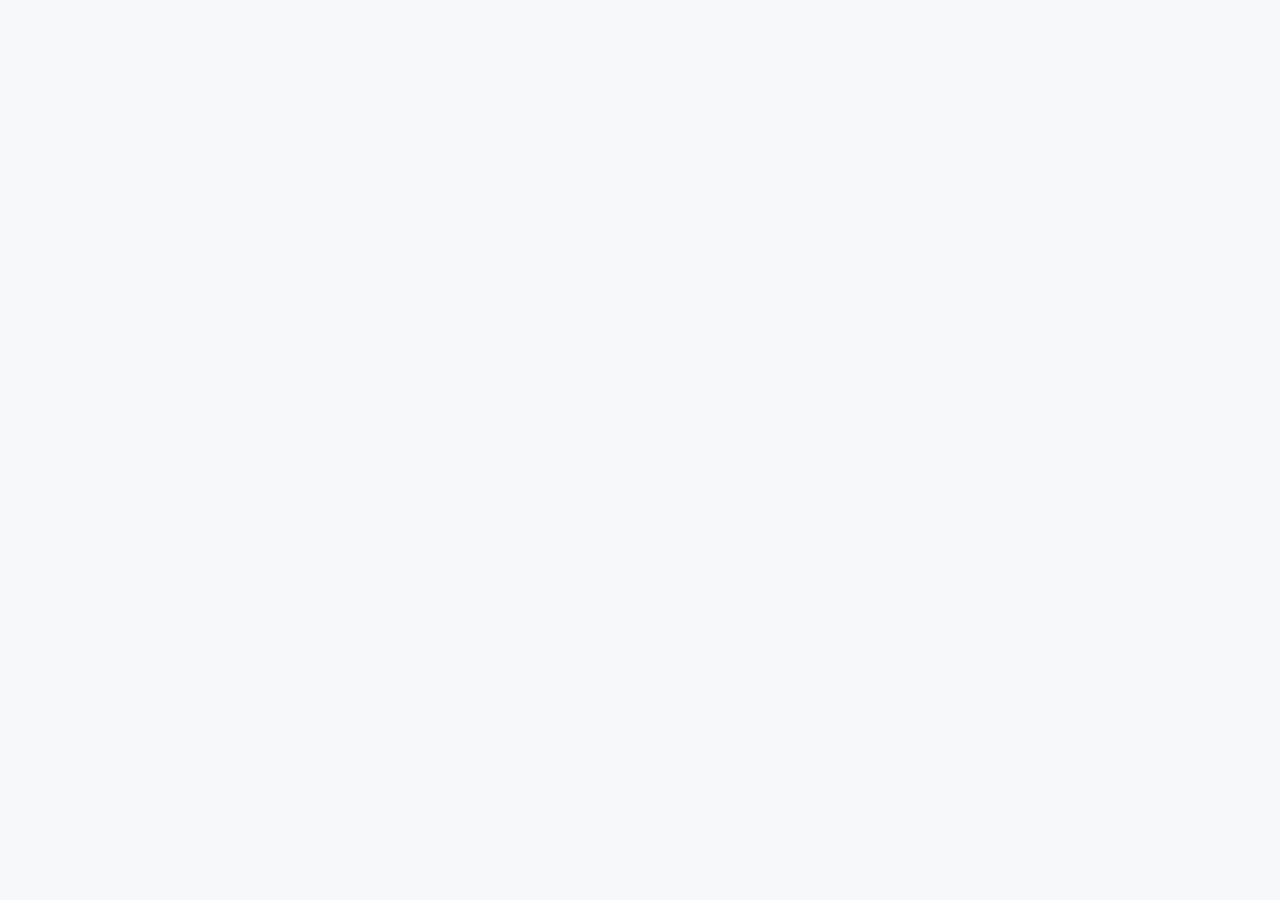
==== commit 8b801de3: "Remove conflicting global dark and legacy theme layers" ====
--- a/index.html
+++ b/index.html
@@ -12,9 +12,7 @@
 <link rel="stylesheet" href="/css/home.css">
 <link rel="stylesheet" href="/css/reference-design.css">
 <link rel="stylesheet" href="/css/mobile-premium.css">
-<style>html,body{min-height:100%;background:#08090d}#app-loading{display:none!important}</style>
-<link rel="stylesheet" href="/css/titan-midnight-aurora.css">
-<link rel="stylesheet" href="/css/titan-spotify-system.css">
+<style>html,body{min-height:100%;background:#fff}#app-loading{display:none!important}</style>
 <link rel="stylesheet" href="/css/titan-light-default.css">
 </head>
 <body>
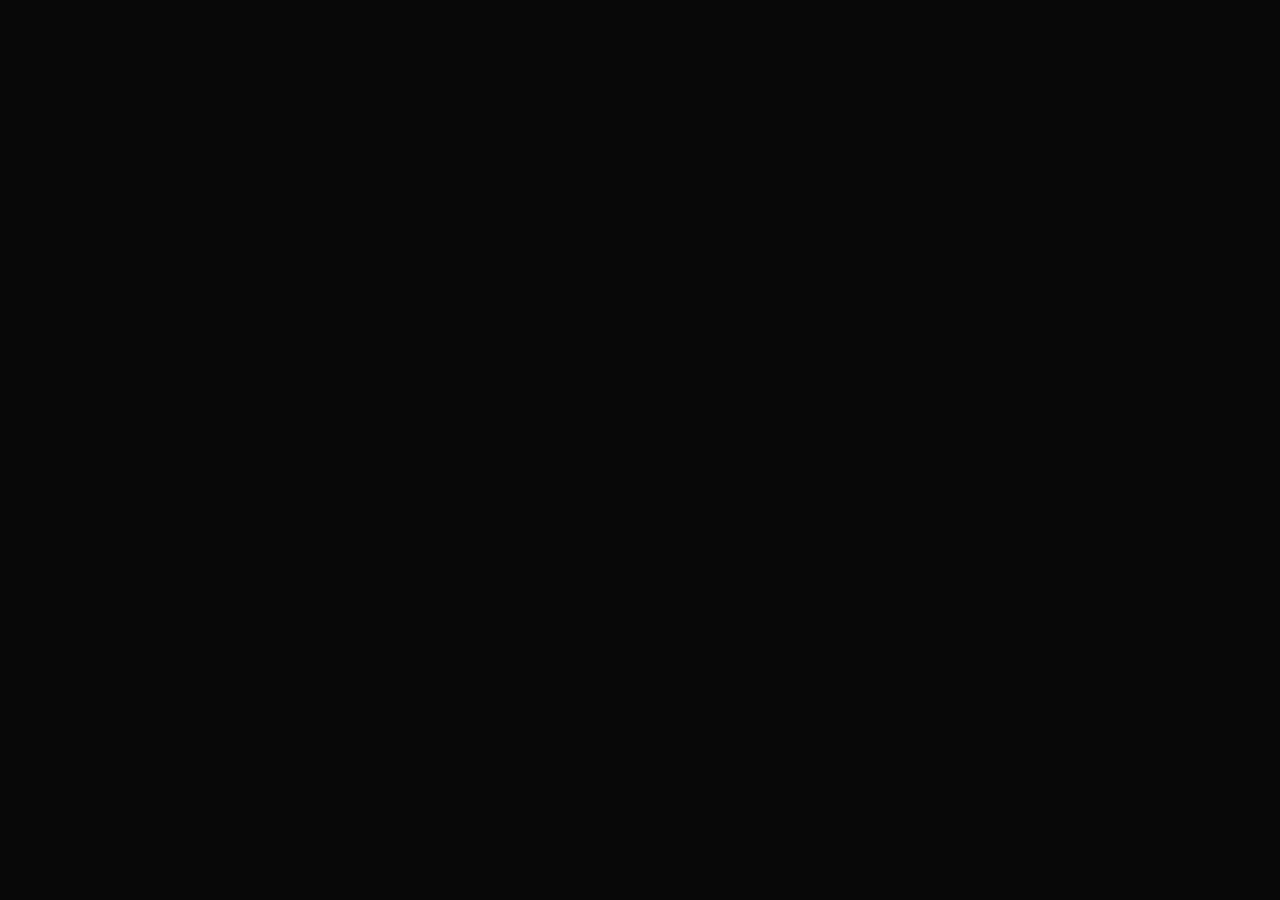
==== commit 6735b68c: "Implement consistent global dark theme" ====
--- a/index.html
+++ b/index.html
@@ -3,7 +3,7 @@
 <head>
 <meta charset="UTF-8">
 <meta name="viewport" content="width=device-width, initial-scale=1.0">
-<meta name="theme-color" content="#f7f8fa">
+<meta name="theme-color" content="#080808">
 <title>TITAN AI — Watch, Create, Inspire</title>
 <link rel="preconnect" href="https://fonts.googleapis.com">
 <link href="https://fonts.googleapis.com/css2?family=Plus+Jakarta+Sans:wght@400;500;600;700;800&family=Space+Grotesk:wght@400;500;600;700&display=swap" rel="stylesheet">
@@ -12,7 +12,9 @@
 <link rel="stylesheet" href="/css/home.css">
 <link rel="stylesheet" href="/css/reference-design.css">
 <link rel="stylesheet" href="/css/mobile-premium.css">
-<style>html,body{min-height:100%;background:#fff}#app-loading{display:none!important}</style>
+<style>html,body{min-height:100%;background:#080808}#app-loading{display:none!important}</style>
+<link rel="stylesheet" href="/css/titan-midnight-aurora.css">
+<link rel="stylesheet" href="/css/titan-spotify-system.css">
 <link rel="stylesheet" href="/css/titan-light-default.css">
 </head>
 <body>
@@ -20,4 +22,4 @@
 <script src="/app-auth-system.js" defer></script>
 <script src="/js/app.js" defer></script>
 </body>
-</html>+</html>
--- a/css/home.css
+++ b/css/home.css
@@ -1111,3 +1111,28 @@
     width: min(290px, 85vw);
   }
 }
+
+
+/* TITAN unified bottom navigation — missing styles repaired on audit branch */
+.titan-unified-nav{position:fixed;z-index:1200;left:50%;bottom:0;transform:translateX(-50%);width:min(100%,720px);display:flex;align-items:center;justify-content:space-around;gap:8px;padding:10px 12px calc(10px + env(safe-area-inset-bottom));background:rgba(255,255,255,.94);border:1px solid rgba(15,23,42,.10);border-bottom:0;border-radius:22px 22px 0 0;box-shadow:0 -8px 28px rgba(15,23,42,.08);backdrop-filter:blur(18px);-webkit-backdrop-filter:blur(18px)}
+.titan-nav-item{position:relative;display:grid;place-items:center;width:48px;height:46px;flex:0 0 48px;border-radius:15px;color:#6b7280;text-decoration:none;font-size:19px;transition:background .18s,color .18s,transform .18s}
+.titan-nav-item:hover,.titan-nav-item.active{background:#f1f3f6;color:#e50914}
+.titan-nav-item:active{transform:scale(.94)}
+.titan-create-menu{position:relative;flex:0 0 54px}
+.titan-create-menu summary{list-style:none;cursor:pointer}
+.titan-create-menu summary::-webkit-details-marker{display:none}
+.titan-upload-nav{width:52px;height:52px;margin-top:-15px;border:3px solid #fff;border-radius:18px;background:linear-gradient(145deg,#ff3540,#b20710);color:#fff;box-shadow:0 0 0 4px rgba(229,9,20,.10),0 8px 22px rgba(229,9,20,.28);font-size:23px}
+.titan-create-menu[open] .titan-upload-nav{transform:rotate(45deg)}
+.upload-options{position:absolute;bottom:calc(100% + 15px);left:50%;transform:translateX(-50%);width:min(330px,calc(100vw - 24px));padding:12px;border:1px solid #e5e7eb;border-radius:20px;background:#fff;color:#17191d;box-shadow:0 18px 55px rgba(15,23,42,.18)}
+.upload-menu-title{padding:8px 8px 12px}.upload-menu-title h3{font-size:16px;color:#17191d;margin:0 0 4px}.upload-menu-title p{font-size:12px;color:#6b7280;margin:0}
+.upload-option{display:flex;align-items:center;gap:12px;padding:12px;border-radius:14px;color:#17191d;text-decoration:none}.upload-option:hover{background:#f5f6f8}.upload-option-icon{display:grid;place-items:center;width:42px;height:42px;flex:0 0 42px;border-radius:13px;background:#fff0f1;color:#e50914}.upload-option>span:nth-child(2){display:grid;gap:3px;flex:1}.upload-option strong{font-size:13px}.upload-option small{font-size:11px;color:#6b7280}.upload-option>i{font-size:12px;color:#9ca3af}
+.home-main{padding-bottom:120px}
+@media(min-width:701px){.titan-unified-nav{bottom:16px;border:1px solid rgba(15,23,42,.10);border-radius:24px;padding:10px 18px;box-shadow:0 10px 32px rgba(15,23,42,.10)}.home-main{padding-bottom:90px}}
+@media(max-width:420px){.titan-unified-nav{gap:3px;padding-left:6px;padding-right:6px}.titan-nav-item{width:42px;flex-basis:42px}.titan-create-menu{flex-basis:48px}.titan-upload-nav{width:48px;height:48px}}
+
+/* Five-slot navigation: the Create (+) control is mathematically centered. */
+.titan-unified-nav{display:grid;grid-template-columns:repeat(5,minmax(0,1fr));align-items:center;justify-items:center;gap:0}
+.titan-unified-nav>.titan-nav-item{width:100%;max-width:64px;flex:none}
+.titan-unified-nav>.titan-create-menu{width:100%;max-width:64px;flex:none;display:flex;justify-content:center}
+.titan-unified-nav .titan-upload-nav{margin-top:-15px}
+@media(max-width:420px){.titan-unified-nav{grid-template-columns:repeat(5,minmax(0,1fr));gap:0}.titan-unified-nav>.titan-nav-item,.titan-unified-nav>.titan-create-menu{width:100%;max-width:none;flex:none}.titan-unified-nav .titan-upload-nav{width:48px;height:48px;margin-top:-12px}}
--- a/css/titan-midnight-aurora.css
+++ b/css/titan-midnight-aurora.css
@@ -0,0 +1,405 @@
+/* TITAN AI — MIDNIGHT AURORA OFFICIAL BRAND THEME */
+:root{color-scheme:dark;--titan-bg:#080B14;--titan-bg-soft:#101A30;--titan-surface:#111A2B;--titan-surface-2:#17243A;--titan-surface-3:#20314B;--titan-gold:#E50914;--titan-gold-strong:#FF303A;--titan-gold-soft:rgba(0,212,255,.13);--titan-purple:#B20710;--titan-purple-soft:rgba(129,91,255,.16);--titan-text:#fff;--titan-text-soft:#C2CCDA;--titan-muted:#8D9AAF;--titan-border:rgba(127,178,220,.13);--titan-border-strong:rgba(0,212,255,.28);--titan-info:#E50914;--titan-shadow-glow:0 0 32px rgba(0,212,255,.14);--bg:#080B14;--panel:#111A2B;--line:rgba(127,178,220,.16);--gold:#E50914;--purple:#B20710;--txt:#fff}
+html,body,#titan-app{background-color:#080B14!important;color:#fff}
+body{background:radial-gradient(ellipse at 12% -10%,rgba(0,212,255,.12),transparent 42%),radial-gradient(ellipse at 92% 0%,rgba(129,91,255,.13),transparent 38%),#080B14!important}
+.home-header{background:rgba(8,11,20,.96)!important;border-bottom:1px solid rgba(0,212,255,.18)!important}
+.home-main{color:#fff}
+.brand-crown,.brand-mark{color:#E50914!important;background:linear-gradient(145deg,rgba(0,212,255,.18),rgba(129,91,255,.16))!important;border:1px solid rgba(0,212,255,.42)!important;box-shadow:0 0 22px rgba(0,212,255,.16),inset 0 0 14px rgba(129,91,255,.12)!important}
+.brand-text h1 span,.brand-text h1 b,.brand b,.titan-brand b{color:#E50914!important}
+.header-brand{color:inherit;text-decoration:none}
+.header-brand:hover .brand-text h1{filter:drop-shadow(0 0 10px rgba(0,212,255,.28))}
+.home-search-box,.category-chip,.featured-card,.recommended-card,.short-thumbnail,.featured-thumbnail{border-color:rgba(0,212,255,.18)!important}
+.category-chip.active,.btn.primary,.btn.gold,.home-search-box button,.create-button,.primary-button{background:linear-gradient(110deg,#00BFEF,#B20710)!important;color:#fff!important;border-color:transparent!important;box-shadow:0 8px 24px rgba(0,212,255,.16)!important}
+a:hover,.desktop-nav a.active,.titan-platform-strip .platform-strip-items a i,.eyebrow{color:#E50914}
+.titan-platform-strip{background:radial-gradient(ellipse at 18% 0%,rgba(0,212,255,.10),transparent 48%)!important;border-color:rgba(0,212,255,.16)!important}
+.platform-strip-label{color:#DDF9FF!important}.platform-strip-items a{color:#B9C8E0!important;border-color:rgba(0,212,255,.18)!important}
+.featured-thumbnail,.short-thumbnail,.recommended-thumbnail,.panel,.glass,.studio-panel{border-color:rgba(0,212,255,.18)!important}
+.titan-page,.page-wrap{color:#fff}.titan-head,.page-head{border-color:rgba(0,212,255,.18)!important}
+.titan-brand,.brand{color:#fff!important;text-decoration:none}.titan-back,.back{color:#E50914!important}
+.glass,.panel,.studio-panel{background:linear-gradient(145deg,rgba(20,34,55,.96),rgba(12,20,35,.98))!important}
+input,textarea,select,.studio-result{background:#0B1424!important;border-color:rgba(0,212,255,.20)!important;color:#fff!important}
+input:focus,textarea:focus,select:focus{outline:2px solid rgba(0,212,255,.28);border-color:#E50914!important}
+.btn.primary,.btn.gold{background:linear-gradient(110deg,#00BFEF,#B20710)!important;color:#fff!important}
+.btn,.tile,.mode-choice{border-color:rgba(0,212,255,.20)!important}
+.mode-choice.active{background:rgba(129,91,255,.20)!important;border-color:#E50914!important}
+.studio-hero{background:linear-gradient(120deg,#102C45,#171A38 72%)!important;border-color:rgba(0,212,255,.32)!important}
+.studio-kicker,.studio-hero h1 span,.mode-choice i{color:#E50914!important}
+.titan-bottom,.bottom{background:rgba(8,11,20,.97)!important;border-color:rgba(0,212,255,.16)!important}
+.titan-bottom a.active,.bottom a.active{color:#E50914!important}
+.titan-bottom a.active i,.bottom a.active i{filter:drop-shadow(0 0 8px rgba(0,212,255,.55))}
+.short-brand b{color:#E50914!important}.shorts-progress span{background:linear-gradient(90deg,#E50914,#B20710)!important}
+@media(prefers-reduced-motion:no-preference){.btn,.category-chip,.desktop-nav a,.titan-bottom a{transition:background .2s ease,border-color .2s ease,color .2s ease,transform .2s ease}}
+
+
+/* Brand-token override: load after every page stylesheet. */
+:root{
+ --home-bg:#080B14!important;--home-card:#111A2B!important;--home-card-light:#17243A!important;
+ --home-gold:#E50914!important;--home-purple:#B20710!important;--home-text:#FFFFFF!important;
+ --home-muted:#8D9AAF!important;--home-border:rgba(127,178,220,.16)!important;
+ --titan-gold:#E50914!important;--titan-gold-strong:#FF303A!important;
+ --titan-gold-soft:rgba(0,212,255,.13)!important;--titan-purple:#B20710!important;
+ --titan-purple-soft:rgba(129,91,255,.16)!important;--titan-bg:#080B14!important;
+ --titan-bg-soft:#101A30!important;--titan-surface:#111A2B!important;
+ --titan-surface-2:#17243A!important;--titan-surface-3:#20314B!important;
+ --titan-border:rgba(127,178,220,.16)!important;--titan-border-strong:rgba(0,212,255,.28)!important;
+ --gold:#E50914!important;--purple:#B20710!important;
+}
+.home-main,.titan-page,.page-wrap{background-color:transparent!important}
+.home-search-box:focus-within{border-color:#E50914!important;box-shadow:0 0 20px rgba(0,212,255,.15)!important}
+.category-chip.active,.featured-badge,.shorts-icon,.play-button,.short-play{background-color:#E50914!important;color:#08111d!important;border-color:#E50914!important}
+.home-search-box button,.refresh-button,.studio-button{background:linear-gradient(110deg,#00BFEF,#B20710)!important;color:#fff!important}
+.ai-studio-banner{border-color:rgba(0,212,255,.3)!important;background:radial-gradient(circle at 85% 50%,rgba(129,91,255,.2),transparent 35%),linear-gradient(120deg,#10243a,#0d1222)!important}
+.studio-content h2 span,.studio-label,.section-eyebrow,.see-all-link{color:#E50914!important}
+.creator-avatar,.creator-avatar.gold{background:rgba(0,212,255,.12)!important;border-color:rgba(0,212,255,.28)!important;color:#FF303A!important}
+.titan-bottom-nav,.titan-bottom{background:rgba(8,11,20,.97)!important;border-color:rgba(0,212,255,.18)!important}
+.titan-bottom-nav .bottom-nav-item.is-active,.titan-bottom-nav .bottom-nav-item.active,.titan-bottom a.active{color:#E50914!important}
+.upload-trigger,.titan-bottom a[href="/pages/creator.html"]{background:linear-gradient(135deg,#00BFEF,#B20710)!important;border-color:#FF303A!important;box-shadow:0 0 22px rgba(0,212,255,.3)!important}
+.brand-crown,.brand-mark,.titan-brand-mark{color:#E50914!important;border-color:rgba(0,212,255,.4)!important;background:linear-gradient(145deg,rgba(0,212,255,.18),rgba(129,91,255,.16))!important}
+.btn.gold,.btn.primary,.titan-btn-primary{background:linear-gradient(110deg,#00BFEF,#B20710)!important;color:#fff!important;box-shadow:0 8px 24px rgba(0,212,255,.16)!important}
+
+
+/* Unified Instagram-inspired mobile navigation across every TITAN page */
+.titan-unified-nav {
+  display: none;
+}
+@media (max-width: 700px) {
+  .titan-unified-nav {
+    position: fixed !important;
+    z-index: 999 !important;
+    left: 0 !important;
+    right: 0 !important;
+    bottom: 0 !important;
+    width: 100% !important;
+    height: calc(64px + env(safe-area-inset-bottom)) !important;
+    min-height: 64px !important;
+    padding: 0 7px env(safe-area-inset-bottom) !important;
+    display: flex !important;
+    align-items: center !important;
+    justify-content: space-around !important;
+    gap: 0 !important;
+    background: rgba(8,9,13,.98) !important;
+    border-top: 1px solid rgba(255,255,255,.10) !important;
+    backdrop-filter: blur(18px);
+  }
+  .titan-unified-nav .titan-nav-item {
+    flex:1 1 16.666%!important; width:16.666%!important; min-width:0!important; max-width:none!important;
+    height:60px!important; min-height:60px!important; margin:0!important; padding:0!important;
+    display:flex!important; align-items:center!important; justify-content:center!important;
+    color:#f5f5f5!important; background:transparent!important; border:0!important; border-radius:0!important;
+    box-shadow:none!important; text-decoration:none!important; font-size:0!important; line-height:1!important;
+    -webkit-tap-highlight-color:transparent;
+  }
+  .titan-unified-nav .titan-nav-item i { font-size:26px!important; line-height:1!important; }
+  .titan-unified-nav .titan-nav-item.active { color:#fff!important; }
+  .titan-unified-nav .titan-nav-item.active i { filter:drop-shadow(0 0 3px rgba(255,255,255,.22)); }
+  .titan-unified-nav .titan-upload-nav i { font-size:29px!important; }
+  body { padding-bottom:calc(76px + env(safe-area-inset-bottom))!important; }
+}
+@media (min-width:701px) { .titan-unified-nav { display:none!important; } }
+
+/* Six-item TITAN navigation: Home, Shorts, Upload, AI Studio, Music, Profile */
+@media (max-width:700px) {
+ .titan-unified-nav { justify-content:space-between!important; padding-left:3px!important; padding-right:3px!important; }
+ .titan-unified-nav .titan-nav-item { flex-basis:16.666%!important; width:16.666%!important; }
+ .titan-unified-nav .titan-create-menu { flex:1 1 16.666%!important; width:16.666%!important; min-width:0!important; display:flex!important; justify-content:center!important; }
+ .titan-unified-nav .titan-create-menu .titan-nav-item { width:100%!important; }
+ .titan-unified-nav .titan-create-menu[open] .upload-options { position:absolute!important; left:50%!important; bottom:calc(60px + env(safe-area-inset-bottom))!important; transform:translateX(-50%)!important; width:min(285px,85vw)!important; z-index:10000!important; }
+}
+
+
+/* TITAN AI — five destinations with a raised right-side create button */
+@media (max-width:700px) {
+  .titan-unified-nav {
+    position:fixed!important;
+    display:flex!important;
+    align-items:center!important;
+    justify-content:space-between!important;
+    gap:0!important;
+    height:calc(66px + env(safe-area-inset-bottom))!important;
+    min-height:66px!important;
+    padding:0 5px env(safe-area-inset-bottom)!important;
+    background:rgba(5,7,13,.97)!important;
+    border-top:1px solid rgba(0,212,255,.16)!important;
+    box-shadow:0 -8px 28px rgba(0,0,0,.24)!important;
+  }
+  .titan-unified-nav > a.titan-nav-item {
+    position:relative!important;
+    flex:1 1 20%!important;
+    width:20%!important;
+    max-width:20%!important;
+    height:60px!important;
+    min-height:60px!important;
+    display:flex!important;
+    align-items:center!important;
+    justify-content:center!important;
+    color:#aebbd0!important;
+    background:transparent!important;
+    border:0!important;
+    border-radius:0!important;
+    box-shadow:none!important;
+    text-decoration:none!important;
+    font-size:0!important;
+  }
+  .titan-unified-nav > a.titan-nav-item i {
+    font-size:24px!important;
+    line-height:1!important;
+    transition:color .2s ease, transform .2s ease, filter .2s ease;
+  }
+  .titan-unified-nav > a.titan-nav-item.active {color:#45ddf5!important}
+  .titan-unified-nav > a.titan-nav-item.active i {
+    filter:drop-shadow(0 0 8px rgba(0,212,255,.38))!important;
+    transform:translateY(-1px);
+  }
+  .titan-unified-nav .titan-create-menu {
+    position:absolute!important;
+    right:17px!important;
+    bottom:calc(66px + env(safe-area-inset-bottom) + 9px)!important;
+    z-index:1005!important;
+    display:block!important;
+    flex:none!important;
+    width:58px!important;
+    height:58px!important;
+    margin:0!important;
+    padding:0!important;
+  }
+  .titan-unified-nav .titan-create-menu > summary.titan-nav-item {
+    list-style:none!important;
+    cursor:pointer!important;
+    width:58px!important;
+    height:58px!important;
+    min-height:58px!important;
+    display:flex!important;
+    align-items:center!important;
+    justify-content:center!important;
+    border:1px solid rgba(105,235,255,.65)!important;
+    border-radius:50%!important;
+    color:#fff!important;
+    background:linear-gradient(145deg,#00c9ee 0%,#438bff 54%,#b20710 100%)!important;
+    box-shadow:0 8px 24px rgba(0,190,239,.30),0 0 0 5px rgba(0,212,255,.08)!important;
+    font-size:0!important;
+    transform:none!important;
+  }
+  .titan-unified-nav .titan-create-menu > summary::-webkit-details-marker {display:none!important}
+  .titan-unified-nav .titan-create-menu > summary i {
+    font-size:25px!important;
+    color:#fff!important;
+  }
+  .titan-unified-nav .titan-create-menu[open] .upload-options {
+    position:absolute!important;
+    right:0!important;
+    left:auto!important;
+    bottom:calc(100% + 12px)!important;
+    transform:none!important;
+    width:min(285px,85vw)!important;
+    z-index:1010!important;
+    padding:8px!important;
+    border:1px solid rgba(0,212,255,.24)!important;
+    border-radius:18px!important;
+    background:rgba(12,19,33,.98)!important;
+    box-shadow:0 14px 42px rgba(0,0,0,.48)!important;
+    backdrop-filter:blur(18px)!important;
+  }
+  body {padding-bottom:calc(78px + env(safe-area-inset-bottom))!important}
+}
+
+
+/* TITAN AI — Premium unified mobile navigation (single source of truth) */
+@media (max-width:700px) {
+  body.titan-home-view .titan-bottom-nav,
+  body.titan-home-view .upload-menu { display:none!important; }
+
+  .titan-unified-nav {
+    position:fixed!important;
+    inset:auto 0 0!important;
+    z-index:9999!important;
+    display:flex!important;
+    align-items:center!important;
+    justify-content:space-between!important;
+    gap:0!important;
+    width:100%!important;
+    height:calc(68px + env(safe-area-inset-bottom))!important;
+    min-height:68px!important;
+    padding:0 9px env(safe-area-inset-bottom)!important;
+    box-sizing:border-box!important;
+    background:linear-gradient(180deg,rgba(13,20,34,.88),rgba(5,10,20,.97))!important;
+    border-top:1px solid rgba(105,220,255,.20)!important;
+    box-shadow:0 -12px 34px rgba(0,0,0,.34),inset 0 1px 0 rgba(255,255,255,.06)!important;
+    -webkit-backdrop-filter:blur(22px) saturate(155%)!important;
+    backdrop-filter:blur(22px) saturate(155%)!important;
+  }
+  .titan-unified-nav > a.titan-nav-item {
+    position:relative!important;
+    flex:1 1 20%!important;
+    width:20%!important;
+    max-width:20%!important;
+    min-width:0!important;
+    height:58px!important;
+    min-height:58px!important;
+    margin:0!important;
+    padding:0!important;
+    display:flex!important;
+    align-items:center!important;
+    justify-content:center!important;
+    color:rgba(218,231,246,.72)!important;
+    background:transparent!important;
+    border:0!important;
+    border-radius:16px!important;
+    box-shadow:none!important;
+    text-decoration:none!important;
+    font-size:0!important;
+    transition:color .2s ease,transform .2s ease!important;
+    -webkit-tap-highlight-color:transparent;
+  }
+  .titan-unified-nav > a.titan-nav-item i {
+    font-size:23px!important;
+    line-height:1!important;
+    transition:transform .2s ease,filter .2s ease!important;
+  }
+  .titan-unified-nav > a.titan-nav-item.active {
+    color:#65e6ff!important;
+    background:linear-gradient(180deg,rgba(0,212,255,.13),rgba(0,212,255,.025))!important;
+  }
+  .titan-unified-nav > a.titan-nav-item.active:before {
+    content:"";
+    position:absolute;
+    top:3px;
+    left:50%;
+    width:20px;
+    height:3px;
+    border-radius:9px;
+    background:linear-gradient(90deg,#e50914,#8a75ff);
+    box-shadow:0 0 12px rgba(0,212,255,.55);
+    transform:translateX(-50%);
+  }
+  .titan-unified-nav > a.titan-nav-item.active i {
+    filter:drop-shadow(0 0 8px rgba(0,212,255,.35))!important;
+    transform:translateY(-1px);
+  }
+  .titan-unified-nav .titan-create-menu {
+    position:fixed!important;
+    right:18px!important;
+    bottom:calc(68px + env(safe-area-inset-bottom) + 12px)!important;
+    z-index:10001!important;
+    display:block!important;
+    width:60px!important;
+    height:60px!important;
+    margin:0!important;
+    padding:0!important;
+    flex:none!important;
+  }
+  .titan-unified-nav .titan-create-menu > summary.titan-nav-item {
+    display:flex!important;
+    align-items:center!important;
+    justify-content:center!important;
+    width:60px!important;
+    height:60px!important;
+    min-height:60px!important;
+    margin:0!important;
+    padding:0!important;
+    list-style:none!important;
+    cursor:pointer!important;
+    border:1px solid rgba(155,241,255,.82)!important;
+    border-radius:50%!important;
+    color:#fff!important;
+    background:linear-gradient(145deg,#08cbed 0%,#438bff 52%,#825cff 100%)!important;
+    box-shadow:0 9px 26px rgba(0,181,239,.34),0 0 0 5px rgba(0,212,255,.09),inset 0 1px 0 rgba(255,255,255,.32)!important;
+    font-size:0!important;
+    transform:none!important;
+    transition:transform .18s ease,box-shadow .18s ease!important;
+  }
+  .titan-unified-nav .titan-create-menu > summary::-webkit-details-marker {display:none!important}
+  .titan-unified-nav .titan-create-menu > summary i {
+    color:#fff!important;
+    font-size:27px!important;
+  }
+  .titan-unified-nav .titan-create-menu:active > summary {
+    transform:scale(.94)!important;
+  }
+  .titan-unified-nav .titan-create-menu[open] .upload-options {
+    position:absolute!important;
+    right:0!important;
+    left:auto!important;
+    bottom:calc(100% + 13px)!important;
+    width:min(292px,84vw)!important;
+    transform:none!important;
+    z-index:10002!important;
+    padding:9px!important;
+    border:1px solid rgba(105,220,255,.24)!important;
+    border-radius:20px!important;
+    background:rgba(9,16,29,.97)!important;
+    box-shadow:0 18px 48px rgba(0,0,0,.52)!important;
+    -webkit-backdrop-filter:blur(22px)!important;
+    backdrop-filter:blur(22px)!important;
+  }
+  body {padding-bottom:calc(82px + env(safe-area-inset-bottom))!important}
+}
+@media (min-width:701px) {
+  .titan-unified-nav {display:none!important}
+}
+
+
+
+/* TITAN AI — Spotify-inspired emerald theme */
+:root{
+ --titan-bg:#080B09;--titan-bg-soft:#101813;--titan-surface:#121A15;
+ --titan-surface-2:#19251D;--titan-surface-3:#243329;
+ --titan-gold:#E50914;--titan-gold-strong:#E50914;
+ --titan-gold-soft:rgba(229,9,20,.14);
+ --titan-purple:#B20710;--titan-purple-soft:rgba(178,7,16,.15);
+ --titan-info:#E50914;--titan-border:rgba(229,9,20,.15);
+ --titan-border-strong:rgba(229,9,20,.38);
+ --titan-shadow-glow:0 0 30px rgba(229,9,20,.16);
+ --bg:#080B09;--panel:#121A15;--line:rgba(229,9,20,.16);
+ --gold:#E50914;--purple:#B20710;--txt:#F5F7F5;
+}
+html,body,#titan-app{background-color:#080B09!important;color:#F5F7F5}
+body{background:radial-gradient(ellipse at 12% -10%,rgba(229,9,20,.10),transparent 42%),radial-gradient(ellipse at 92% 0%,rgba(178,7,16,.08),transparent 38%),#080B09!important}
+a:hover,.eyebrow,.page-title b,.brand-crown,.brand-mark,.titan-brand b{color:#E50914!important}
+button,.btn,.primary-btn,.upload-btn,.titan-primary{
+ border-color:rgba(229,9,20,.55)!important;
+}
+button:not(.titan-nav-item),.btn-primary,.primary-btn,.titan-primary{
+ background:linear-gradient(135deg,#E50914,#169B45)!important;color:#061109!important;
+}
+.titan-unified-nav > a.titan-nav-item.active{
+ color:#E50914!important;background:linear-gradient(180deg,rgba(229,9,20,.15),rgba(229,9,20,.025))!important;
+}
+.titan-unified-nav > a.titan-nav-item.active:before{
+ background:linear-gradient(90deg,#E50914,#169B45)!important;box-shadow:0 0 12px rgba(229,9,20,.55)!important;
+}
+.titan-unified-nav .titan-create-menu>summary.titan-nav-item{
+ background:linear-gradient(145deg,#E50914 0%,#169B45 100%)!important;
+ border-color:rgba(135,255,176,.8)!important;
+ box-shadow:0 9px 26px rgba(229,9,20,.28),0 0 0 5px rgba(229,9,20,.08),inset 0 1px 0 rgba(255,255,255,.3)!important;
+}
+input:focus,textarea:focus,select:focus{outline-color:rgba(229,9,20,.55)!important;border-color:#E50914!important}
+::selection{background:rgba(229,9,20,.35);color:#fff}
+
+
+/* Spotify-inspired UI polish: harmonize legacy component surfaces */
+:root{--home-bg:#080B09!important;--home-card:#121A15!important;--home-card-light:#19251D!important;--home-gold:#E50914!important;--home-purple:#B20710!important;--home-text:#F5F7F5!important;--home-muted:#AAB5AD!important;--home-border:rgba(255,255,255,.09)!important}
+.home-header{background:rgba(8,11,9,.96)!important;border-bottom-color:rgba(255,255,255,.09)!important}
+.home-search-box{background:#121A15!important;border:1px solid rgba(255,255,255,.12)!important;box-shadow:none!important}
+.home-search-box:focus-within{border-color:#E50914!important;box-shadow:0 0 0 1px #E50914!important}
+.home-search-box>i,.section-eyebrow,.see-all-link{color:#E50914!important}
+.home-search-box button,.upload-trigger{background:#E50914!important;color:#071109!important;box-shadow:0 6px 22px rgba(229,9,20,.2)!important}
+.category-chip{background:#171F19!important;border-color:rgba(255,255,255,.08)!important;color:#D4DDD6!important}
+.category-chip.active{background:#E50914!important;border-color:#E50914!important;color:#071109!important;box-shadow:none!important}
+.category-chip:hover{border-color:#E50914!important}
+.featured-card,.recommended-card{background:#121A15!important;border-color:rgba(255,255,255,.08)!important;box-shadow:none!important}
+.featured-thumbnail,.short-thumbnail,.recommended-thumbnail{border-color:rgba(255,255,255,.09)!important;box-shadow:none!important}
+.titan-platform-strip{background:#0B110D!important;border-bottom-color:rgba(255,255,255,.08)!important}
+.titan-platform-strip .platform-strip-label{color:#E9F2EB!important}
+.platform-strip-items a{color:#B8C7BC!important;border-left-color:rgba(255,255,255,.1)!important}
+.platform-strip-items a i{color:#E50914!important}
+.platform-strip-items a:hover{color:#fff!important}
+.music-wrap{background:transparent!important}
+.music-top .music-logo,.album-art button,.music-premium{background:#E50914!important;color:#071109!important;box-shadow:0 6px 20px rgba(229,9,20,.2)!important}
+.music-hero{background-image:linear-gradient(90deg,rgba(8,13,9,.96) 3%,rgba(9,22,13,.82) 58%,rgba(9,22,13,.35)),url('https://images.unsplash.com/photo-1516280440614-37939bbacd81?w=1400')!important;border-color:rgba(255,255,255,.12)!important}
+.music-hero:before{background:linear-gradient(90deg,#080d09 5%,#101b13d9 55%,#101b1335)!important}
+.music-hero .eyebrow,.music-hero h1 span,.section-head a,.music-search i,.quick-card i{color:#E50914!important}
+.music-search,.quick-card{background:#121A15!important;border-color:rgba(255,255,255,.12)!important}
+.music-search:focus-within{border-color:#E50914!important}
+.bottom-player{background:#121A15ee!important;border-color:rgba(255,255,255,.12)!important}
+.notice{background:rgba(229,9,20,.08)!important;border-color:rgba(229,9,20,.25)!important}
+@media(max-width:700px){.home-main{padding-inline:16px!important}.home-section{margin-bottom:30px!important}.section-heading h2{font-size:21px!important}}
--- a/css/titan-spotify-system.css
+++ b/css/titan-spotify-system.css
@@ -0,0 +1,591 @@
+/* TITAN AI — Netflix-inspired cinematic design system
+   Visual-only layer. Keeps existing routes, components, and app logic intact. */
+:root {
+  color-scheme: dark;
+  --titan-bg: #080808;
+  --titan-bg-soft: #141414;
+  --titan-surface: #181818;
+  --titan-surface-2: #242424;
+  --titan-surface-3: #303030;
+  --titan-accent: #e50914;
+  --titan-accent-hover: #f6121d;
+  --titan-accent-soft: rgba(229,9,20,.16);
+  --titan-text: #fff;
+  --titan-text-soft: #d2d2d2;
+  --titan-muted: #a3a3a3;
+  --titan-border: rgba(255,255,255,.10);
+  --titan-border-strong: rgba(255,255,255,.2);
+  --titan-gold: #e50914;
+  --titan-gold-strong: #f6121d;
+  --titan-gold-soft: rgba(229,9,20,.16);
+  --titan-purple: #b20710;
+  --home-bg: #080808;
+  --home-card: #181818;
+  --home-card-light: #242424;
+  --home-gold: #e50914;
+  --home-purple: #b20710;
+  --home-text: #fff;
+  --home-muted: #a3a3a3;
+  --home-border: rgba(255,255,255,.10);
+  --bg: #080808;
+  --panel: #181818;
+  --line: rgba(255,255,255,.10);
+  --gold: #e50914;
+  --purple: #b20710;
+  --text: #fff;
+}
+html, body, #titan-app {
+  min-height: 100%;
+  background: #080808 !important;
+  color: #fff !important;
+}
+body {
+  background:
+    radial-gradient(ellipse at 50% -22%, rgba(120,0,8,.28), transparent 48%),
+    linear-gradient(180deg,#141414 0,#080808 420px,#080808 100%) !important;
+}
+h1,h2,h3,h4,h5,h6 { color:#fff !important; }
+p,.muted,.page-sub { color:#b3b3b3; }
+a { transition: color .18s ease, border-color .18s ease, background .18s ease; }
+button,.btn,.titan-btn { transition: transform .18s ease, background .18s ease, box-shadow .18s ease; }
+button:active,.btn:active,.titan-btn:active { transform:scale(.98); }
+:focus-visible { outline:2px solid #e50914 !important; outline-offset:3px; }
+::selection { background:rgba(229,9,20,.35); color:#fff; }
+
+/* Global shell and navigation */
+.home-header {
+  background:rgba(8,8,8,.94) !important;
+  border-bottom:1px solid rgba(255,255,255,.08) !important;
+  backdrop-filter:blur(18px);
+}
+.brand-crown,.brand-mark,.titan-brand-mark,.music-logo {
+  background:#e50914 !important;
+  border:0 !important;
+  color:#fff !important;
+  box-shadow:0 5px 22px rgba(229,9,20,.25) !important;
+}
+.brand-text h1 span,.brand-text h1 b,.brand b,.titan-brand b,
+.short-brand b { color:#e50914 !important; }
+.desktop-nav a { color:#d0d0d0 !important; }
+.desktop-nav a:hover,.desktop-nav a.active { color:#fff !important; }
+.desktop-nav a.active:after { background:#e50914 !important; }
+.header-profile { background:#242424 !important; border-color:rgba(255,255,255,.12) !important; }
+.titan-platform-strip {
+  background:#111 !important;
+  border-color:rgba(255,255,255,.08) !important;
+}
+.platform-strip-label { color:#eee !important; }
+.platform-strip-items a { color:#c8c8c8 !important; border-color:rgba(255,255,255,.12) !important; }
+.platform-strip-items a i { color:#e50914 !important; }
+.titan-head,.page-head,.profile-top { border-color:rgba(255,255,255,.10) !important; }
+.titan-brand,.brand { color:#fff !important; }
+.titan-back,.back { color:#f1f1f1 !important; }
+
+/* Home: cinematic featured area and browse rails */
+.home-main { color:#fff !important; }
+.home-search-box,.music-search {
+  background:#202020 !important;
+  border:1px solid rgba(255,255,255,.12) !important;
+  box-shadow:none !important;
+}
+.home-search-box:focus-within,.music-search:focus-within {
+  border-color:#e50914 !important;
+  box-shadow:0 0 0 1px #e50914 !important;
+}
+.home-search-box>i,.section-eyebrow,.see-all-link,.eyebrow { color:#e50914 !important; }
+.home-search-box button,.upload-trigger,.studio-button,.music-premium {
+  background:#e50914 !important;
+  color:#fff !important;
+  border:0 !important;
+  box-shadow:0 5px 18px rgba(229,9,20,.22) !important;
+}
+.home-search-box button:hover,.upload-trigger:hover,.studio-button:hover,.music-premium:hover {
+  background:#f6121d !important;
+}
+.category-chip {
+  background:#242424 !important;
+  border:1px solid rgba(255,255,255,.08) !important;
+  color:#e5e5e5 !important;
+}
+.category-chip.active {
+  background:#e50914 !important;
+  color:#fff !important;
+  border-color:#e50914 !important;
+  box-shadow:0 5px 18px rgba(229,9,20,.2) !important;
+}
+.featured-card,.recommended-card,.quick-card,.glass,.panel,.studio-panel,
+.profile-card,.profile-stat,.tile {
+  background:#181818 !important;
+  border:1px solid rgba(255,255,255,.09) !important;
+  box-shadow:0 8px 26px rgba(0,0,0,.22) !important;
+}
+.featured-card,.recommended-card,.quick-card,.album,.feature-tile { overflow:hidden; }
+.featured-card:hover,.recommended-card:hover,.titan-card-hover:hover {
+  transform:translateY(-3px);
+  border-color:rgba(229,9,20,.45) !important;
+}
+.featured-thumbnail,.short-thumbnail,.recommended-thumbnail { border:0 !important; box-shadow:none !important; }
+.featured-badge,.shorts-icon,.short-play,.play-button {
+  background:#e50914 !important;
+  color:#fff !important;
+  border-color:transparent !important;
+}
+.shorts-heading h2,.section-heading h2 { color:#fff !important; }
+.section-heading p,.video-details p,.video-details span { color:#a3a3a3 !important; }
+.ai-studio-banner,.studio-hero {
+  background:linear-gradient(115deg,#321014,#181818 72%) !important;
+  border:1px solid rgba(229,9,20,.28) !important;
+}
+.studio-content h2 span,.studio-label,.studio-kicker,.studio-hero h1 span { color:#ff424b !important; }
+.studio-orbit { border-color:rgba(229,9,20,.35) !important; }
+.studio-center-icon { background:#e50914 !important; color:#fff !important; }
+
+/* Shared controls, cards, forms, creator profile and settings */
+.btn.primary,.btn.gold,.titan-btn-primary,.btn-primary,.primary-btn,.titan-primary {
+  background:#e50914 !important;
+  color:#fff !important;
+  border:0 !important;
+  box-shadow:0 5px 18px rgba(229,9,20,.2) !important;
+}
+.btn,.titan-btn,.btn-outline {
+  background:#292929 !important;
+  color:#fff !important;
+  border:1px solid rgba(255,255,255,.13) !important;
+}
+.btn:hover,.titan-btn:hover,.btn-outline:hover { background:#383838 !important; }
+.field input,.field textarea,.field select,.titan-input,.titan-select,.titan-textarea,
+input,textarea,select {
+  background:#111 !important;
+  color:#fff !important;
+  border-color:rgba(255,255,255,.16) !important;
+}
+.field input:focus,.field textarea:focus,.field select:focus,
+input:focus,textarea:focus,select:focus {
+  border-color:#e50914 !important;
+  outline-color:rgba(229,9,20,.25) !important;
+}
+.feature-tile,.video-row,.profile-link,.stat {
+  background:#202020 !important;
+  border-color:rgba(255,255,255,.09) !important;
+}
+.titan-bottom,.titan-bottom-nav,.titan-unified-nav,.bottom {
+  background:rgba(8,8,8,.97) !important;
+  border-color:rgba(255,255,255,.10) !important;
+}
+.titan-bottom a.active,.bottom a.active,.titan-unified-nav .titan-nav-item.active { color:#ff303a !important; }
+.titan-bottom a[href="/pages/creator.html"],
+.titan-unified-nav .titan-create-menu>summary.titan-nav-item {
+  background:#e50914 !important;
+  color:#fff !important;
+  border-color:#e50914 !important;
+  box-shadow:0 6px 22px rgba(229,9,20,.24) !important;
+}
+.notice { background:rgba(229,9,20,.09) !important; border-color:rgba(229,9,20,.25) !important; color:#f1d5d6 !important; }
+.profile-cover { border-color:rgba(229,9,20,.25) !important; }
+.profile-avatar { border-color:#080808 !important; box-shadow:0 0 0 2px rgba(229,9,20,.7) !important; }
+.verified,.profile-role,.profile-card h3 i,.social-row a:hover { color:#ff303a !important; }
+.social-row a { background:#202020 !important; border-color:rgba(255,255,255,.10) !important; }
+
+/* Music page — preserve its existing layout while matching the cinema palette */
+.music-wrap { color:#fff !important; }
+.music-brand small,.music-back { color:#b3b3b3 !important; }
+.music-hero {
+  background-image:
+    linear-gradient(90deg,rgba(8,8,8,.97) 3%,rgba(20,8,9,.84) 58%,rgba(20,8,9,.28)),
+    url('https://images.unsplash.com/photo-1516280440614-37939bbacd81?w=1400') !important;
+  border-color:rgba(255,255,255,.12) !important;
+}
+.music-hero:before { background:linear-gradient(90deg,#080808 5%,#181818d9 55%,#18181835) !important; }
+.music-hero .eyebrow,.music-hero h1 span,.section-head a,.music-search i,.quick-card i { color:#ff303a !important; }
+.quick-card { background:#181818 !important; }
+.album-art { background:#242424 !important; }
+.album-art button,.player-controls .play {
+  background:#e50914 !important;
+  color:#fff !important;
+  box-shadow:0 5px 18px rgba(229,9,20,.24) !important;
+}
+.bottom-player {
+  background:rgba(24,24,24,.97) !important;
+  border-color:rgba(255,255,255,.14) !important;
+}
+.player-cover { background:#e50914 !important; color:#fff !important; }
+
+/* Shorts overlays: retain immersive full-screen video and improve controls contrast */
+.short-top>div>a { background:rgba(8,8,8,.72) !important; border-color:rgba(255,255,255,.18) !important; }
+.short-actions .round-action { background:rgba(20,20,20,.72) !important; border-color:rgba(255,255,255,.3) !important; }
+.shorts-progress span { background:#e50914 !important; }
+
+@media (max-width:700px) {
+  .home-main { padding-left:16px !important; padding-right:16px !important; }
+  .home-section { margin-bottom:28px !important; }
+  .section-heading h2 { font-size:21px !important; }
+  .music-wrap { padding:16px 14px 120px !important; }
+  .music-hero { padding:24px !important; border-radius:20px !important; }
+  .bottom-player { bottom:76px !important; }
+}
+@media (prefers-reduced-motion:reduce) {
+  *,*::before,*::after { scroll-behavior:auto !important; transition:none !important; animation:none !important; }
+}
+
+/* Final token lock: prevent legacy route themes from leaking through variables. */
+:root {
+  --titan-bg:#080808 !important; --titan-bg-soft:#141414 !important;
+  --titan-surface:#181818 !important; --titan-surface-2:#242424 !important; --titan-surface-3:#303030 !important;
+  --titan-gold:#e50914 !important; --titan-gold-strong:#f6121d !important; --titan-gold-soft:rgba(229,9,20,.16) !important;
+  --titan-purple:#b20710 !important; --titan-purple-soft:rgba(178,7,16,.16) !important;
+  --titan-info:#e50914 !important; --titan-shadow-glow:0 0 28px rgba(229,9,20,.16) !important;
+  --titan-text:#fff !important; --titan-text-soft:#d2d2d2 !important; --titan-muted:#a3a3a3 !important;
+  --titan-border:rgba(255,255,255,.10) !important; --titan-border-strong:rgba(255,255,255,.20) !important;
+  --home-bg:#080808 !important; --home-card:#181818 !important; --home-card-light:#242424 !important;
+  --home-gold:#e50914 !important; --home-purple:#b20710 !important; --home-text:#fff !important;
+  --home-muted:#a3a3a3 !important; --home-border:rgba(255,255,255,.10) !important;
+  --bg:#080808 !important; --panel:#181818 !important; --line:rgba(255,255,255,.10) !important;
+  --gold:#e50914 !important; --purple:#b20710 !important; --text:#fff !important;
+}
+
+
+/* =========================================================
+   TITAN AI — SINGLE BRAND LOCK
+   Netflix-inspired palette: near-black, charcoal, white, Netflix red.
+   This layer intentionally wins over legacy page-level accent colors.
+   ========================================================= */
+:root {
+  color-scheme: dark !important;
+  --titan-bg:#080808 !important;
+  --titan-bg-soft:#141414 !important;
+  --titan-surface:#181818 !important;
+  --titan-surface-2:#232323 !important;
+  --titan-surface-3:#303030 !important;
+  --titan-gold:#e50914 !important;
+  --titan-gold-strong:#f6121d !important;
+  --titan-gold-soft:rgba(229,9,20,.16) !important;
+  --titan-purple:#e50914 !important;
+  --titan-purple-soft:rgba(229,9,20,.14) !important;
+  --titan-info:#e50914 !important;
+  --titan-shadow-glow:0 0 26px rgba(229,9,20,.18) !important;
+  --titan-text:#fff !important;
+  --titan-text-soft:#d2d2d2 !important;
+  --titan-muted:#a3a3a3 !important;
+  --titan-border:rgba(255,255,255,.10) !important;
+  --titan-border-strong:rgba(255,255,255,.20) !important;
+  --home-bg:#080808 !important;
+  --home-card:#181818 !important;
+  --home-card-light:#232323 !important;
+  --home-gold:#e50914 !important;
+  --home-purple:#e50914 !important;
+  --home-text:#fff !important;
+  --home-muted:#a3a3a3 !important;
+  --home-border:rgba(255,255,255,.10) !important;
+  --bg:#080808 !important;
+  --panel:#181818 !important;
+  --line:rgba(255,255,255,.10) !important;
+  --gold:#e50914 !important;
+  --purple:#e50914 !important;
+  --text:#fff !important;
+  --primary:#e50914 !important;
+  --accent:#e50914 !important;
+  --success:#e50914 !important;
+  --spotify-green:#e50914 !important;
+}
+html,body,#titan-app { background:#080808 !important; color:#fff !important; }
+body { color-scheme:dark; }
+a { text-decoration-color:rgba(229,9,20,.45); }
+:where(.titan-purple-text,.titan-gradient-text,.brand-crown,.brand-mark,
+       .brand-text h1 span,.brand-text h1 b,.brand b,.titan-brand b,
+       .short-brand b,.titan-brand-mark,.music-logo,.studio-kicker,
+       .studio-hero h1 span,.mode-choice i,.eyebrow,
+       .section-eyebrow,.see-all-link,.platform-strip-items a i) {
+  color:#e50914 !important;
+}
+:where(.titan-btn-primary,.titan-btn-purple,.btn.primary,.btn.gold,
+       .primary-button,.create-button,.studio-button,.music-premium,
+       .home-search-box button,.upload-trigger,.short-option,.video-option,
+       .category-chip.active,.mode-choice.active,
+       .titan-bottom a.active,.bottom a.active) {
+  background-color:#e50914 !important;
+  border-color:#e50914 !important;
+  color:#fff !important;
+  box-shadow:none;
+}
+:where(.titan-btn-primary,.titan-btn-purple,.btn.primary,.btn.gold,
+       .primary-button,.create-button,.studio-button,.music-premium,
+       .home-search-box button,.upload-trigger,.short-option,.video-option):hover {
+  background-color:#f6121d !important;
+  border-color:#f6121d !important;
+  color:#fff !important;
+}
+:where(.titan-card,.titan-panel,.glass,.panel,.studio-panel,.feature-tile,
+       .featured-card,.recommended-card,.quick-card,.profile-card,.profile-stat,
+       .tile,.short-card,.video-row,.notice,.upload-preview) {
+  background-color:#181818 !important;
+  border-color:rgba(255,255,255,.10) !important;
+  color:#fff;
+}
+:where(.home-search-box,.music-search,.titan-input,.titan-select,
+       .titan-textarea,.field input,.field textarea,.field select,
+       input,textarea,select) {
+  background-color:#141414;
+  border-color:rgba(255,255,255,.14);
+  color:#fff;
+}
+:where(.home-search-box:focus-within,.music-search:focus-within,
+       .titan-input:focus,.titan-select:focus,.titan-textarea:focus,
+       .field input:focus,.field textarea:focus,.field select:focus,
+       input:focus,textarea:focus,select:focus) {
+  border-color:#e50914 !important;
+  outline-color:#e50914 !important;
+  box-shadow:0 0 0 2px rgba(229,9,20,.16) !important;
+}
+:where(.category-chip,.titan-badge-gold,.titan-badge-purple,
+       .featured-badge,.shorts-icon,.short-play,.play-button,
+       .round-action.liked,.shorts-progress span) {
+  border-color:rgba(229,9,20,.45) !important;
+}
+:where(.category-chip.active,.featured-badge,.shorts-icon,
+       .short-play,.play-button,.round-action.liked) {
+  color:#fff !important;
+}
+:where(.titan-bottom-nav,.titan-bottom,.bottom,.home-header) {
+  background-color:rgba(8,8,8,.96) !important;
+  border-color:rgba(255,255,255,.10) !important;
+}
+:where(.titan-bottom a.active i,.bottom a.active i,
+       .desktop-nav a.active,.desktop-nav a:hover) {
+  color:#e50914 !important;
+}
+:where(.titan-btn-outline:hover,.btn:hover,.tile:hover,
+       .feature-tile:hover,.platform-strip-items a:hover) {
+  border-color:rgba(229,9,20,.55) !important;
+}
+::selection { background:rgba(229,9,20,.35) !important; color:#fff !important; }
+
+
+/* TITAN AI — modern transparent glass navigation (mobile)
+   Visual-only: keeps the existing Home, Shorts, Create, AI Studio, Music and Profile routes. */
+@media (max-width: 700px), (hover: none) and (pointer: coarse) {
+  .titan-unified-nav {
+    position: fixed !important;
+    left: 14px !important;
+    right: 14px !important;
+    bottom: calc(10px + env(safe-area-inset-bottom)) !important;
+    z-index: 1200 !important;
+    min-height: 70px !important;
+    display: flex !important;
+    align-items: center !important;
+    justify-content: space-around !important;
+    gap: 4px !important;
+    padding: 8px 12px !important;
+    border: 1px solid rgba(255,255,255,.18) !important;
+    border-radius: 24px !important;
+    background: rgba(18,18,22,.62) !important;
+    -webkit-backdrop-filter: blur(24px) saturate(155%) !important;
+    backdrop-filter: blur(24px) saturate(155%) !important;
+    box-shadow: 0 12px 34px rgba(0,0,0,.42), inset 0 1px 0 rgba(255,255,255,.08) !important;
+  }
+  .titan-unified-nav > .titan-nav-item,
+  .titan-unified-nav > .titan-create-menu > summary.titan-nav-item {
+    position: relative !important;
+    flex: 1 1 0 !important;
+    min-width: 0 !important;
+    min-height: 50px !important;
+    display: flex !important;
+    flex-direction: column !important;
+    align-items: center !important;
+    justify-content: center !important;
+    gap: 4px !important;
+    padding: 5px 2px !important;
+    border: 0 !important;
+    border-radius: 15px !important;
+    background: transparent !important;
+    color: rgba(255,255,255,.72) !important;
+    box-shadow: none !important;
+    text-decoration: none !important;
+    list-style: none !important;
+    -webkit-tap-highlight-color: transparent;
+  }
+  .titan-unified-nav .titan-nav-item i {
+    display: block !important;
+    margin: 0 !important;
+    font-size: 19px !important;
+    line-height: 1 !important;
+    color: currentColor !important;
+    transition: transform .2s ease, color .2s ease, filter .2s ease;
+  }
+  .titan-unified-nav .titan-nav-item::after {
+    content: attr(aria-label);
+    display: block;
+    font: 500 9px/1.1 'Plus Jakarta Sans', sans-serif;
+    letter-spacing: .1px;
+    color: currentColor;
+    white-space: nowrap;
+  }
+  .titan-unified-nav .titan-nav-item.active {
+    color: #ff3540 !important;
+    background: rgba(229,9,20,.12) !important;
+    box-shadow: inset 0 0 0 1px rgba(229,9,20,.16) !important;
+  }
+  .titan-unified-nav .titan-nav-item.active i {
+    color: #ff3540 !important;
+    filter: drop-shadow(0 0 7px rgba(229,9,20,.62));
+    transform: translateY(-1px);
+  }
+  .titan-unified-nav .titan-nav-item:active { transform: scale(.94); }
+
+  /* Keep the Create control as a separate floating action on the right. */
+  .titan-unified-nav > .titan-create-menu {
+    position: fixed !important;
+    right: 22px !important;
+    bottom: calc(94px + env(safe-area-inset-bottom)) !important;
+    z-index: 1201 !important;
+    margin: 0 !important;
+  }
+  .titan-unified-nav > .titan-create-menu > summary.titan-nav-item {
+    width: 58px !important;
+    min-width: 58px !important;
+    height: 58px !important;
+    min-height: 58px !important;
+    padding: 0 !important;
+    border: 1px solid rgba(255,255,255,.32) !important;
+    border-radius: 50% !important;
+    background: linear-gradient(145deg,#ff2633,#c9000b) !important;
+    color: #fff !important;
+    box-shadow: 0 8px 24px rgba(229,9,20,.38), inset 0 1px 0 rgba(255,255,255,.24) !important;
+  }
+  .titan-unified-nav > .titan-create-menu > summary.titan-nav-item::after { content: none !important; }
+  .titan-unified-nav > .titan-create-menu > summary.titan-nav-item i {
+    font-size: 25px !important;
+    color: #fff !important;
+  }
+  .titan-unified-nav > .titan-create-menu[open] > summary i { transform: rotate(45deg); }
+  .titan-unified-nav .titan-create-menu .upload-options {
+    position: absolute !important;
+    right: 0 !important;
+    bottom: 70px !important;
+    width: min(290px, calc(100vw - 36px)) !important;
+    max-height: min(65vh, 520px) !important;
+    overflow-y: auto !important;
+    border: 1px solid rgba(255,255,255,.16) !important;
+    border-radius: 20px !important;
+    background: rgba(18,18,22,.94) !important;
+    -webkit-backdrop-filter: blur(24px) !important;
+    backdrop-filter: blur(24px) !important;
+    box-shadow: 0 18px 48px rgba(0,0,0,.55) !important;
+  }
+  body { padding-bottom: calc(100px + env(safe-area-inset-bottom)) !important; }
+}
+@media (prefers-reduced-motion: reduce) {
+  .titan-unified-nav .titan-nav-item i { transition: none !important; }
+}
+
+
+/* Navigation fit + refined icon system: prevent viewport-edge clipping on narrow phones. */
+@media (max-width: 700px), (hover: none) and (pointer: coarse) {
+  .titan-unified-nav {
+    box-sizing: border-box !important;
+    width: auto !important;
+    max-width: calc(100vw - 28px) !important;
+    left: 14px !important;
+    right: 14px !important;
+    padding-left: clamp(7px, 2.2vw, 12px) !important;
+    padding-right: clamp(7px, 2.2vw, 12px) !important;
+    overflow: visible !important;
+  }
+  .titan-unified-nav > .titan-nav-item {
+    flex: 1 1 0 !important;
+    min-width: 0 !important;
+  }
+  .titan-unified-nav .titan-nav-item::after {
+    font-size: clamp(8px, 2.4vw, 9px) !important;
+    letter-spacing: 0 !important;
+  }
+  .titan-unified-nav .titan-nav-item i {
+    font-size: 20px !important;
+  }
+  /* Keep the five main destinations balanced and the active state subtle. */
+  .titan-unified-nav > a.titan-nav-item.active {
+    background: rgba(229,9,20,.10) !important;
+    box-shadow: inset 0 0 0 1px rgba(229,9,20,.18) !important;
+  }
+}
+
+
+/* Spotify-inspired final mobile navigation polish — retain TITAN destinations and floating Create. */
+@media (max-width: 700px), (hover: none) and (pointer: coarse) {
+  .titan-unified-nav {
+    left: 0 !important;
+    right: 0 !important;
+    bottom: 0 !important;
+    width: 100% !important;
+    max-width: 100vw !important;
+    min-height: calc(76px + env(safe-area-inset-bottom)) !important;
+    padding: 9px 8px calc(8px + env(safe-area-inset-bottom)) !important;
+    border: 0 !important;
+    border-top: 1px solid rgba(255,255,255,.09) !important;
+    border-radius: 22px 22px 0 0 !important;
+    background: rgba(8,8,10,.90) !important;
+    -webkit-backdrop-filter: blur(26px) saturate(150%) !important;
+    backdrop-filter: blur(26px) saturate(150%) !important;
+    box-shadow: 0 -8px 28px rgba(0,0,0,.30), inset 0 1px 0 rgba(255,255,255,.035) !important;
+  }
+  .titan-unified-nav > a.titan-nav-item {
+    flex: 1 1 0 !important;
+    min-width: 0 !important;
+    min-height: 56px !important;
+    border-radius: 14px !important;
+    gap: 6px !important;
+    color: rgba(232,235,242,.68) !important;
+  }
+  .titan-unified-nav .titan-nav-item i {
+    font-size: 23px !important;
+    line-height: 1 !important;
+  }
+  .titan-unified-nav .titan-nav-item::after {
+    font-size: 10px !important;
+    font-weight: 500 !important;
+    letter-spacing: .05px !important;
+  }
+  .titan-unified-nav > a.titan-nav-item.active {
+    color: #fff !important;
+    background: transparent !important;
+    box-shadow: none !important;
+  }
+  .titan-unified-nav > a.titan-nav-item.active i {
+    color: #ff3540 !important;
+    filter: drop-shadow(0 2px 8px rgba(229,9,20,.40)) !important;
+    transform: none !important;
+  }
+  .titan-unified-nav > .titan-create-menu {
+    right: 18px !important;
+    bottom: calc(88px + env(safe-area-inset-bottom)) !important;
+  }
+  .titan-unified-nav > .titan-create-menu > summary.titan-nav-item {
+    width: 60px !important;
+    min-width: 60px !important;
+    height: 60px !important;
+    min-height: 60px !important;
+    border: 1px solid rgba(255,255,255,.40) !important;
+    border-radius: 21px !important;
+    background: linear-gradient(145deg,#ff3440 0%,#e50914 58%,#b80710 100%) !important;
+    color: #fff !important;
+    box-shadow: 0 10px 26px rgba(229,9,20,.34), inset 0 1px 0 rgba(255,255,255,.30) !important;
+  }
+  .titan-unified-nav > .titan-create-menu > summary.titan-nav-item i {
+    font-size: 29px !important;
+    color: #fff !important;
+    filter: drop-shadow(0 1px 2px rgba(0,0,0,.16));
+  }
+  .titan-unified-nav > .titan-create-menu > summary.titan-nav-item:active {
+    transform: scale(.94) !important;
+  }
+  body { padding-bottom: calc(100px + env(safe-area-inset-bottom)) !important; }
+
+  /* Keep the floating Create control clear of the persistent mini-player. */
+  body:has(.bottom-player) .titan-unified-nav > .titan-create-menu {
+    bottom: calc(174px + env(safe-area-inset-bottom)) !important;
+  }
+  body:has(.bottom-player) .bottom-player {
+    bottom: calc(82px + env(safe-area-inset-bottom)) !important;
+    z-index: 1100 !important;
+  }
+  body:has(.bottom-player) { padding-bottom: calc(190px + env(safe-area-inset-bottom)) !important; }
+}
--- a/css/titan-light-default.css
+++ b/css/titan-light-default.css
@@ -1,29 +1,44 @@
-/* TITAN AI — DEFAULT LIGHT THEME */
-:root{color-scheme:light;--titan-bg:#f7f8fa;--titan-bg-soft:#eef1f5;--titan-surface:#fff;--titan-surface-2:#f1f3f6;--titan-surface-3:#e7ebf0;--titan-accent:#e50914;--titan-accent-hover:#c90812;--titan-accent-soft:rgba(229,9,20,.08);--titan-gold:#e50914;--titan-gold-strong:#c90812;--titan-gold-soft:rgba(229,9,20,.08);--titan-purple:#b20710;--titan-text:#17191d;--titan-text-soft:#4b5563;--titan-muted:#6b7280;--titan-border:rgba(15,23,42,.10);--titan-border-strong:rgba(15,23,42,.18);--home-bg:#f7f8fa;--home-card:#fff;--home-card-light:#f1f3f6;--home-gold:#e50914;--home-purple:#b20710;--home-text:#17191d;--home-muted:#6b7280;--home-border:rgba(15,23,42,.10);--bg:#f7f8fa;--panel:#fff;--line:rgba(15,23,42,.10);--gold:#e50914;--purple:#b20710;--text:#17191d}
-html,body,#titan-app,#app-content{background:#f7f8fa!important;color:#17191d!important}
-body{background:#f7f8fa!important}
-h1,h2,h3,h4,h5,h6,.titan-display,.brand-text h1{color:#17191d!important}
-p,.muted,.page-sub,.titan-muted{color:#626b78!important}
-.home-header,.titan-header,.header,.nav-header{background:rgba(255,255,255,.94)!important;border-color:rgba(15,23,42,.09)!important;color:#17191d!important}
-.home-main,.titan-page,.page-wrap,.profile-page,.music-page{background:#f7f8fa!important;color:#17191d!important}
-.panel,.glass,.studio-panel,.card,.featured-card,.recommended-card,.home-card,.music-card,.profile-card,.settings-card,.video-card,.creator-card{background:#fff!important;color:#17191d!important;border-color:rgba(15,23,42,.10)!important;box-shadow:0 8px 26px rgba(15,23,42,.045)!important}
-input,textarea,select,.studio-result,.home-search-box{background:#fff!important;color:#17191d!important;border-color:rgba(15,23,42,.16)!important}
-input::placeholder,textarea::placeholder{color:#9299a4!important}
-button,.btn,.titan-btn{color:inherit}
-.btn.primary,.btn.gold,.primary-button,.create-button,.category-chip.active,.home-search-box button{background:#e50914!important;color:#fff!important;border-color:transparent!important}
-.brand-crown,.brand-mark,.titan-brand-mark,.music-logo{background:#e50914!important;color:#fff!important;box-shadow:0 5px 18px rgba(229,9,20,.16)!important}
+/* TITAN AI — GLOBAL DARK THEME OVERRIDE
+   Loaded last by the app shell to keep every route consistently dark.
+   Visual-only: no app logic or route behavior changed. */
+:root {
+ color-scheme:dark;
+ --titan-bg:#080808;--titan-bg-soft:#141414;--titan-surface:#181818;--titan-surface-2:#242424;--titan-surface-3:#303030;
+ --titan-accent:#e50914;--titan-accent-hover:#f6121d;--titan-accent-soft:rgba(229,9,20,.16);
+ --titan-gold:#e50914;--titan-gold-strong:#f6121d;--titan-gold-soft:rgba(229,9,20,.16);--titan-purple:#b20710;
+ --titan-text:#fff;--titan-text-soft:#d2d2d2;--titan-muted:#a3a3a3;--titan-border:rgba(255,255,255,.10);--titan-border-strong:rgba(255,255,255,.2);
+ --home-bg:#080808;--home-card:#181818;--home-card-light:#242424;--home-gold:#e50914;--home-purple:#b20710;--home-text:#fff;--home-muted:#a3a3a3;--home-border:rgba(255,255,255,.10);
+ --bg:#080808;--panel:#181818;--line:rgba(255,255,255,.10);--gold:#e50914;--purple:#b20710;--text:#fff;
+}
+html,body,#titan-app,#app-content{min-height:100%;background:#080808!important;color:#fff!important}
+body{background:radial-gradient(ellipse at 50% -22%,rgba(120,0,8,.24),transparent 48%),linear-gradient(180deg,#141414 0,#080808 420px,#080808 100%)!important}
+h1,h2,h3,h4,h5,h6,.titan-display,.brand-text h1{color:#fff!important}
+p,.muted,.page-sub,.titan-muted{color:#b3b3b3!important}
+.home-header,.titan-header,.header,.nav-header,.titan-head,.page-head{background:rgba(8,8,8,.94)!important;border-color:rgba(255,255,255,.08)!important;color:#fff!important;backdrop-filter:blur(18px)}
+.home-main,.titan-page,.page-wrap,.profile-page,.music-page{background:transparent!important;color:#fff!important}
+.panel,.glass,.studio-panel,.card,.featured-card,.recommended-card,.home-card,.music-card,.profile-card,.creator-card,.settings-card,.video-card,.tile{background:#181818!important;color:#fff!important;border-color:rgba(255,255,255,.10)!important;box-shadow:0 8px 26px rgba(0,0,0,.22)!important}
+input,textarea,select,.studio-result,.home-search-box,.field input,.field textarea,.field select{background:#202020!important;color:#fff!important;border-color:rgba(255,255,255,.14)!important}
+input::placeholder,textarea::placeholder{color:#888!important}
+.btn.primary,.btn.gold,.primary-button,.create-button,.category-chip.active,.home-search-box button,.upload-trigger,.studio-button{background:#e50914!important;color:#fff!important;border-color:transparent!important}
+.brand-crown,.brand-mark,.titan-brand-mark,.music-logo{background:#e50914!important;color:#fff!important;box-shadow:0 5px 22px rgba(229,9,20,.25)!important}
 .brand-text h1 span,.brand-text h1 b,.brand b,.titan-brand b,.short-brand b{color:#e50914!important}
-.desktop-nav a,.platform-strip-items a{color:#596273!important}
-.desktop-nav a.active,.desktop-nav a:hover,.platform-strip-items a:hover{color:#e50914!important}
-.titan-platform-strip{background:#fff!important;border-color:rgba(15,23,42,.08)!important}
-.platform-strip-label{color:#252a32!important}
-.platform-strip-items a{border-color:rgba(15,23,42,.12)!important}
-.home-header,.titan-head,.page-head,.profile-top{border-color:rgba(15,23,42,.10)!important}
-.category-chip,.chip,.tag,.filter-chip{background:#f1f3f6!important;color:#414956!important;border-color:rgba(15,23,42,.10)!important}
+.desktop-nav a,.platform-strip-items a{color:#d0d0d0!important}
+.desktop-nav a.active,.desktop-nav a:hover,.platform-strip-items a:hover{color:#fff!important}
+.desktop-nav a.active:after{background:#e50914!important}
+.titan-platform-strip{background:#111!important;border-color:rgba(255,255,255,.08)!important}
+.platform-strip-label{color:#eee!important}.platform-strip-items a{border-color:rgba(255,255,255,.12)!important}
+.category-chip,.chip,.tag,.filter-chip{background:#242424!important;color:#e5e5e5!important;border-color:rgba(255,255,255,.08)!important}
 .category-chip.active{color:#fff!important}
-.short-thumbnail,.featured-thumbnail,.recommended-thumbnail{border-color:rgba(15,23,42,.10)!important}
-#titanAuthGateOverlay .titan-auth-card{background:#fff!important;color:#17191d!important}
-#titanAuthGateOverlay .titan-auth-card h2{color:#17191d!important}
-#titanAuthGateOverlay .titan-auth-card p,#titanAuthGateOverlay .titan-auth-card small{color:#626b78!important}
-:focus-visible{outline-color:#e50914!important}
-::selection{background:rgba(229,9,20,.18);color:#17191d}
+.short-thumbnail,.featured-thumbnail,.recommended-thumbnail{border-color:rgba(255,255,255,.08)!important}
+#titanAuthGateOverlay .titan-auth-card{background:#181818!important;color:#fff!important;border-color:rgba(255,255,255,.12)!important}
+#titanAuthGateOverlay .titan-auth-card h2{color:#fff!important}
+#titanAuthGateOverlay .titan-auth-card p,#titanAuthGateOverlay .titan-auth-card small{color:#b3b3b3!important}
+.titan-bottom,.bottom,.titan-unified-nav{background:rgba(8,8,8,.97)!important;border-color:rgba(255,255,255,.10)!important}
+.titan-bottom a,.titan-nav-item{color:#b3b3b3!important}
+.titan-bottom a.active,.titan-nav-item.active{color:#e50914!important}
+.titan-bottom a.active i,.titan-nav-item.active i{filter:drop-shadow(0 0 8px rgba(229,9,20,.35))}
+.titan-create-menu .upload-options,.upload-options{background:#181818!important;color:#fff!important;border-color:rgba(255,255,255,.12)!important}
+.upload-option{color:#fff!important;border-color:rgba(255,255,255,.08)!important}
+.upload-option:hover{background:#242424!important}
+:focus-visible{outline:2px solid #e50914!important;outline-offset:3px}
+::selection{background:rgba(229,9,20,.35);color:#fff}
